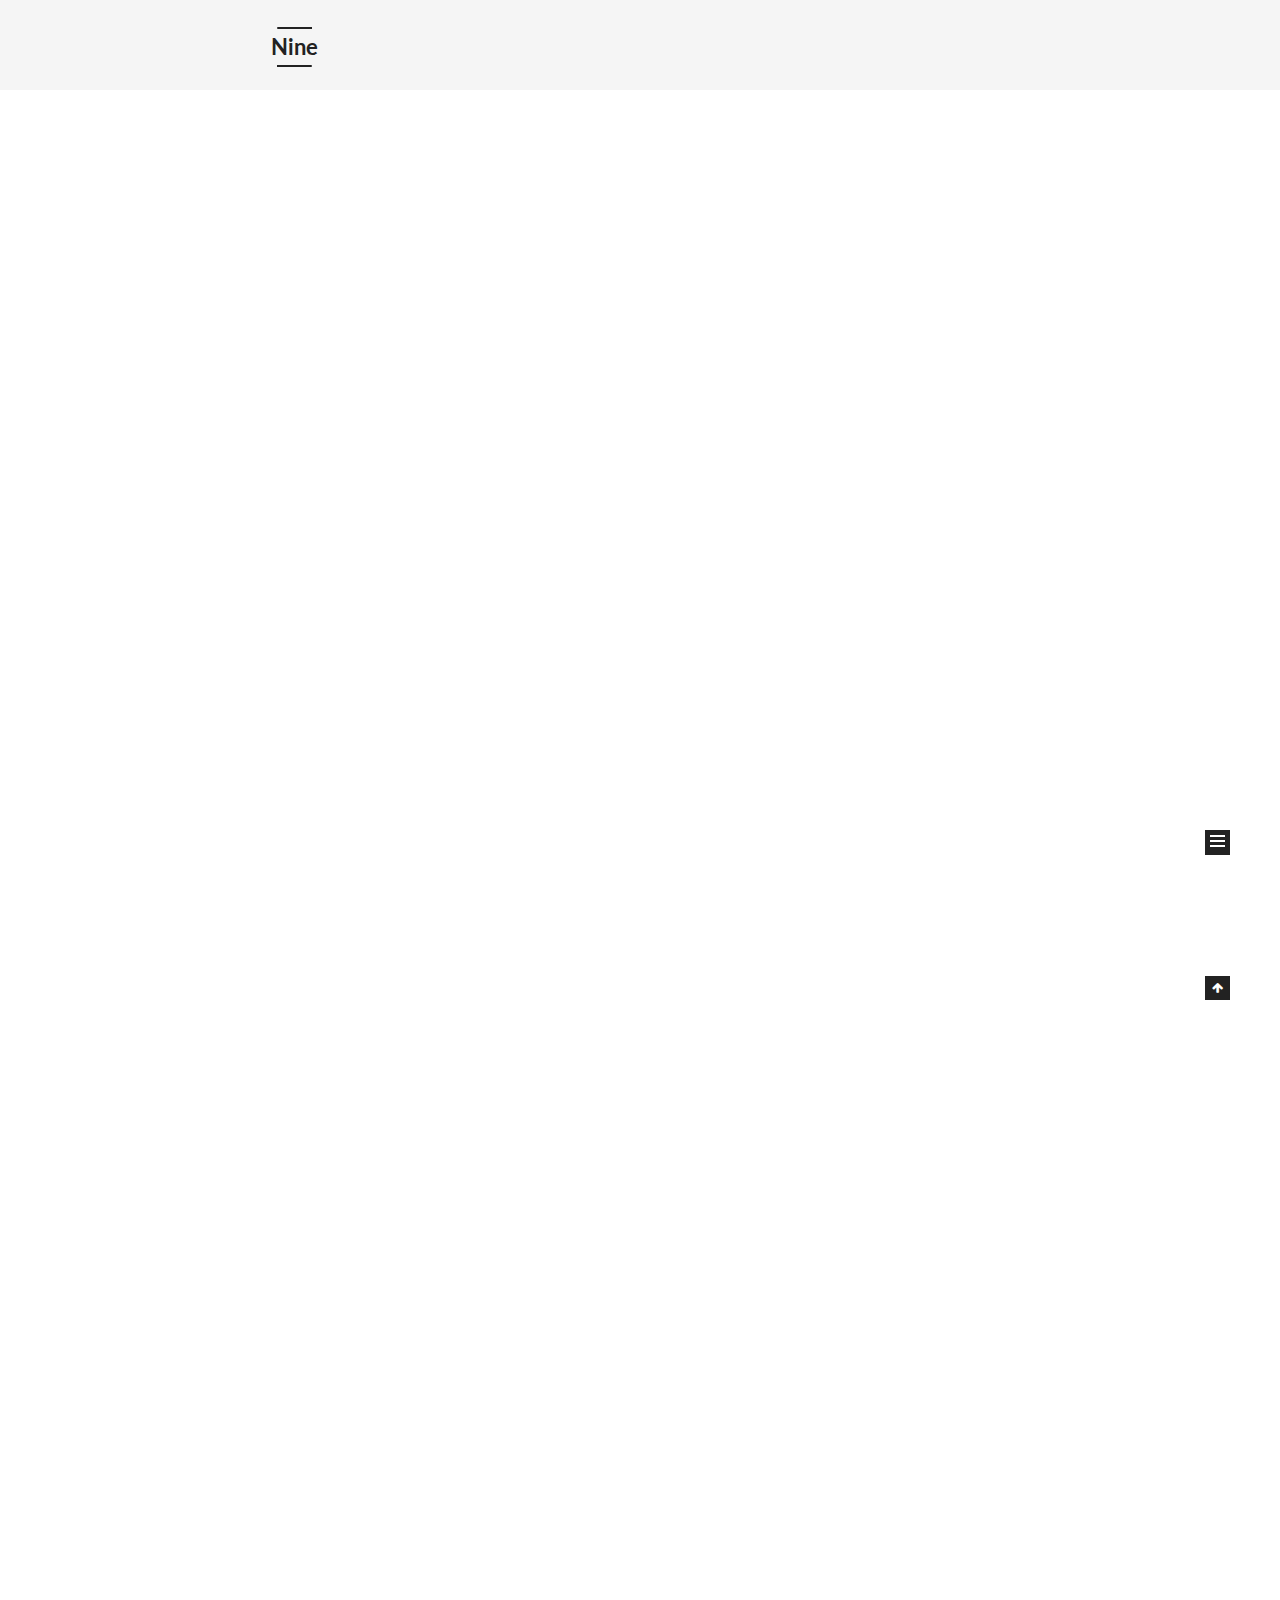
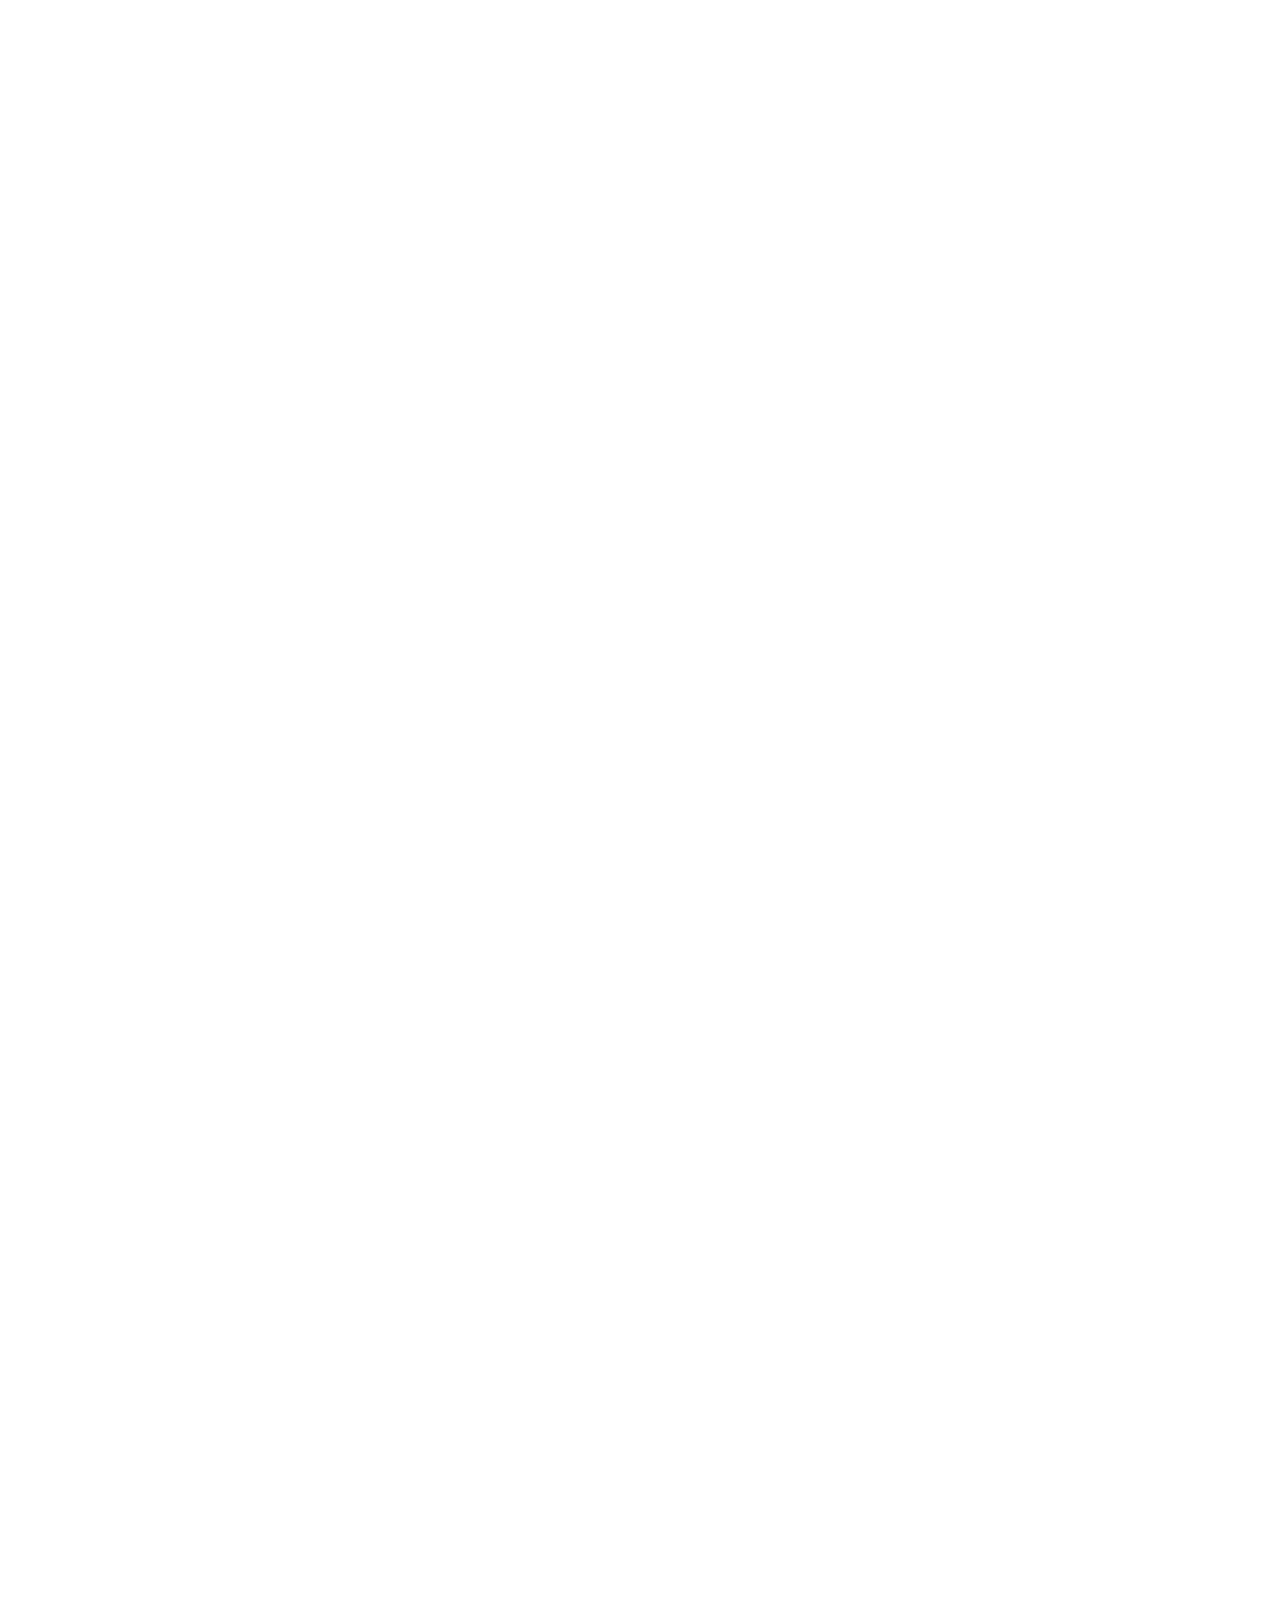
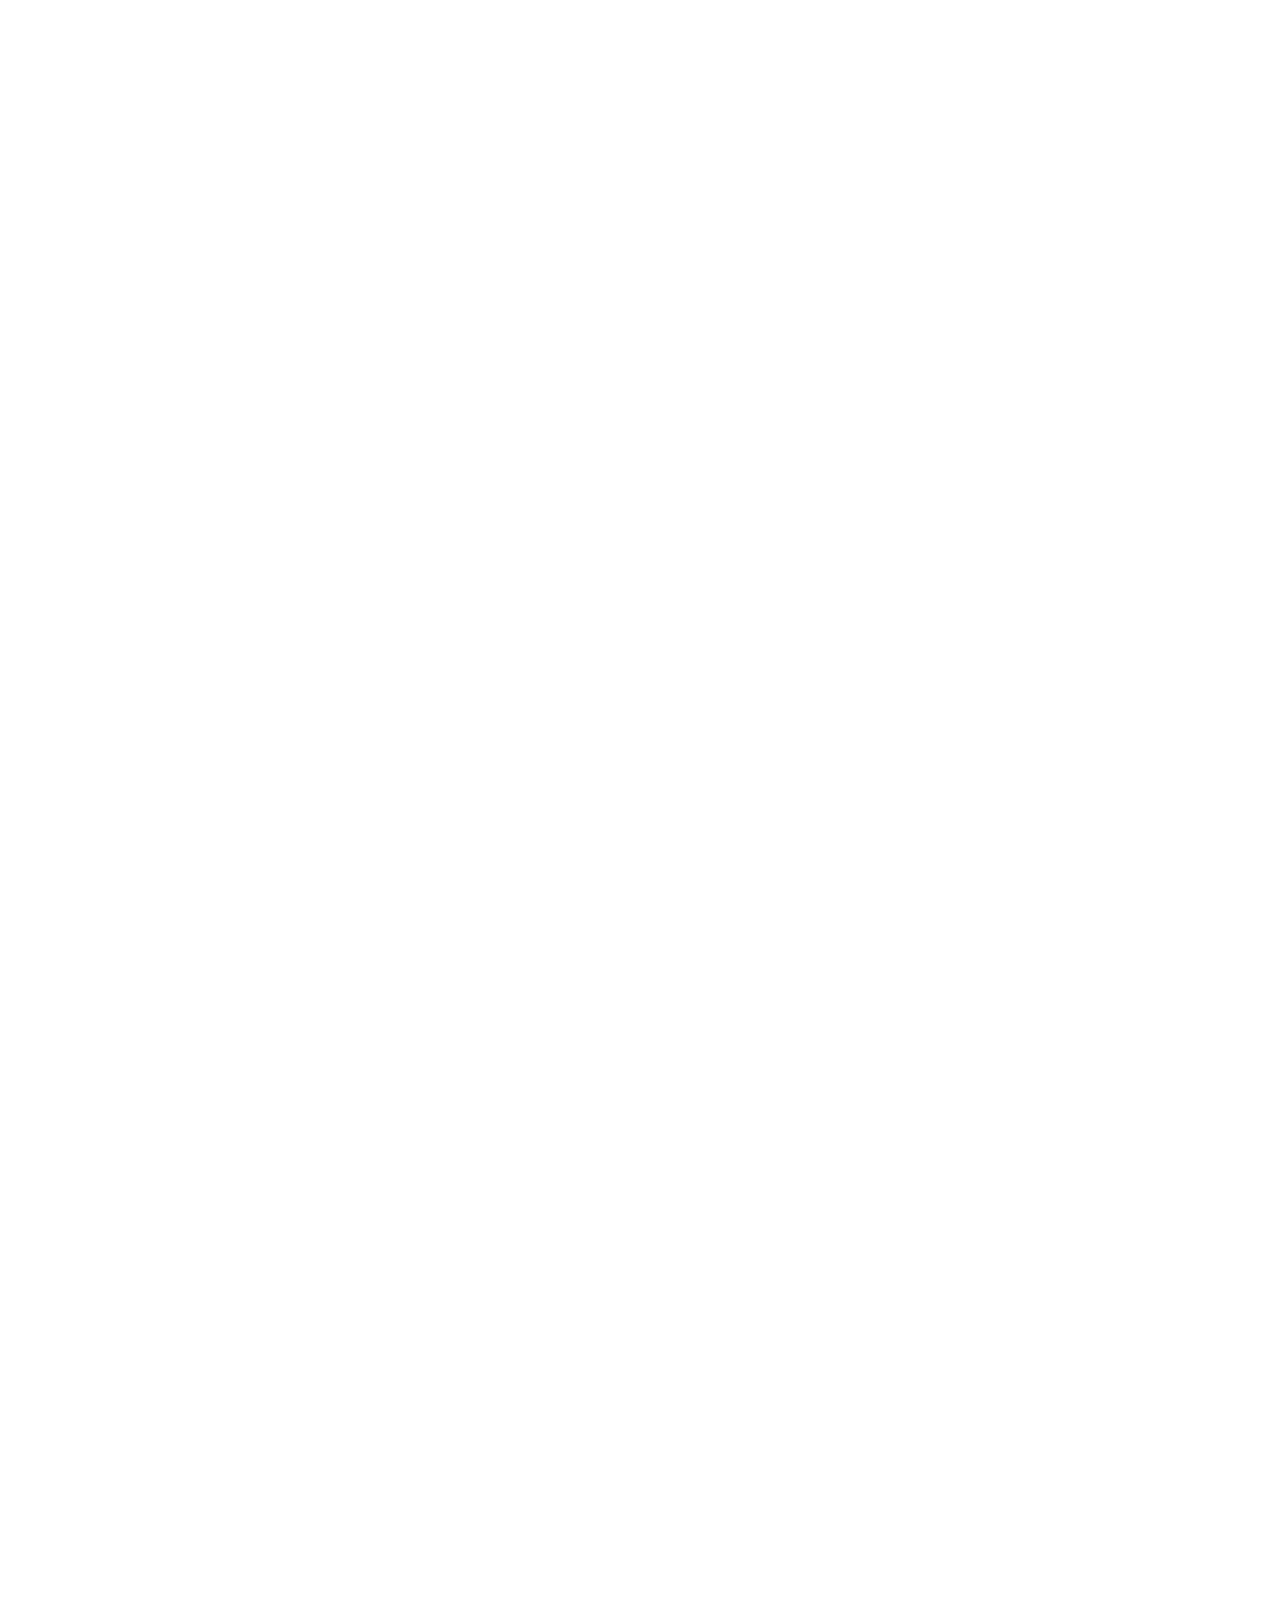
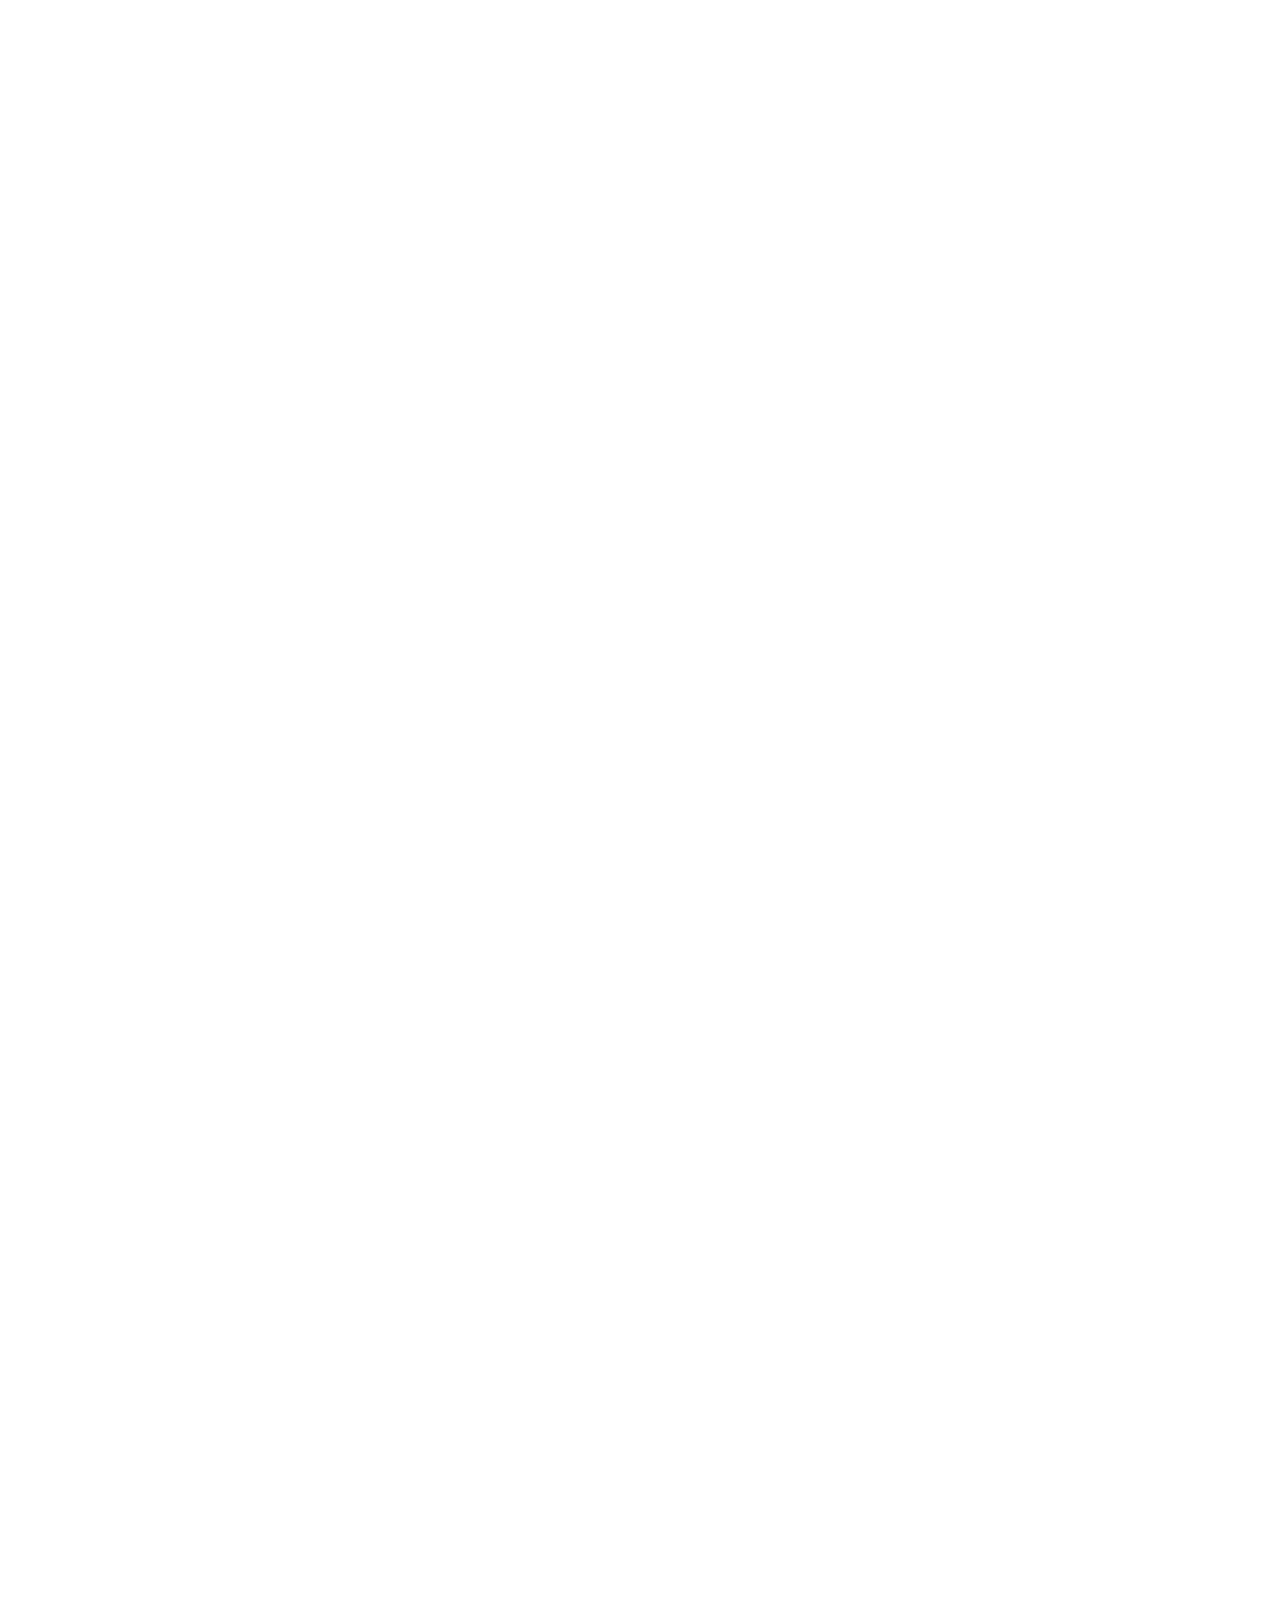
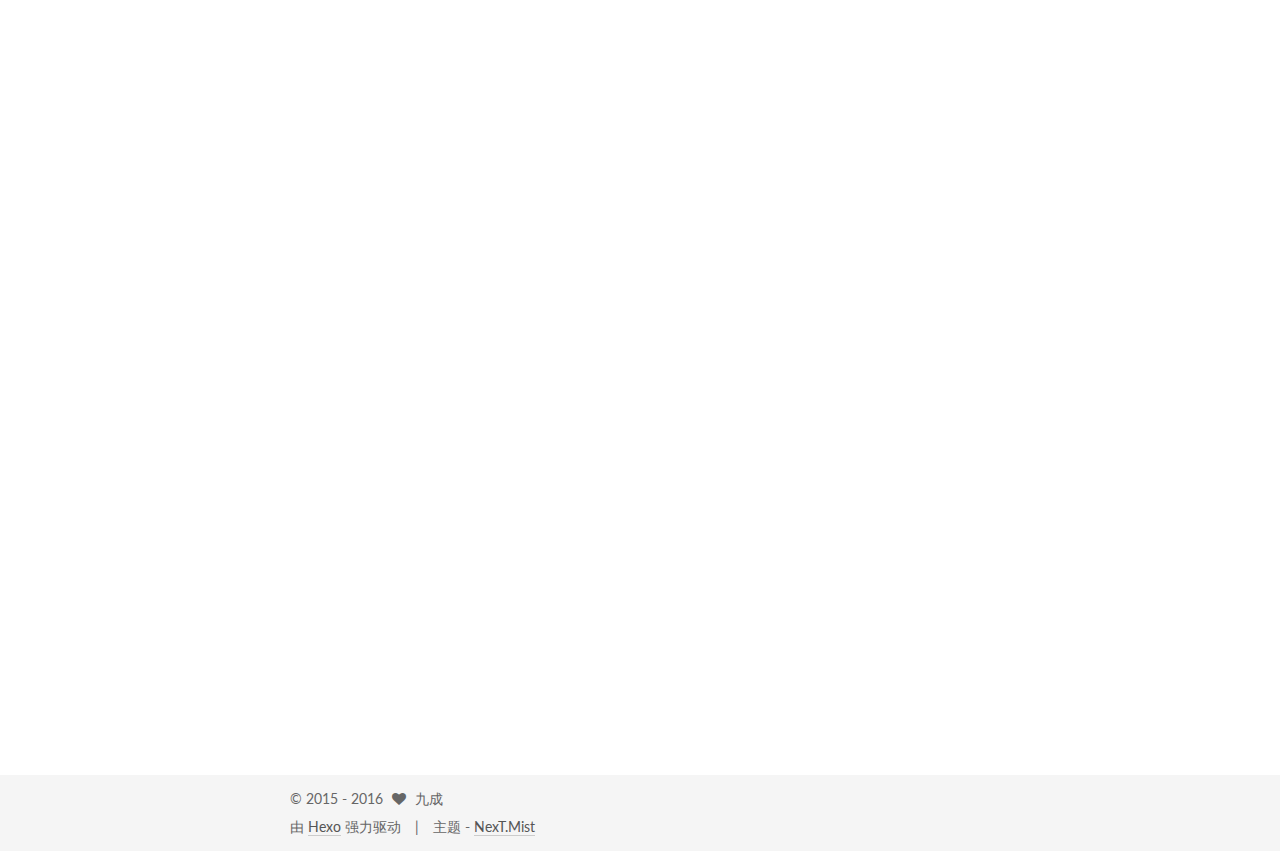
==== index.html @ 22ac5daa "Site updated: 2016-05-11 21:37:26" ====
<!doctype html>



  


<html class="theme-next mist use-motion">
<head>
  <meta charset="UTF-8"/>
<meta http-equiv="X-UA-Compatible" content="IE=edge,chrome=1" />
<meta name="viewport" content="width=device-width, initial-scale=1, maximum-scale=1"/>
<script async src="https://dn-lbstatics.qbox.me/busuanzi/2.3/busuanzi.pure.mini.js">
</script>


<meta http-equiv="Cache-Control" content="no-transform" />
<meta http-equiv="Cache-Control" content="no-siteapp" />












  <link href="/vendors/fancybox/source/jquery.fancybox.css?v=2.1.5" rel="stylesheet" type="text/css"/>




  
  
  
  

  
    
    
  

  

  

  

  

  
    
    
    <link href="//fonts.googleapis.com/css?family=Lato:300,300italic,400,400italic,700,700italic&subset=latin,latin-ext" rel="stylesheet" type="text/css">
  




<link href="/vendors/font-awesome/css/font-awesome.min.css?v=4.4.0" rel="stylesheet" type="text/css" />

<link href="/css/main.css?v=5.0.1" rel="stylesheet" type="text/css" />


  <meta name="keywords" content="Hexo, NexT" />








  <link rel="shortcut icon" type="image/x-icon" href="/favicon.ico?v=5.0.1" />






<meta name="description" content="水清鱼读月,山静鸟谈天.">
<meta property="og:type" content="website">
<meta property="og:title" content="Nine">
<meta property="og:url" content="http://yoursite.com/index.html">
<meta property="og:site_name" content="Nine">
<meta property="og:description" content="水清鱼读月,山静鸟谈天.">
<meta name="twitter:card" content="summary">
<meta name="twitter:title" content="Nine">
<meta name="twitter:description" content="水清鱼读月,山静鸟谈天.">



<script type="text/javascript" id="hexo.configuration">
  var NexT = window.NexT || {};
  var CONFIG = {
    scheme: 'Mist',
    sidebar: {"position":"right","display":"post"},
    fancybox: true,
    motion: true,
    duoshuo: {
      userId: undefined,
      author: '九成'
    }
  };
</script>

  <title> Nine </title>
</head>

<body itemscope itemtype="http://schema.org/WebPage" lang="zh-Hans">

  



  <script type="text/javascript">
    var _hmt = _hmt || [];
    (function() {
      var hm = document.createElement("script");
      hm.src = "//hm.baidu.com/hm.js?b8453e00d3562cdab8ca72de26f0cf78";
      var s = document.getElementsByTagName("script")[0];
      s.parentNode.insertBefore(hm, s);
    })();
  </script>








  
  
    
  

  <div class="container one-collumn sidebar-position-right 
   page-home 
 ">
    <div class="headband"></div>

    <header id="header" class="header" itemscope itemtype="http://schema.org/WPHeader">
      <div class="header-inner"><div class="site-meta ">
  

  <div class="custom-logo-site-title">
    <a href="/"  class="brand" rel="start">
      <span class="logo-line-before"><i></i></span>
      <span class="site-title">Nine</span>
      <span class="logo-line-after"><i></i></span>
    </a>
  </div>
  <p class="site-subtitle"></p>
</div>

<div class="site-nav-toggle">
  <button>
    <span class="btn-bar"></span>
    <span class="btn-bar"></span>
    <span class="btn-bar"></span>
  </button>
</div>

<nav class="site-nav">
  

  
    <ul id="menu" class="menu">
      
        
        <li class="menu-item menu-item-home">
          <a href="/" rel="section">
            
              <i class="menu-item-icon fa fa-home fa-fw"></i> <br />
            
            首页
          </a>
        </li>
      
        
        <li class="menu-item menu-item-categories">
          <a href="/categories" rel="section">
            
              <i class="menu-item-icon fa fa-th fa-fw"></i> <br />
            
            分类
          </a>
        </li>
      
        
        <li class="menu-item menu-item-about">
          <a href="/about" rel="section">
            
              <i class="menu-item-icon fa fa-user fa-fw"></i> <br />
            
            关于
          </a>
        </li>
      
        
        <li class="menu-item menu-item-archives">
          <a href="/archives" rel="section">
            
              <i class="menu-item-icon fa fa-archive fa-fw"></i> <br />
            
            归档
          </a>
        </li>
      
        
        <li class="menu-item menu-item-tags">
          <a href="/tags" rel="section">
            
              <i class="menu-item-icon fa fa-tags fa-fw"></i> <br />
            
            标签
          </a>
        </li>
      

      
    </ul>
  

  
</nav>

 </div>
    </header>

    <main id="main" class="main">
      <div class="main-inner">
        <div class="content-wrap">
          <div id="content" class="content">
            
  <section id="posts" class="posts-expand">
    
      

  
  

  
  
  

  <article class="post post-type-normal " itemscope itemtype="http://schema.org/Article">

    
      <header class="post-header">

        
        
          <h1 class="post-title" itemprop="name headline">
            
            
              
                
                <a class="post-title-link" href="/2016/05/11/about-Carousel/" itemprop="url">
                  about Carousel
                </a>
              
            
          </h1>
        

        <div class="post-meta">
          <span class="post-time">
            <span class="post-meta-item-icon">
              <i class="fa fa-calendar-o"></i>
            </span>
            <span class="post-meta-item-text">发表于</span>
            <time itemprop="dateCreated" datetime="2016-05-11T21:31:18+08:00" content="2016-05-11">
              2016-05-11
            </time>
          </span>

          

          
            
              <span class="post-comments-count">
                &nbsp; | &nbsp;
                <a href="/2016/05/11/about-Carousel/#comments" itemprop="discussionUrl">
                  <span class="post-comments-count ds-thread-count" data-thread-key="2016/05/11/about-Carousel/" itemprop="commentsCount"></span>
                </a>
              </span>
            
          

          

          
          
             <span id="/2016/05/11/about-Carousel/" class="leancloud_visitors" data-flag-title="about Carousel">
               &nbsp; | &nbsp;
               <span class="post-meta-item-icon">
                 <i class="fa fa-eye"></i>
               </span>
               <span class="post-meta-item-text">阅读次数 </span>
               <span class="leancloud-visitors-count"></span>
              </span>
          

          
        </div>
      </header>
    


    <div class="post-body" itemprop="articleBody">

      
      

      
        
          
            <h2 id="Carousel"><a href="#Carousel" class="headerlink" title="Carousel"></a>Carousel</h2><h3 id="轮播效果集结-javascript的部分不支持IE"><a href="#轮播效果集结-javascript的部分不支持IE" class="headerlink" title="轮播效果集结(javascript的部分不支持IE)"></a>轮播效果集结(javascript的部分不支持IE)</h3><hr>
<h2 id="1、carousel-1效果演示-http-wjf444128852-github-io-demo-Carousel"><a href="#1、carousel-1效果演示-http-wjf444128852-github-io-demo-Carousel" class="headerlink" title="######1、carousel-1效果演示:http://wjf444128852.github.io/demo/Carousel/"></a>######1、carousel-1效果演示:<a href="http://wjf444128852.github.io/demo/Carousel/index.html" target="_blank">http://wjf444128852.github.io/demo/Carousel/</a></h2><h2 id="2、carousel-2效果演示-http-wjf444128852-github-io-demo-carousel-02"><a href="#2、carousel-2效果演示-http-wjf444128852-github-io-demo-carousel-02" class="headerlink" title="######2、carousel-2效果演示:http://wjf444128852.github.io/demo/carousel_02/"></a>######2、carousel-2效果演示:<a href="http://wjf444128852.github.io/demo/carousel_02/index.html" target="_blank">http://wjf444128852.github.io/demo/carousel_02/</a></h2><h2 id="3、carousel-3效果演示-http-wjf444128852-github-io-demo-carousel-03"><a href="#3、carousel-3效果演示-http-wjf444128852-github-io-demo-carousel-03" class="headerlink" title="######3、carousel-3效果演示:http://wjf444128852.github.io/demo/carousel_03/"></a>######3、carousel-3效果演示:<a href="http://wjf444128852.github.io/demo/carousel_03/index.html" target="_blank">http://wjf444128852.github.io/demo/carousel_03/</a></h2><h2 id="4、carousel-4-推荐-效果演示-http-wjf444128852-github-io-demo-carousel-04"><a href="#4、carousel-4-推荐-效果演示-http-wjf444128852-github-io-demo-carousel-04" class="headerlink" title="######4、carousel-4(推荐)效果演示:http://wjf444128852.github.io/demo/carousel_04/"></a>######4、carousel-4(推荐)效果演示:<a href="http://wjf444128852.github.io/demo/carousel_04/index.html" target="_blank">http://wjf444128852.github.io/demo/carousel_04/</a></h2><h2 id="5、carousel-5-jquery的兼容性好点-效果演示-http-wjf444128852-github-io-demo-carousel-05"><a href="#5、carousel-5-jquery的兼容性好点-效果演示-http-wjf444128852-github-io-demo-carousel-05" class="headerlink" title="######5、carousel-5(jquery的兼容性好点)效果演示:http://wjf444128852.github.io/demo/carousel-05/"></a>######5、carousel-5(jquery的兼容性好点)效果演示:<a href="http://wjf444128852.github.io/demo/carousel-05/index.html" target="_blank">http://wjf444128852.github.io/demo/carousel-05/</a></h2><h2 id="6、carousel-6-javascript改变opacity-效果演示-http-wjf444128852-github-io-demo-carousel-06"><a href="#6、carousel-6-javascript改变opacity-效果演示-http-wjf444128852-github-io-demo-carousel-06" class="headerlink" title="######6、carousel-6(javascript改变opacity)效果演示:http://wjf444128852.github.io/demo/carousel-06/"></a>######6、carousel-6(javascript改变opacity)效果演示:<a href="http://wjf444128852.github.io/demo/carousel-06/index.html" target="_blank">http://wjf444128852.github.io/demo/carousel-06/</a></h2><h2 id="7、carousel-7-1-jquerySlide插件Tab切换-效果演示-http-wjf444128852-github-io-demo-jQuerySlide-demo01-html"><a href="#7、carousel-7-1-jquerySlide插件Tab切换-效果演示-http-wjf444128852-github-io-demo-jQuerySlide-demo01-html" class="headerlink" title="######7、carousel-7-1(jquerySlide插件Tab切换)效果演示:http://wjf444128852.github.io/demo/jQuerySlide/demo01.html"></a>######7、carousel-7-1(jquerySlide插件Tab切换)效果演示:<a href="http://wjf444128852.github.io/demo/jQuerySlide/demo01.html" target="_blank">http://wjf444128852.github.io/demo/jQuerySlide/demo01.html</a></h2><h2 id="7、carousel-7-2-jquerySlide插件轮播效果-效果演示-http-wjf444128852-github-io-demo-jQuerySlide-demo02-html"><a href="#7、carousel-7-2-jquerySlide插件轮播效果-效果演示-http-wjf444128852-github-io-demo-jQuerySlide-demo02-html" class="headerlink" title="######7、carousel-7-2(jquerySlide插件轮播效果)效果演示:http://wjf444128852.github.io/demo/jQuerySlide/demo02.html"></a>######7、carousel-7-2(jquerySlide插件轮播效果)效果演示:<a href="http://wjf444128852.github.io/demo/jQuerySlide/demo02.html" target="_blank">http://wjf444128852.github.io/demo/jQuerySlide/demo02.html</a></h2>
          
        
      
    </div>
    
    <div>
      
    </div>

    <div>
      
    </div>

    <footer class="post-footer">
      

      

      
      
        <div class="post-eof"></div>
      
    </footer>
  </article>


    
      

  
  

  
  
  

  <article class="post post-type-normal " itemscope itemtype="http://schema.org/Article">

    
      <header class="post-header">

        
        
          <h1 class="post-title" itemprop="name headline">
            
            
              
                
                <a class="post-title-link" href="/2016/05/09/baidu地图使用指南/" itemprop="url">
                  baidu地图使用指南
                </a>
              
            
          </h1>
        

        <div class="post-meta">
          <span class="post-time">
            <span class="post-meta-item-icon">
              <i class="fa fa-calendar-o"></i>
            </span>
            <span class="post-meta-item-text">发表于</span>
            <time itemprop="dateCreated" datetime="2016-05-09T22:54:47+08:00" content="2016-05-09">
              2016-05-09
            </time>
          </span>

          

          
            
              <span class="post-comments-count">
                &nbsp; | &nbsp;
                <a href="/2016/05/09/baidu地图使用指南/#comments" itemprop="discussionUrl">
                  <span class="post-comments-count ds-thread-count" data-thread-key="2016/05/09/baidu地图使用指南/" itemprop="commentsCount"></span>
                </a>
              </span>
            
          

          

          
          
             <span id="/2016/05/09/baidu地图使用指南/" class="leancloud_visitors" data-flag-title="baidu地图使用指南">
               &nbsp; | &nbsp;
               <span class="post-meta-item-icon">
                 <i class="fa fa-eye"></i>
               </span>
               <span class="post-meta-item-text">阅读次数 </span>
               <span class="leancloud-visitors-count"></span>
              </span>
          

          
        </div>
      </header>
    


    <div class="post-body" itemprop="articleBody">

      
      

      
        
          
            <p>百度地图使用指南demo以及参考资料下载地址:<a href="http://pan.baidu.com/s/1eSGy3Qi" target="_blank""">http://pan.baidu.com/s/1eSGy3Qi</a><br>预览效果：<a href="http://wjf444128852.github.io/demo/baiduditu/index.html" targrt="_blank" target="_blank" rel="external">http://wjf444128852.github.io/demo/baiduditu/index.html</a><br>使用步骤:<br>1、 引入百度地图的JS</p>
<ul>
<li>链接 - <a href="http://api.map.baidu.com/api?v=2.0&amp;ak=秘钥" target="_blank" rel="external">http://api.map.baidu.com/api?v=2.0&amp;ak=秘钥</a></li>
<li>必须先申请应用秘钥 - XXXXXXX<br>2、在HTML页面中定义用于显示百度地图的容器(元素)</li>
<li>使用id为”allmap”的DIV元素</li>
</ul>
<ol>
<li>创建百度地图的对象(Map)</li>
</ol>
<ul>
<li><ul>
<li>构造器 - BMap.Map(容器id)</li>
</ul>
</li>
<li><ul>
<li>通过centerAndZoom()进行地图的初始化</li>
</ul>
</li>
<li><ul>
<li>该方法是必要方法</li>
</ul>
</li>
</ul>
<ol>
<li>初始化百度地图</li>
</ol>
<ul>
<li>Map地图对象</li>
<li><ul>
<li>方法 - centerAndZoom(center,zoom)</li>
</ul>
</li>
<li><ul>
<li>center参数 - 设置当前的中心点</li>
</ul>
</li>
<li><ul>
<li>类型为Point,zoom参数必须设置</li>
</ul>
</li>
<li><ul>
<li>类型为String,例如”北京”,zoom参数可以省略</li>
</ul>
</li>
<li><ul>
<li>zoom参数 - 设置地图显示级别</li>
</ul>
</li>
<li><ul>
<li>PC端 - 3-19</li>
</ul>
</li>
<li><ul>
<li>移动端 - 3-18<pre>
var map = new BMap.Map("allmap");
map.centerAndZoom("上海",12);
/*
 * 使用浏览器定义 - 得到当前位置的经度和纬度
 * Geolocation类
 * * 作用 - 返回用户当前的位置
 * * 问题 - 依靠浏览器来实现当前位置定位的功能
 * * 构造器 - Geolocation()
 * * 方法
 *   * getCurrentPosition(callback)方法
 *     * 作用 - 返回用户当前位置
 *     * 参数callback
 *       * 定位成功,该回调函数具有一个GeolocationResult参数
 * GeolocationResult类
 * * 作用 - 返回当前位置的经度和纬度
 * * 属性
 *   * point - 当前位置坐标值(经度和纬度)
 */
/*
var local = new BMap.Geolocation();
local.getCurrentPosition(function(result){
    // result.point获取的坐标值 - 不准确
    console.log(result.point.lng);
    console.log(result.point.lat);
});
*/
/*
 * 使用地址解析方式 - 到当前位置的经度和纬度
 * Geocoder类
 * * 作用 - 用于获取用户的地址解析
 * * 构造器 - Geocoder()
 * * 方法
 *   * getPoint(address,callback,city)方法
 *     * 作用 - 对指定的地址进行解析
 *     * 参数
 *       * address - 设置解析的地址内容
 *       * callback - 回调函数
 *         * 地址定位成功,具有Point参数
 *       * city - 当前中心城市
 */
 // 创建比例尺控件对象
var scale = new BMap.ScaleControl({anchor:BMAP_ANCHOR_BOTTOM_RIGHT});
// 将比例尺控件添加到百度地图中
map.addControl(scale);
// 
/*
 * Control类 - 控件类
 * NavigationControl类 - 表示地图的平移缩放控件
 * * 构造器 - NavigationControl()
 * Map对象移除控件 - removeControl()
 */
var nav = new BMap.NavigationControl();
map.addControl(nav);
// 设定目标提醒位置
var geo = new BMap.Geocoder();
geo.getPoint("上海市厦门路115号",function(point){
    /*
    console.log(point.lng);
    console.log(point.lat);
    */
    var marker = new BMap.Marker(point);
    map.centerAndZoom(point,17);
    map.addOverlay(marker);
    /*
     * 鼠标点击标注,打开信息窗口
     * InfoWindow类 - 信息窗口
     * * 构造器 - InfoWindow(addr,options)
     *   * addr - 设置的地址
     *   * options - 设置信息窗口的设置
     */
    var opts = {
        width : 200,
        height: 100,
        title : "捷达五金商城"
    }
    // 创建信息窗口对象
    var info = new BMap.InfoWindow("地址:厦门路115号.",opts);
    // 为标注绑定click事件
    marker.addEventListener("click",function(){
        // 打开信息窗口
        map.openInfoWindow(info,point);
    });
},"上海市");
</pre>
</li>
</ul>
</li>
</ul>

          
        
      
    </div>
    
    <div>
      
    </div>

    <div>
      
    </div>

    <footer class="post-footer">
      

      

      
      
        <div class="post-eof"></div>
      
    </footer>
  </article>


    
      

  
  

  
  
  

  <article class="post post-type-normal " itemscope itemtype="http://schema.org/Article">

    
      <header class="post-header">

        
        
          <h1 class="post-title" itemprop="name headline">
            
            
              
                
                <a class="post-title-link" href="/2016/05/06/诗词/" itemprop="url">
                  诗词
                </a>
              
            
          </h1>
        

        <div class="post-meta">
          <span class="post-time">
            <span class="post-meta-item-icon">
              <i class="fa fa-calendar-o"></i>
            </span>
            <span class="post-meta-item-text">发表于</span>
            <time itemprop="dateCreated" datetime="2016-05-06T00:34:16+08:00" content="2016-05-06">
              2016-05-06
            </time>
          </span>

          

          
            
              <span class="post-comments-count">
                &nbsp; | &nbsp;
                <a href="/2016/05/06/诗词/#comments" itemprop="discussionUrl">
                  <span class="post-comments-count ds-thread-count" data-thread-key="2016/05/06/诗词/" itemprop="commentsCount"></span>
                </a>
              </span>
            
          

          

          
          
             <span id="/2016/05/06/诗词/" class="leancloud_visitors" data-flag-title="诗词">
               &nbsp; | &nbsp;
               <span class="post-meta-item-icon">
                 <i class="fa fa-eye"></i>
               </span>
               <span class="post-meta-item-text">阅读次数 </span>
               <span class="leancloud-visitors-count"></span>
              </span>
          

          
        </div>
      </header>
    


    <div class="post-body" itemprop="articleBody">

      
      

      
        
          
            <hr>
<ul><br>    <li>梦一场他城作画,</li><br>    <li>念三生同窗为友.</li><br>    <li>论今朝谁主沉浮?</li><br>    <li>数万千非你莫属.</li><br></ul><br>——–<br><ul><br>    <li>倚楼听风雨,</li><br>    <li>淡看凡尘事.</li><br>    <li>岁月催人老,</li><br>    <li>何以笑红颜?</li><br></ul><br>——–<br><ul><br>    <li>风雨楼中一见情,</li><br>    <li>花田桥下两相悦.</li><br>    <li>牛郎织女两心痴,</li><br>    <li>携手白头共婵娟.</li><br></ul>
          
        
      
    </div>
    
    <div>
      
    </div>

    <div>
      
    </div>

    <footer class="post-footer">
      

      

      
      
        <div class="post-eof"></div>
      
    </footer>
  </article>


    
      

  
  

  
  
  

  <article class="post post-type-normal " itemscope itemtype="http://schema.org/Article">

    
      <header class="post-header">

        
        
          <h1 class="post-title" itemprop="name headline">
            
            
              
                
                <a class="post-title-link" href="/2016/05/02/Hello-Hexo/" itemprop="url">
                  Hello Hexo
                </a>
              
            
          </h1>
        

        <div class="post-meta">
          <span class="post-time">
            <span class="post-meta-item-icon">
              <i class="fa fa-calendar-o"></i>
            </span>
            <span class="post-meta-item-text">发表于</span>
            <time itemprop="dateCreated" datetime="2016-05-02T10:04:53+08:00" content="2016-05-02">
              2016-05-02
            </time>
          </span>

          

          
            
              <span class="post-comments-count">
                &nbsp; | &nbsp;
                <a href="/2016/05/02/Hello-Hexo/#comments" itemprop="discussionUrl">
                  <span class="post-comments-count ds-thread-count" data-thread-key="2016/05/02/Hello-Hexo/" itemprop="commentsCount"></span>
                </a>
              </span>
            
          

          

          
          
             <span id="/2016/05/02/Hello-Hexo/" class="leancloud_visitors" data-flag-title="Hello Hexo">
               &nbsp; | &nbsp;
               <span class="post-meta-item-icon">
                 <i class="fa fa-eye"></i>
               </span>
               <span class="post-meta-item-text">阅读次数 </span>
               <span class="leancloud-visitors-count"></span>
              </span>
          

          
        </div>
      </header>
    


    <div class="post-body" itemprop="articleBody">

      
      

      
        
          
            <p>HEXO搭建博客<br>参考地址:<a href="http://yasenia.github.io/" target="_blank" rel="external">http://yasenia.github.io/</a></p>
<p></p><p>在学习使用HEXO之前你至少懂得node.js和git命令操作，以及github开源服务这些基础知识.</p><p></p>
<p></p><p>经过参考上述地址自己搭建了本博客，来总结自己的一些小项目和技术心得<br>    之前对MarkDown很耳熟但是没玩过，此次也是第一次玩~O(∩_∩)O哈哈~<br>    感觉很好玩,这个.md的文件也支持html格式的一些标签.</p>
<h2 id=""><a href="#" class="headerlink" title=""></a><p></p></h2><p>javascript的闭包<br>闭包就是有权访问另一个函数作用域的变量的函数。<br>特点：<br>1 定义外层函数，封装被保护的局部变量<br>2 定义内层函数，执行对外层函数局部变量的操作<br>3 外层函数返回内层函数的对象</p>
<h2 id="用于银行医院等自助取号系统"><a href="#用于银行医院等自助取号系统" class="headerlink" title="用于银行医院等自助取号系统"></a>用于银行医院等自助取号系统</h2><pre><code>function outer(){
    var n=1;
    function inner(){
        return n++;
    }
    return inner;
}
var CMS=outer();
console.log(CMS());//1
console.log(CMS());//2
console.log(CMS());//3
</code></pre><hr>

          
        
      
    </div>
    
    <div>
      
    </div>

    <div>
      
    </div>

    <footer class="post-footer">
      

      

      
      
        <div class="post-eof"></div>
      
    </footer>
  </article>


    
      

  
  

  
  
  

  <article class="post post-type-normal " itemscope itemtype="http://schema.org/Article">

    
      <header class="post-header">

        
        
          <h1 class="post-title" itemprop="name headline">
            
            
              
                
                <a class="post-title-link" href="/2016/05/02/hello-world/" itemprop="url">
                  Hello World
                </a>
              
            
          </h1>
        

        <div class="post-meta">
          <span class="post-time">
            <span class="post-meta-item-icon">
              <i class="fa fa-calendar-o"></i>
            </span>
            <span class="post-meta-item-text">发表于</span>
            <time itemprop="dateCreated" datetime="2016-05-02T09:49:17+08:00" content="2016-05-02">
              2016-05-02
            </time>
          </span>

          

          
            
              <span class="post-comments-count">
                &nbsp; | &nbsp;
                <a href="/2016/05/02/hello-world/#comments" itemprop="discussionUrl">
                  <span class="post-comments-count ds-thread-count" data-thread-key="2016/05/02/hello-world/" itemprop="commentsCount"></span>
                </a>
              </span>
            
          

          

          
          
             <span id="/2016/05/02/hello-world/" class="leancloud_visitors" data-flag-title="Hello World">
               &nbsp; | &nbsp;
               <span class="post-meta-item-icon">
                 <i class="fa fa-eye"></i>
               </span>
               <span class="post-meta-item-text">阅读次数 </span>
               <span class="leancloud-visitors-count"></span>
              </span>
          

          
        </div>
      </header>
    


    <div class="post-body" itemprop="articleBody">

      
      

      
        
          
            <p>Welcome to <a href="https://hexo.io/" target="_blank" rel="external">Hexo</a>! This is your very first post. Check <a href="https://hexo.io/docs/" target="_blank" rel="external">documentation</a> for more info. If you get any problems when using Hexo, you can find the answer in <a href="https://hexo.io/docs/troubleshooting.html" target="_blank" rel="external">troubleshooting</a> or you can ask me on <a href="https://github.com/hexojs/hexo/issues" target="_blank" rel="external">GitHub</a>.</p>
<h2 id="Quick-Start"><a href="#Quick-Start" class="headerlink" title="Quick Start"></a>Quick Start</h2><h3 id="Create-a-new-post"><a href="#Create-a-new-post" class="headerlink" title="Create a new post"></a>Create a new post</h3><figure class="highlight bash"><table><tr><td class="gutter"><pre><span class="line">1</span><br></pre></td><td class="code"><pre><span class="line">$ hexo new <span class="string">"My New Post"</span></span><br></pre></td></tr></table></figure>
<p>More info: <a href="https://hexo.io/docs/writing.html" target="_blank" rel="external">Writing</a></p>
<h3 id="Run-server"><a href="#Run-server" class="headerlink" title="Run server"></a>Run server</h3><figure class="highlight bash"><table><tr><td class="gutter"><pre><span class="line">1</span><br></pre></td><td class="code"><pre><span class="line">$ hexo server</span><br></pre></td></tr></table></figure>
<p>More info: <a href="https://hexo.io/docs/server.html" target="_blank" rel="external">Server</a></p>
<h3 id="Generate-static-files"><a href="#Generate-static-files" class="headerlink" title="Generate static files"></a>Generate static files</h3><figure class="highlight bash"><table><tr><td class="gutter"><pre><span class="line">1</span><br></pre></td><td class="code"><pre><span class="line">$ hexo generate</span><br></pre></td></tr></table></figure>
<p>More info: <a href="https://hexo.io/docs/generating.html" target="_blank" rel="external">Generating</a></p>
<h3 id="Deploy-to-remote-sites"><a href="#Deploy-to-remote-sites" class="headerlink" title="Deploy to remote sites"></a>Deploy to remote sites</h3><figure class="highlight bash"><table><tr><td class="gutter"><pre><span class="line">1</span><br></pre></td><td class="code"><pre><span class="line">$ hexo deploy</span><br></pre></td></tr></table></figure>
<p>More info: <a href="https://hexo.io/docs/deployment.html" target="_blank" rel="external">Deployment</a></p>

          
        
      
    </div>
    
    <div>
      
    </div>

    <div>
      
    </div>

    <footer class="post-footer">
      

      

      
      
        <div class="post-eof"></div>
      
    </footer>
  </article>


    
  </section>

  


          </div>
          


          

        </div>
        
          
  
  <div class="sidebar-toggle">
    <div class="sidebar-toggle-line-wrap">
      <span class="sidebar-toggle-line sidebar-toggle-line-first"></span>
      <span class="sidebar-toggle-line sidebar-toggle-line-middle"></span>
      <span class="sidebar-toggle-line sidebar-toggle-line-last"></span>
    </div>
  </div>

  <aside id="sidebar" class="sidebar">
    <div class="sidebar-inner">

      

      

      <section class="site-overview sidebar-panel  sidebar-panel-active ">
        <div class="site-author motion-element" itemprop="author" itemscope itemtype="http://schema.org/Person">
          <img class="site-author-image" itemprop="image"
               src="/images/default_avatar.gif"
               alt="九成" />
          <p class="site-author-name" itemprop="name">九成</p>
          <p class="site-description motion-element" itemprop="description">水清鱼读月,山静鸟谈天.</p>
        </div>
        <nav class="site-state motion-element">
          <div class="site-state-item site-state-posts">
            <a href="/archives">
              <span class="site-state-item-count">5</span>
              <span class="site-state-item-name">日志</span>
            </a>
          </div>

          

          

        </nav>

        

        <div class="links-of-author motion-element">
          
        </div>

        
        

        
        

      </section>

      

    </div>
  </aside>


        
      </div>
    </main>

    <footer id="footer" class="footer">
      <div class="footer-inner">
        <div class="copyright" >
  
  &copy;  2015 - 
  <span itemprop="copyrightYear">2016</span>
  <span class="with-love">
    <i class="fa fa-heart"></i>
  </span>
  <span class="author" itemprop="copyrightHolder">九成</span>
</div>

<div class="powered-by">
  由 <a class="theme-link" href="http://hexo.io">Hexo</a> 强力驱动
</div>

<div class="theme-info">
  主题 -
  <a class="theme-link" href="https://github.com/iissnan/hexo-theme-next">
    NexT.Mist
  </a>
</div>

        

        
      </div>
    </footer>

    <div class="back-to-top">
      <i class="fa fa-arrow-up"></i>
    </div>
  </div>

  

<script type="text/javascript">
  if (Object.prototype.toString.call(window.Promise) !== '[object Function]') {
    window.Promise = null;
  }
</script>









  



  
  <script type="text/javascript" src="/vendors/jquery/index.js?v=2.1.3"></script>

  
  <script type="text/javascript" src="/vendors/fastclick/lib/fastclick.min.js?v=1.0.6"></script>

  
  <script type="text/javascript" src="/vendors/jquery_lazyload/jquery.lazyload.js?v=1.9.7"></script>

  
  <script type="text/javascript" src="/vendors/velocity/velocity.min.js?v=1.2.1"></script>

  
  <script type="text/javascript" src="/vendors/velocity/velocity.ui.min.js?v=1.2.1"></script>

  
  <script type="text/javascript" src="/vendors/fancybox/source/jquery.fancybox.pack.js?v=2.1.5"></script>


  


  <script type="text/javascript" src="/js/src/utils.js?v=5.0.1"></script>

  <script type="text/javascript" src="/js/src/motion.js?v=5.0.1"></script>



  
  

  

  


  <script type="text/javascript" src="/js/src/bootstrap.js?v=5.0.1"></script>



  

  
    
  

  <script type="text/javascript">
    var duoshuoQuery = {short_name:"bluehawk"};
    (function() {
      var ds = document.createElement('script');
      ds.type = 'text/javascript';ds.async = true;
      ds.id = 'duoshuo-script';
      ds.src = (document.location.protocol == 'https:' ? 'https:' : 'http:') + '//static.duoshuo.com/embed.js';
      ds.charset = 'UTF-8';
      (document.getElementsByTagName('head')[0]
      || document.getElementsByTagName('body')[0]).appendChild(ds);
    })();
  </script>

  





  
  
  
  <script type="text/x-mathjax-config">
    MathJax.Hub.Config({
      tex2jax: {
        inlineMath: [ ['$','$'], ["\\(","\\)"]  ],
        processEscapes: true,
        skipTags: ['script', 'noscript', 'style', 'textarea', 'pre', 'code']
      }
    });
  </script>

  <script type="text/x-mathjax-config">
    MathJax.Hub.Queue(function() {
      var all = MathJax.Hub.getAllJax(), i;
      for (i=0; i < all.length; i += 1) {
        all[i].SourceElement().parentNode.className += ' has-jax';
      }
    });
  </script>
  <script type="text/javascript" src="//cdn.mathjax.org/mathjax/latest/MathJax.js?config=TeX-AMS-MML_HTMLorMML"></script>


  

  
  <script src="https://cdn1.lncld.net/static/js/av-core-mini-0.6.1.js"></script>
  <script>AV.initialize("GhlVLvjxygeHqffIbbNjPQ4G-gzGzoHsz", "dQ7EO7PJBSIN3fcSRD6LBJOL");</script>
  <script>
    function showTime(Counter) {
      var query = new AV.Query(Counter);
      var entries = [];
      var $visitors = $(".leancloud_visitors");

      $visitors.each(function () {
        entries.push( $(this).attr("id").trim() );
      });

      query.containedIn('url', entries);
      query.find()
        .done(function (results) {
          var COUNT_CONTAINER_REF = '.leancloud-visitors-count';

          if (results.length === 0) {
            $visitors.find(COUNT_CONTAINER_REF).text(0);
            return;
          }

          for (var i = 0; i < results.length; i++) {
            var item = results[i];
            var url = item.get('url');
            var time = item.get('time');
            var element = document.getElementById(url);

            $(element).find(COUNT_CONTAINER_REF).text(time);
          }
        })
        .fail(function (object, error) {
          console.log("Error: " + error.code + " " + error.message);
        });
    }

    function addCount(Counter) {
      var $visitors = $(".leancloud_visitors");
      var url = $visitors.attr('id').trim();
      var title = $visitors.attr('data-flag-title').trim();
      var query = new AV.Query(Counter);

      query.equalTo("url", url);
      query.find({
        success: function(results) {
          if (results.length > 0) {
            var counter = results[0];
            counter.fetchWhenSave(true);
            counter.increment("time");
            counter.save(null, {
              success: function(counter) {
                var $element = $(document.getElementById(url));
                $element.find('.leancloud-visitors-count').text(counter.get('time'));
              },
              error: function(counter, error) {
                console.log('Failed to save Visitor num, with error message: ' + error.message);
              }
            });
          } else {
            var newcounter = new Counter();
            newcounter.set("title", title);
            newcounter.set("url", url);
            newcounter.set("time", 1);
            newcounter.save(null, {
              success: function(newcounter) {
                var $element = $(document.getElementById(url));
                $element.find('.leancloud-visitors-count').text(newcounter.get('time'));
              },
              error: function(newcounter, error) {
                console.log('Failed to create');
              }
            });
          }
        },
        error: function(error) {
          console.log('Error:' + error.code + " " + error.message);
        }
      });
    }

    $(function() {
      var Counter = AV.Object.extend("Counter");
      if ($('.leancloud_visitors').length == 1) {
        addCount(Counter);
      } else if ($('.post-title-link').length > 1) {
        showTime(Counter);
      }
    });
  </script>



  

</body>
</html>
---- css/main.css ----
/* normalize.css v3.0.2 | MIT License | git.io/normalize */
html {
  font-family: sans-serif; /* 1 */
  -ms-text-size-adjust: 100%; /* 2 */
  -webkit-text-size-adjust: 100%; /* 2 */
}
body {
  margin: 0;
}
article,
aside,
details,
figcaption,
figure,
footer,
header,
hgroup,
main,
menu,
nav,
section,
summary {
  display: block;
}
audio,
canvas,
progress,
video {
  display: inline-block; /* 1 */
  vertical-align: baseline; /* 2 */
}
audio:not([controls]) {
  display: none;
  height: 0;
}
[hidden],
template {
  display: none;
}
a {
  background-color: transparent;
}
a:active,
a:hover {
  outline: 0;
}
abbr[title] {
  border-bottom: 1px dotted;
}
b,
strong {
  font-weight: bold;
}
dfn {
  font-style: italic;
}
h1 {
  font-size: 2em;
  margin: 0.67em 0;
}
mark {
  background: #ff0;
  color: #000;
}
small {
  font-size: 80%;
}
sub,
sup {
  font-size: 75%;
  line-height: 0;
  position: relative;
  vertical-align: baseline;
}
sup {
  top: -0.5em;
}
sub {
  bottom: -0.25em;
}
img {
  border: 0;
}
svg:not(:root) {
  overflow: hidden;
}
figure {
  margin: 1em 40px;
}
hr {
  -moz-box-sizing: content-box;
  box-sizing: content-box;
  height: 0;
}
pre {
  overflow: auto;
}
code,
kbd,
pre,
samp {
  font-family: monospace, monospace;
  font-size: 1em;
}
button,
input,
optgroup,
select,
textarea {
  color: inherit; /* 1 */
  font: inherit; /* 2 */
  margin: 0; /* 3 */
}
button {
  overflow: visible;
}
button,
select {
  text-transform: none;
}
button,
html input[type="button"],
input[type="reset"],
input[type="submit"] {
  -webkit-appearance: button; /* 2 */
  cursor: pointer; /* 3 */
}
button[disabled],
html input[disabled] {
  cursor: default;
}
button::-moz-focus-inner,
input::-moz-focus-inner {
  border: 0;
  padding: 0;
}
input {
  line-height: normal;
}
input[type="checkbox"],
input[type="radio"] {
  box-sizing: border-box; /* 1 */
  padding: 0; /* 2 */
}
input[type="number"]::-webkit-inner-spin-button,
input[type="number"]::-webkit-outer-spin-button {
  height: auto;
}
input[type="search"] {
  -webkit-appearance: textfield; /* 1 */
  -moz-box-sizing: content-box;
  -webkit-box-sizing: content-box; /* 2 */
  box-sizing: content-box;
}
input[type="search"]::-webkit-search-cancel-button,
input[type="search"]::-webkit-search-decoration {
  -webkit-appearance: none;
}
fieldset {
  border: 1px solid #c0c0c0;
  margin: 0 2px;
  padding: 0.35em 0.625em 0.75em;
}
legend {
  border: 0; /* 1 */
  padding: 0; /* 2 */
}
textarea {
  overflow: auto;
}
optgroup {
  font-weight: bold;
}
table {
  border-collapse: collapse;
  border-spacing: 0;
}
td,
th {
  padding: 0;
}
::selection {
  background: #262a30;
  color: #fff;
}
body {
  position: relative;
  font-family: 'Lato', "PingFang SC", "Microsoft YaHei", sans-serif;
  font-size: 14px;
  line-height: 2;
  color: #555;
  background: #fff;
}
@media (max-width: 767px) {
  body {
    padding-right: 0 !important;
  }
}
@media (min-width: 768px) and (max-width: 991px) {
  body {
    padding-right: 0 !important;
  }
}
@media (min-width: 1600px) {
  body {
    font-size: 16px;
  }
}
h1,
h2,
h3,
h4,
h5,
h6 {
  margin: 0;
  padding: 0;
  font-weight: bold;
  line-height: 1.5;
  font-family: 'Lato', "PingFang SC", "Microsoft YaHei", sans-serif;
}
h2,
h3,
h4,
h5,
h6 {
  margin: 20px 0 15px;
}
h1 {
  font-size: 24px;
}
@media (max-width: 767px) {
  h1 {
    font-size: 20px;
  }
}
h2 {
  font-size: 22px;
}
@media (max-width: 767px) {
  h2 {
    font-size: 18px;
  }
}
h3 {
  font-size: 20px;
}
@media (max-width: 767px) {
  h3 {
    font-size: 16px;
  }
}
h4 {
  font-size: 18px;
}
@media (max-width: 767px) {
  h4 {
    font-size: 14px;
  }
}
h5 {
  font-size: 16px;
}
@media (max-width: 767px) {
  h5 {
    font-size: 12px;
  }
}
h6 {
  font-size: 14px;
}
@media (max-width: 767px) {
  h6 {
    font-size: 10px;
  }
}
p {
  margin: 0 0 25px 0;
}
a {
  color: #555;
  text-decoration: none;
  border-bottom: 1px solid #999;
  word-wrap: break-word;
}
a:hover {
  color: #222;
  border-bottom-color: #222;
}
ul {
  list-style: none;
}
blockquote {
  margin: 0;
  padding: 0;
}
img {
  display: block;
  margin: auto;
  max-width: 100%;
  height: auto;
}
hr {
  margin: 40px 0;
  height: 3px;
  border: none;
  background-color: #ddd;
  background-image: repeating-linear-gradient(-45deg, #fff, #fff 4px, transparent 4px, transparent 8px);
}
blockquote {
  padding: 0 15px;
  color: #666;
  border-left: 4px solid #ddd;
}
blockquote cite::before {
  content: "-";
  padding: 0 5px;
}
dt {
  font-weight: 700;
}
dd {
  margin: 0;
  padding: 0;
}
.text-left {
  text-align: left;
}
.text-center {
  text-align: center;
}
.text-right {
  text-align: right;
}
.text-justify {
  text-align: justify;
}
.text-nowrap {
  white-space: nowrap;
}
.text-lowercase {
  text-transform: lowercase;
}
.text-uppercase {
  text-transform: uppercase;
}
.text-capitalize {
  text-transform: capitalize;
}
.center-block {
  display: block;
  margin-left: auto;
  margin-right: auto;
}
.clearfix:before,
.clearfix:after {
  content: " ";
  display: table;
}
.clearfix:after {
  clear: both;
}
.pullquote {
  width: 45%;
}
.pullquote.left {
  float: left;
  margin-left: 5px;
  margin-right: 10px;
}
.pullquote.right {
  float: right;
  margin-left: 10px;
  margin-right: 5px;
}
.highlight table,
.gist table {
  width: auto;
}
.highlight table td,
.gist table td {
  border: none;
}
.highlight a,
.gist a {
  color: #222 !important;
  text-decoration: none !important;
}
.affix.affix.affix {
  position: fixed;
}
.translation {
  margin-top: -20px;
  font-size: 14px;
  color: #999;
}
.scrollbar-measure {
  width: 100px;
  height: 100px;
  overflow: scroll;
  position: absolute;
  top: -9999px;
}
.use-motion .motion-element {
  opacity: 0;
}
#local-search-input {
  padding: 3px;
  border: none;
  text-indent: 14px;
  border-radius: 0;
  width: 140px;
  outline: none;
  border-bottom: 1px solid #999;
  background: inherit;
  opacity: 0.5;
}
#local-search-input:focus {
  opacity: 1;
}
.search-icon {
  position: absolute;
  top: 9px;
}
table {
  margin: 20px 0;
  width: 100%;
  border-collapse: collapse;
  border-spacing: 0;
  border: 1px solid #ddd;
  font-size: 14px;
  table-layout: fixed;
  word-wrap: break-all;
}
table>tbody>tr:nth-of-type(odd) {
  background-color: #f9f9f9;
}
table>tbody>tr:hover {
  background-color: #f5f5f5;
}
caption,
th,
td {
  padding: 8px;
  text-align: left;
  vertical-align: middle;
  font-weight: normal;
}
th,
td {
  border-bottom: 3px solid #ddd;
  border-right: 1px solid #eee;
}
th {
  padding-bottom: 10px;
  font-weight: 700;
}
td {
  border-bottom-width: 1px;
}
html,
body {
  height: 100%;
}
.container {
  position: relative;
  min-height: 100%;
}
.header-inner {
  margin: 0 auto;
  padding: 100px 0 70px;
  width: 700px;
}
@media (min-width: 1600px) {
  .container .header-inner {
    width: 900px;
  }
}
.main {
  padding-bottom: 150px;
}
.main-inner {
  margin: 0 auto;
  width: 700px;
}
@media (min-width: 1600px) {
  .container .main-inner {
    width: 900px;
  }
}
.footer {
  position: absolute;
  left: 0;
  bottom: 0;
  width: 100%;
  min-height: 50px;
}
.footer-inner {
  box-sizing: border-box;
  margin: 20px auto;
  width: 700px;
}
@media (min-width: 1600px) {
  .container .footer-inner {
    width: 900px;
  }
}
pre,
.highlight {
  overflow: auto;
  margin: 20px 0;
  padding: 15px;
  font-size: 13px;
  color: #fff;
  background: #002451;
  line-height: 1.6;
}
pre,
code {
  font-family: consolas, Menlo, "PingFang SC", "Microsoft YaHei", monospace;
}
code {
  padding: 2px 4px;
  word-break: break-all;
  color: #555;
  background: #eee;
  border-radius: 4px;
  font-size: 13px;
}
pre code {
  padding: 0;
  color: #fff;
  background: none;
  text-shadow: none;
}
.highlight pre {
  border: none;
  margin: 0;
  padding: 1px;
}
.highlight table {
  margin: 0;
  width: auto;
  border: none;
}
.highlight td {
  border: none;
  padding: 0;
}
.highlight figcaption {
  font-size: 0.85em;
  color: #7285b7;
  line-height: 1em;
  margin-bottom: 1em;
}
.highlight figcaption:before,
.highlight figcaption:after {
  content: " ";
  display: table;
}
.highlight figcaption:after {
  clear: both;
}
.highlight figcaption a {
  float: right;
}
.highlight .gutter pre {
  color: #666;
  text-align: right;
  padding-right: 20px;
}
.highlight .line {
  height: 20px;
}
pre .comment {
  color: #7285b7;
}
pre .variable,
pre .attribute,
pre .tag,
pre .regexp,
pre .ruby .constant,
pre .xml .tag .title,
pre .xml .pi,
pre .xml .doctype,
pre .html .doctype,
pre .css .id,
pre .css .class,
pre .css .pseudo {
  color: #ff9da4;
}
pre .number,
pre .preprocessor,
pre .built_in,
pre .literal,
pre .params,
pre .constant,
pre .command {
  color: #ffc58f;
}
pre .ruby .class .title,
pre .css .rules .attribute,
pre .string,
pre .value,
pre .inheritance,
pre .header,
pre .ruby .symbol,
pre .xml .cdata,
pre .special,
pre .number,
pre .formula {
  color: #d1f1a9;
}
pre .title,
pre .css .hexcolor {
  color: #9ff;
}
pre .function,
pre .python .decorator,
pre .python .title,
pre .ruby .function .title,
pre .ruby .title .keyword,
pre .perl .sub,
pre .javascript .title,
pre .coffeescript .title {
  color: #bbdaff;
}
pre .keyword,
pre .javascript .function {
  color: #ebbbff;
}
.full-image.full-image.full-image {
  border: none;
  max-width: 100%;
  width: auto;
  margin: 20px auto;
}
@media (min-width: 992px) {
  .full-image.full-image.full-image {
    max-width: none;
    width: 126%;
    margin: 0 -13%;
  }
}
.blockquote-center,
.page-home .post-type-quote blockquote,
.page-post-detail .post-type-quote blockquote {
  position: relative;
  margin: 40px 0;
  padding: 0;
  border-left: none;
  text-align: center;
}
.blockquote-center::before,
.page-home .post-type-quote blockquote::before,
.page-post-detail .post-type-quote blockquote::before,
.blockquote-center::after,
.page-home .post-type-quote blockquote::after,
.page-post-detail .post-type-quote blockquote::after {
  position: absolute;
  content: ' ';
  display: block;
  width: 100%;
  height: 24px;
  opacity: 0.2;
  background-repeat: no-repeat;
  background-position: 0 -6px;
  background-size: 22px 22px;
}
.blockquote-center::before,
.page-home .post-type-quote blockquote::before,
.page-post-detail .post-type-quote blockquote::before {
  top: -20px;
  background-image: url("../images/quote-l.svg");
  border-top: 1px solid #ccc;
}
.blockquote-center::after,
.page-home .post-type-quote blockquote::after,
.page-post-detail .post-type-quote blockquote::after {
  bottom: -20px;
  background-image: url("../images/quote-r.svg");
  border-bottom: 1px solid #ccc;
  background-position: 100% 8px;
}
.blockquote-center p,
.page-home .post-type-quote blockquote p,
.page-post-detail .post-type-quote blockquote p,
.blockquote-center div,
.page-home .post-type-quote blockquote div,
.page-post-detail .post-type-quote blockquote div {
  text-align: center;
}
.post .post-body .group-picture img {
  box-sizing: border-box;
  padding: 0 3px;
  border: none;
}
.post .group-picture-row {
  overflow: hidden;
  margin-top: 6px;
}
.post .group-picture-row:first-child {
  margin-top: 0;
}
.post .group-picture-column {
  float: left;
}
.page-post-detail .post-body .group-picture-column {
  float: none;
  margin-top: 10px;
  width: auto !important;
}
.page-post-detail .post-body .group-picture-column img {
  margin: 0 auto;
}
.page-archive .group-picture-container {
  overflow: hidden;
}
.page-archive .group-picture-row {
  float: left;
}
.page-archive .group-picture-row:first-child {
  margin-top: 6px;
}
.page-archive .group-picture-column {
  max-width: 150px;
  max-height: 150px;
}
.btn {
  display: inline-block;
  padding: 0 20px;
  font-size: 14px;
  color: #fff;
  background: #222;
  border: 2px solid #222;
  text-decoration: none;
  border-radius: 0;
  transition-property: background-color;
  transition-duration: 0.2s;
  transition-timing-function: ease-in-out;
  transition-delay: 0s;
}
.btn:hover,
.post-more-link .btn:hover {
  border-color: #222;
  color: #222;
  background: #fff;
}
.btn-bar {
  display: block;
  width: 22px;
  height: 2px;
  background: #555;
  border-radius: 1px;
}
.btn-bar+.btn-bar {
  margin-top: 4px;
}
.pagination {
  margin: 120px 0 40px;
  text-align: center;
  border-top: 1px solid #eee;
}
.page-number-basic,
.pagination .prev,
.pagination .next,
.pagination .page-number,
.pagination .space {
  display: inline-block;
  position: relative;
  top: -1px;
  margin: 0 10px;
  padding: 0 10px;
  line-height: 30px;
}
@media (max-width: 767px) {
  .page-number-basic,
  .pagination .prev,
  .pagination .next,
  .pagination .page-number,
  .pagination .space {
    margin: 0 5px;
  }
}
.pagination .prev,
.pagination .next,
.pagination .page-number {
  border-bottom: 0;
  border-top: 1px solid #eee;
  transition-property: border-color;
  transition-duration: 0.2s;
  transition-timing-function: ease-in-out;
  transition-delay: 0s;
}
.pagination .prev:hover,
.pagination .next:hover,
.pagination .page-number:hover {
  border-top-color: #222;
}
.pagination .space {
  padding: 0;
  margin: 0;
}
.pagination .prev {
  margin-left: 0;
}
.pagination .next {
  margin-right: 0;
}
.pagination .page-number.current {
  color: #fff;
  background: #ccc;
  border-top-color: #ccc;
}
@media (max-width: 767px) {
  .pagination {
    border-top: none;
  }
  .pagination .prev,
  .pagination .next,
  .pagination .page-number {
    margin-bottom: 10px;
    border-top: 0;
    border-bottom: 1px solid #eee;
  }
  .pagination .prev:hover,
  .pagination .next:hover,
  .pagination .page-number:hover {
    border-bottom-color: #222;
  }
}
.comments {
  margin: 60px 20px 0;
}
.tag-cloud {
  text-align: center;
}
.tag-cloud a {
  display: inline-block;
  margin: 10px;
}
.back-to-top {
  box-sizing: border-box;
  position: fixed;
  bottom: -100px;
  right: 50px;
  z-index: 1050;
  padding: 0 6px;
  width: 25px;
  background: #222;
  font-size: 12px;
  opacity: 1;
  color: #fff;
  cursor: pointer;
  text-align: center;
  -webkit-transform: translateZ(0);
  transition-property: bottom;
  transition-duration: 0.2s;
  transition-timing-function: ease-in-out;
  transition-delay: 0s;
}
@media (max-width: 767px) {
  .back-to-top {
    display: none;
  }
}
@media (min-width: 768px) and (max-width: 991px) {
  .back-to-top {
    display: none;
  }
}
.back-to-top.back-to-top-on {
  bottom: 19px;
}
.header {
  background: #fff;
}
.header-inner {
  position: relative;
}
.headband {
  height: 3px;
  background: #222;
}
.site-meta {
  margin: 0;
  text-align: left;
}
@media (max-width: 767px) {
  .site-meta {
    text-align: center;
  }
}
.brand {
  position: relative;
  display: inline-block;
  padding: 0 40px;
  color: #222;
  background: #222;
  border-bottom: none;
}
.brand:hover {
  color: #222;
}
.logo {
  display: inline-block;
  margin-right: 5px;
  line-height: 36px;
  vertical-align: top;
}
.site-title {
  display: inline-block;
  vertical-align: top;
  line-height: 36px;
  font-size: 20px;
  font-weight: normal;
  font-family: 'Lato', "PingFang SC", "Microsoft YaHei", sans-serif;
}
.site-subtitle {
  margin-top: 10px;
  font-size: 13px;
  color: #999;
}
.use-motion .brand {
  opacity: 0;
}
.use-motion .logo,
.use-motion .site-title,
.use-motion .site-subtitle {
  opacity: 0;
  position: relative;
  top: -10px;
}
.site-nav-toggle {
  display: none;
  position: absolute;
  top: 10px;
  left: 10px;
}
@media (max-width: 767px) {
  .site-nav-toggle {
    display: block;
  }
}
.site-nav-toggle button {
  margin-top: 2px;
  padding: 9px 10px;
  background: transparent;
  border: none;
}
@media (max-width: 767px) {
  .site-nav {
    display: none;
    margin: 0 -10px;
    padding: 0 10px;
    clear: both;
    border-top: 1px solid #ddd;
  }
}
@media (min-width: 768px) and (max-width: 991px) {
  .site-nav {
    display: block !important;
  }
}
@media (min-width: 992px) {
  .site-nav {
    display: block !important;
  }
}
.menu {
  margin-top: 20px;
  padding-left: 0;
  text-align: center;
}
.menu .menu-item {
  display: inline-block;
  margin: 0 10px;
}
@media screen and (max-width: 767px) {
  .menu .menu-item {
    margin-top: 10px;
  }
}
.menu .menu-item a {
  display: block;
  font-size: 13px;
  text-transform: capitalize;
  line-height: inherit;
  border-bottom: 1px solid transparent;
  transition-property: border-color;
  transition-duration: 0.2s;
  transition-timing-function: ease-in-out;
  transition-delay: 0s;
}
.menu .menu-item a:hover {
  border-bottom-color: #222;
}
.menu .menu-item .fa {
  margin-right: 5px;
}
.use-motion .menu-item {
  opacity: 0;
}
.post-body {
  font-family: 'Lato', "PingFang SC", "Microsoft YaHei", sans-serif;
}
@media (max-width: 767px) {
  .post-body {
    word-break: break-word;
  }
}
.post-body .fancybox img {
  display: block !important;
  margin: 0 auto;
  cursor: pointer;
  cursor: zoom-in;
  cursor: -webkit-zoom-in;
}
.post-body .image-caption,
.post-body .figure .caption {
  margin: 10px auto 15px;
  text-align: center;
  font-size: 14px;
  color: #999;
  font-weight: bold;
  line-height: 1;
}
.post-sticky-flag {
  display: inline-block;
  font-size: 16px;
  -ms-transform: rotate(30deg);
  transform: rotate(30deg);
}
.posts-expand {
  padding-top: 40px;
}
@media (max-width: 767px) {
  .posts-expand {
    margin: 0 20px;
  }
  .post-body pre,
  .post-body .highlight {
    padding: 10px;
  }
  .post-body pre .gutter pre,
  .post-body .highlight .gutter pre {
    padding-right: 10px;
  }
}
@media (min-width: 992px) {
  .posts-expand .post-body {
    text-align: justify;
  }
}
.posts-expand .post-body h2,
.posts-expand .post-body h3,
.posts-expand .post-body h4,
.posts-expand .post-body h5,
.posts-expand .post-body h6 {
  padding-top: 10px;
}
.posts-expand .post-body h2 .header-anchor,
.posts-expand .post-body h3 .header-anchor,
.posts-expand .post-body h4 .header-anchor,
.posts-expand .post-body h5 .header-anchor,
.posts-expand .post-body h6 .header-anchor {
  float: right;
  margin-left: 10px;
  color: #ccc;
  border-bottom-style: none;
  visibility: hidden;
}
.posts-expand .post-body h2 .header-anchor:hover,
.posts-expand .post-body h3 .header-anchor:hover,
.posts-expand .post-body h4 .header-anchor:hover,
.posts-expand .post-body h5 .header-anchor:hover,
.posts-expand .post-body h6 .header-anchor:hover {
  color: inherit;
}
.posts-expand .post-body h2:hover .header-anchor,
.posts-expand .post-body h3:hover .header-anchor,
.posts-expand .post-body h4:hover .header-anchor,
.posts-expand .post-body h5:hover .header-anchor,
.posts-expand .post-body h6:hover .header-anchor {
  visibility: visible;
}
.posts-expand .post-body ul li {
  list-style: circle;
}
.posts-expand .post-body img {
  box-sizing: border-box;
  margin: auto;
  padding: 3px;
  border: 1px solid #ddd;
}
.posts-expand .fancybox img {
  margin: 0 auto;
}
@media (max-width: 767px) {
  .posts-collapse {
    margin: 0 20px;
  }
  .posts-collapse .post-title,
  .posts-collapse .post-meta {
    display: block;
    width: auto;
    text-align: left;
  }
}
.posts-collapse {
  position: relative;
  z-index: 1010;
  margin-left: 0;
}
.posts-collapse::after {
  content: " ";
  position: absolute;
  top: 20px;
  left: 0;
  margin-left: -2px;
  width: 4px;
  height: 100%;
  background: #f5f5f5;
  z-index: -1;
}
@media (max-width: 767px) {
  .posts-collapse {
    margin: 0 20px;
  }
}
.posts-collapse .collection-title {
  position: relative;
  margin: 60px 0;
}
.posts-collapse .collection-title h2 {
  margin-left: 20px;
}
.posts-collapse .collection-title small {
  color: #bbb;
}
.posts-collapse .collection-title::before {
  content: " ";
  position: absolute;
  left: 0;
  top: 50%;
  margin-left: -4px;
  margin-top: -4px;
  width: 8px;
  height: 8px;
  background: #bbb;
  border-radius: 50%;
}
.posts-collapse .post {
  margin: 30px 0;
}
.posts-collapse .post-header {
  position: relative;
  transition-duration: 0.2s;
  transition-timing-function: ease-in-out;
  transition-delay: 0s;
  transition-property: border;
  border-bottom: 1px dashed #ccc;
}
.posts-collapse .post-header::before {
  content: " ";
  position: absolute;
  left: 0;
  top: 12px;
  width: 6px;
  height: 6px;
  margin-left: -4px;
  background: #bbb;
  border-radius: 50%;
  border: 1px solid #fff;
  transition-duration: 0.2s;
  transition-timing-function: ease-in-out;
  transition-delay: 0s;
  transition-property: background;
}
.posts-collapse .post-header:hover {
  border-bottom-color: #666;
}
.posts-collapse .post-header:hover::before {
  background: #222;
}
.posts-collapse .post-meta {
  position: absolute;
  font-size: 12px;
  left: 20px;
  top: 5px;
}
.posts-collapse .post-comments-count {
  display: none;
}
.posts-collapse .post-title {
  margin-left: 60px;
  font-size: 16px;
  font-weight: normal;
  line-height: inherit;
}
.posts-collapse .post-title::after {
  margin-left: 3px;
  opacity: 0.6;
}
.posts-collapse .post-title a {
  color: #666;
  border-bottom: none;
}
.page-home .post-type-quote .post-header,
.page-post-detail .post-type-quote .post-header,
.page-home .post-type-quote .post-tags,
.page-post-detail .post-type-quote .post-tags {
  display: none;
}
.posts-expand .post-title {
  font-size: 26px;
  text-align: center;
  word-break: break-word;
}
@media (max-width: 767px) {
  .posts-expand .post-title {
    font-size: 22px;
  }
}
.posts-expand .post-title-link {
  display: inline-block;
  position: relative;
  color: #555;
  border-bottom: none;
  line-height: 1.2;
  vertical-align: top;
}
.posts-expand .post-title-link::before {
  content: "";
  position: absolute;
  width: 100%;
  height: 2px;
  bottom: 0;
  left: 0;
  background-color: #000;
  visibility: hidden;
  transform: scaleX(0);
  transition-duration: 0.2s;
  transition-timing-function: ease-in-out;
  transition-delay: 0s;
}
.posts-expand .post-title-link:hover::before {
  visibility: visible;
  transform: scaleX(1);
}
.posts-expand .post-title-link .fa {
  font-size: 16px;
}
.posts-expand .post-meta {
  margin: 3px 0 60px 0;
  color: #999;
  font-family: 'Lato', "PingFang SC", "Microsoft YaHei", sans-serif;
  font-size: 12px;
  text-align: center;
}
.posts-expand .post-meta .post-category-list {
  display: inline-block;
  margin: 0;
  padding: 3px;
}
.posts-expand .post-meta .post-category-list-link {
  color: #999;
}
.post-meta-item-icon {
  display: none;
  margin-right: 3px;
}
@media (min-width: 768px) and (max-width: 991px) {
  .post-meta-item-icon {
    display: inline-block;
  }
}
@media (max-width: 767px) {
  .post-meta-item-icon {
    display: inline-block;
  }
}
@media (min-width: 768px) and (max-width: 991px) {
  .post-meta-item-text {
    display: none;
  }
}
@media (max-width: 767px) {
  .post-meta-item-text {
    display: none;
  }
}
@media (max-width: 767px) {
  .posts-expand .post-comments-count {
    display: none;
  }
}
.post-more-link {
  margin-top: 50px;
}
.post-more-link .btn {
  color: #555;
  font-size: 14px;
  background: transparent;
  border-radius: 0;
  line-height: 2;
}
.posts-expand .post-tags {
  margin-top: 40px;
  text-align: center;
}
.posts-expand .post-tags a {
  display: inline-block;
  margin-right: 10px;
  font-size: 13px;
}
.post-nav {
  overflow: hidden;
  margin-top: 60px;
  padding: 10px;
  white-space: nowrap;
  border-top: 1px solid #eee;
}
.post-nav-item {
  display: inline-block;
  width: 50%;
  white-space: normal;
}
.post-nav-item a {
  position: relative;
  display: inline-block;
  line-height: 25px;
  font-size: 14px;
  color: #555;
  border-bottom: none;
}
.post-nav-item a:hover {
  color: #222;
  border-bottom: none;
}
.post-nav-item a:active {
  top: 2px;
}
.post-nav-item a i {
  font-size: 12px;
}
.post-nav-prev {
  text-align: right;
}
.posts-expand .post-eof {
  display: block;
  margin: 80px auto 60px;
  width: 8%;
  height: 1px;
  background: #ccc;
  text-align: center;
}
.post:last-child .post-eof.post-eof.post-eof {
  display: none;
}
.post-gallery {
  display: table;
  table-layout: fixed;
  width: 100%;
  border-collapse: separate;
}
.post-gallery-row {
  display: table-row;
}
.post-gallery .post-gallery-img {
  display: table-cell;
  text-align: center;
  vertical-align: middle;
  border: none;
}
.post-gallery .post-gallery-img img {
  max-width: 100%;
  max-height: 100%;
  border: none;
}
.fancybox-close,
.fancybox-close:hover {
  border: none;
}
.sidebar {
  position: fixed;
  right: 0;
  top: 0;
  bottom: 0;
  width: 0;
  z-index: 1040;
  box-shadow: inset 0 2px 6px #000;
  background: #222;
  -webkit-transform: translateZ(0);
}
.sidebar a {
  color: #999;
  border-bottom-color: #555;
}
.sidebar a:hover {
  color: #eee;
}
@media (min-width: 768px) and (max-width: 991px) {
  .sidebar {
    display: none !important;
  }
}
@media (max-width: 767px) {
  .sidebar {
    display: none !important;
  }
}
.sidebar-inner {
  position: relative;
  padding: 20px 10px;
  color: #999;
  text-align: center;
}
.sidebar-toggle {
  position: fixed;
  right: 50px;
  bottom: 45px;
  width: 15px;
  height: 15px;
  padding: 5px;
  background: #222;
  line-height: 0;
  z-index: 1050;
  cursor: pointer;
  -webkit-transform: translateZ(0);
}
@media (min-width: 768px) and (max-width: 991px) {
  .sidebar-toggle {
    display: none;
  }
}
@media (max-width: 767px) {
  .sidebar-toggle {
    display: none;
  }
}
.sidebar-toggle-line {
  position: relative;
  display: inline-block;
  vertical-align: top;
  height: 2px;
  width: 100%;
  background: #fff;
  margin-top: 3px;
}
.sidebar-toggle-line:first-child {
  margin-top: 0;
}
.site-author-image {
  display: block;
  margin: 0 auto;
  max-width: 96px;
  height: auto;
  border: 2px solid #333;
  padding: 2px;
}
.site-author-name {
  margin: 5px 0 0;
  color: #f5f5f5;
}
.site-description {
  margin-top: 5px;
  font-size: 14px;
  color: #555;
}
.site-state {
  overflow: hidden;
  line-height: 1.4;
  white-space: nowrap;
}
.site-state-item {
  display: inline-block;
  padding: 0 15px;
  border-left: 1px solid #333;
}
.site-state-item:first-child {
  border-left: none;
}
.site-state-item a {
  border-bottom: none;
}
.site-state-item-count {
  display: block;
  text-align: center;
  color: inherit;
  font-weight: 600;
  font-size: 18px;
}
.site-state-item-name {
  font-size: 13px;
  color: inherit;
}
.feed-link {
  margin-top: 20px;
}
.feed-link a {
  display: inline-block;
  padding: 0 15px;
  color: #fc6423;
  border: 1px solid #fc6423;
  border-radius: 4px;
}
.feed-link a i {
  color: #fc6423;
  font-size: 14px;
}
.feed-link a:hover {
  color: #fff;
  background: #fc6423;
}
.feed-link a:hover i {
  color: #fff;
}
.links-of-author {
  margin-top: 20px;
}
.links-of-author a {
  display: inline-block;
  vertical-align: middle;
  margin-right: 10px;
  margin-bottom: 10px;
  border-bottom-color: #555;
  font-size: 13px;
}
.links-of-author a:before {
  display: inline-block;
  vertical-align: middle;
  margin-right: 3px;
  content: " ";
  width: 4px;
  height: 4px;
  border-radius: 50%;
  background: #40adff;
}
.links-of-blogroll {
  font-size: 13px;
}
.links-of-blogroll-title {
  margin-top: 20px;
  font-size: 14px;
  font-weight: 600;
}
.links-of-blogroll-list {
  margin: 0;
  padding: 0;
}
.links-of-blogroll-item {
  padding: 2px 10px;
}
.sidebar-nav {
  margin: 0 0 20px;
  padding-left: 0;
}
.sidebar-nav li {
  display: inline-block;
  cursor: pointer;
  border-bottom: 1px solid transparent;
  font-size: 14px;
  color: #555;
}
.sidebar-nav li:hover {
  color: #f5f5f5;
}
.page-post-detail .sidebar-nav-toc {
  padding: 0 5px;
}
.page-post-detail .sidebar-nav-overview {
  margin-left: 10px;
}
.sidebar-nav .sidebar-nav-active {
  color: #87daff;
  border-bottom-color: #87daff;
}
.sidebar-nav .sidebar-nav-active:hover {
  color: #87daff;
}
.sidebar-panel {
  display: none;
}
.sidebar-panel-active {
  display: block;
}
.post-toc-empty {
  font-size: 14px;
  color: #666;
}
.post-toc-wrap {
  overflow: hidden;
}
.post-toc {
  overflow: auto;
}
.post-toc ol {
  margin: 0;
  padding: 0 2px 5px 10px;
  text-align: left;
  list-style: none;
  font-size: 14px;
}
.post-toc ol > ol {
  padding-left: 0;
}
.post-toc ol a {
  transition-duration: 0.2s;
  transition-timing-function: ease-in-out;
  transition-delay: 0s;
  transition-property: all;
  color: #999;
  border-bottom-color: #555;
}
.post-toc ol a:hover {
  color: #ccc;
  border-bottom-color: #ccc;
}
.post-toc .nav-item {
  overflow: hidden;
  text-overflow: ellipsis;
  white-space: nowrap;
  line-height: 1.8;
}
.post-toc .nav .nav-child {
  display: none;
}
.post-toc .nav .active > .nav-child {
  display: block;
}
.post-toc .nav .active-current > .nav-child {
  display: block;
}
.post-toc .nav .active-current > .nav-child > .nav-item {
  display: block;
}
.post-toc .nav .active > a {
  color: #87daff;
  border-bottom-color: #87daff;
}
.post-toc .nav .active-current > a {
  color: #87daff;
}
.post-toc .nav .active-current > a:hover {
  color: #87daff;
}
.footer {
  font-size: 14px;
  color: #999;
}
.footer img {
  border: none;
}
.footer-inner {
  text-align: center;
}
.with-love {
  display: inline-block;
  margin: 0 5px;
}
.powered-by,
.theme-info {
  display: inline-block;
}
.powered-by {
  margin-right: 10px;
}
.powered-by::after {
  content: "|";
  padding-left: 10px;
}
.cc-license {
  margin-top: 10px;
  text-align: center;
}
.cc-license .cc-opacity {
  opacity: 0.7;
  border-bottom: none;
}
.cc-license .cc-opacity:hover {
  opacity: 0.9;
}
.cc-license img {
  display: inline-block;
}
.theme-next #ds-thread #ds-reset {
  color: #555;
}
.theme-next #ds-thread #ds-reset .ds-replybox {
  margin-bottom: 30px;
}
.theme-next #ds-thread #ds-reset .ds-replybox .ds-avatar,
.theme-next #ds-reset .ds-avatar img {
  box-shadow: none;
}
.theme-next #ds-thread #ds-reset .ds-textarea-wrapper {
  border-color: #c7d4e1;
  background: none;
  border-top-right-radius: 3px;
  border-top-left-radius: 3px;
}
.theme-next #ds-thread #ds-reset .ds-textarea-wrapper textarea {
  height: 60px;
}
.theme-next #ds-reset .ds-rounded-top {
  border-radius: 0;
}
.theme-next #ds-thread #ds-reset .ds-post-toolbar {
  box-sizing: border-box;
  border: 1px solid #c7d4e1;
  background: #f6f8fa;
}
.theme-next #ds-thread #ds-reset .ds-post-options {
  height: 40px;
  border: none;
  background: none;
}
.theme-next #ds-thread #ds-reset .ds-toolbar-buttons {
  top: 11px;
}
.theme-next #ds-thread #ds-reset .ds-sync {
  top: 5px;
}
.theme-next #ds-thread #ds-reset .ds-post-button {
  top: 4px;
  right: 5px;
  width: 90px;
  height: 30px;
  border: 1px solid #c5ced7;
  border-radius: 3px;
  background-image: linear-gradient(#fbfbfc, #f5f7f9);
  color: #60676d;
}
.theme-next #ds-thread #ds-reset .ds-post-button:hover {
  background-position: 0 -30px;
  color: #60676d;
}
.theme-next #ds-thread #ds-reset .ds-comments-info {
  padding: 10px 0;
}
.theme-next #ds-thread #ds-reset .ds-sort {
  display: none;
}
.theme-next #ds-thread #ds-reset li.ds-tab a.ds-current {
  border: none;
  background: #f6f8fa;
  color: #60676d;
}
.theme-next #ds-thread #ds-reset li.ds-tab a.ds-current:hover {
  background-color: #e9f0f7;
  color: #60676d;
}
.theme-next #ds-thread #ds-reset li.ds-tab a {
  border-radius: 2px;
  padding: 5px;
}
.theme-next #ds-thread #ds-reset .ds-login-buttons p {
  color: #999;
  line-height: 36px;
}
.theme-next #ds-thread #ds-reset .ds-login-buttons .ds-service-list li {
  height: 28px;
}
.theme-next #ds-thread #ds-reset .ds-service-list a {
  background: none;
  padding: 5px;
  border: 1px solid;
  border-radius: 3px;
  text-align: center;
}
.theme-next #ds-thread #ds-reset .ds-service-list a:hover {
  color: #fff;
  background: #666;
}
.theme-next #ds-thread #ds-reset .ds-service-list .ds-weibo {
  color: #fc9b00;
  border-color: #fc9b00;
}
.theme-next #ds-thread #ds-reset .ds-service-list .ds-weibo:hover {
  background: #fc9b00;
}
.theme-next #ds-thread #ds-reset .ds-service-list .ds-qq {
  color: #60a3ec;
  border-color: #60a3ec;
}
.theme-next #ds-thread #ds-reset .ds-service-list .ds-qq:hover {
  background: #60a3ec;
}
.theme-next #ds-thread #ds-reset .ds-service-list .ds-renren {
  color: #2e7ac4;
  border-color: #2e7ac4;
}
.theme-next #ds-thread #ds-reset .ds-service-list .ds-renren:hover {
  background: #2e7ac4;
}
.theme-next #ds-thread #ds-reset .ds-service-list .ds-douban {
  color: #37994c;
  border-color: #37994c;
}
.theme-next #ds-thread #ds-reset .ds-service-list .ds-douban:hover {
  background: #37994c;
}
.theme-next #ds-thread #ds-reset .ds-service-list .ds-kaixin {
  color: #fef20d;
  border-color: #fef20d;
}
.theme-next #ds-thread #ds-reset .ds-service-list .ds-kaixin:hover {
  background: #fef20d;
}
.theme-next #ds-thread #ds-reset .ds-service-list .ds-netease {
  color: #f00;
  border-color: #f00;
}
.theme-next #ds-thread #ds-reset .ds-service-list .ds-netease:hover {
  background: #f00;
}
.theme-next #ds-thread #ds-reset .ds-service-list .ds-sohu {
  color: #ffcb05;
  border-color: #ffcb05;
}
.theme-next #ds-thread #ds-reset .ds-service-list .ds-sohu:hover {
  background: #ffcb05;
}
.theme-next #ds-thread #ds-reset .ds-service-list .ds-baidu {
  color: #2831e0;
  border-color: #2831e0;
}
.theme-next #ds-thread #ds-reset .ds-service-list .ds-baidu:hover {
  background: #2831e0;
}
.theme-next #ds-thread #ds-reset .ds-service-list .ds-google {
  color: #166bec;
  border-color: #166bec;
}
.theme-next #ds-thread #ds-reset .ds-service-list .ds-google:hover {
  background: #166bec;
}
.theme-next #ds-thread #ds-reset .ds-service-list .ds-weixin {
  color: #00ce0d;
  border-color: #00ce0d;
}
.theme-next #ds-thread #ds-reset .ds-service-list .ds-weixin:hover {
  background: #00ce0d;
}
.theme-next #ds-thread #ds-reset .ds-service-list .ds-more-services {
  border: none;
}
.theme-next #ds-thread #ds-reset .ds-service-list .ds-more-services:hover {
  background: none;
}
.theme-next #ds-reset .duoshuo-ua-admin {
  display: inline-block;
  color: #f00;
}
.theme-next #ds-reset .duoshuo-ua-platform,
.theme-next #ds-reset .duoshuo-ua-browser {
  color: #ccc;
}
.theme-next #ds-reset .duoshuo-ua-platform .fa,
.theme-next #ds-reset .duoshuo-ua-browser .fa {
  display: inline-block;
  margin-right: 3px;
}
.theme-next #ds-reset .duoshuo-ua-separator {
  display: inline-block;
  margin-left: 5px;
}
.theme-next .this_ua {
  background-color: #ccc !important;
  border-radius: 4px;
  padding: 0 5px !important;
  margin: 1px 1px !important;
  border: 1px solid #bbb !important;
  color: #fff;
  display: inline-block !important;
}
.theme-next .this_ua.admin {
  background-color: #d9534f !important;
  border-color: #d9534f !important;
}
.theme-next .this_ua.platform.iOS,
.theme-next .this_ua.platform.Mac,
.theme-next .this_ua.platform.Windows {
  background-color: #39b3d7 !important;
  border-color: #46b8da !important;
}
.theme-next .this_ua.platform.Linux {
  background-color: #3a3a3a !important;
  border-color: #1f1f1f !important;
}
.theme-next .this_ua.platform.Android {
  background-color: #00c47d !important;
  border-color: #01b171 !important;
}
.theme-next .this_ua.browser.Mobile,
.theme-next .this_ua.browser.Chrome {
  background-color: #5cb85c !important;
  border-color: #4cae4c !important;
}
.theme-next .this_ua.browser.Firefox {
  background-color: #f0ad4e !important;
  border-color: #eea236 !important;
}
.theme-next .this_ua.browser.Maxthon,
.theme-next .this_ua.browser.IE {
  background-color: #428bca !important;
  border-color: #357ebd !important;
}
.theme-next .this_ua.browser.baidu,
.theme-next .this_ua.browser.UCBrowser,
.theme-next .this_ua.browser.Opera {
  background-color: #d9534f !important;
  border-color: #d43f3a !important;
}
.theme-next .this_ua.browser.Android,
.theme-next .this_ua.browser.QQBrowser {
  background-color: #78ace9 !important;
  border-color: #4cae4c !important;
}
.post-spread {
  margin-top: 20px;
  text-align: center;
}
.jiathis_style {
  display: inline-block;
}
.jiathis_style a {
  border: none;
}
.post-spread {
  margin-top: 20px;
  text-align: center;
}
.bdshare-slide-button-box a {
  border: none;
}
.bdsharebuttonbox {
  display: inline-block;
}
.bdsharebuttonbox a {
  border: none;
}
ul.search-result-list {
  padding-left: 0px;
  margin: 0px 5px 0px 8px;
}
p.search-result {
  border-bottom: 1px dashed #ccc;
  padding: 5px 0;
}
a.search-result-title {
  font-weight: bold;
}
a.search-result {
  border-bottom: transparent;
  display: block;
  white-space: nowrap;
  overflow: hidden;
  text-overflow: ellipsis;
}
.search-keyword {
  border-bottom: 1px dashed #4088b8;
  font-weight: bold;
}
#local-search-result {
  height: 90%;
  overflow: auto;
}
.popup {
  display: none;
  position: fixed;
  top: 10%;
  left: 50%;
  width: 700px;
  height: 80%;
  margin-left: -350px;
  padding: 3px 0 0 10px;
  background: #fff;
  color: #333;
  z-index: 9999;
  border-radius: 5px;
}
@media (max-width: 767px) {
  .popup {
    padding: 3px;
    top: 0;
    left: 0;
    margin: 0;
    width: 100%;
    height: 100%;
    border-radius: 0px;
  }
}
.popoverlay {
  position: fixed;
  width: 100%;
  height: 100%;
  top: 0px;
  left: 0px;
  z-index: 2080;
  background-color: rgba(0,0,0,0.3);
}
#local-search-input {
  margin-bottom: 10px;
  width: 50%;
}
.popup-btn-close {
  position: absolute;
  top: 6px;
  right: 14px;
  color: #4ebd79;
  font-size: 14px;
  font-weight: bold;
  text-transform: uppercase;
  cursor: pointer;
}
#no-result {
  position: absolute;
  left: 44%;
  top: 42%;
  color: #ccc;
}
.site-uv,
.site-pv,
.page-pv {
  display: inline-block;
}
.site-uv .busuanzi-value,
.site-pv .busuanzi-value,
.page-pv .busuanzi-value {
  margin: 0 5px;
}
.site-uv {
  margin-right: 10px;
}
.site-uv::after {
  content: "|";
  padding-left: 10px;
}
.use-motion .post {
  opacity: 0;
}
.page-archive .archive-page-counter {
  position: relative;
  top: 3px;
  left: 20px;
}
@media (max-width: 767px) {
  .page-archive .archive-page-counter {
    top: 5px;
  }
}
.page-archive .posts-collapse .archive-move-on {
  position: absolute;
  top: 11px;
  left: 0;
  margin-left: -6px;
  width: 10px;
  height: 10px;
  opacity: 0.5;
  background: #555;
  border: 1px solid #fff;
  border-radius: 50%;
}
.category-all-page .category-all-title {
  text-align: center;
}
.category-all-page .category-all {
  margin-top: 20px;
}
.category-all-page .category-list {
  margin: 0;
  padding: 0;
  list-style: none;
}
.category-all-page .category-list-item {
  margin: 5px 10px;
}
.category-all-page .category-list-count {
  color: #bbb;
}
.category-all-page .category-list-count:before {
  display: inline;
  content: " (";
}
.category-all-page .category-list-count:after {
  display: inline;
  content: ") ";
}
.category-all-page .category-list-child {
  padding-left: 10px;
}
.page-post-detail .sidebar-toggle-line {
  background: #87daff;
}
.page-post-detail .comments {
  overflow: hidden;
}
h1,
h2,
h3,
h4,
h5,
h6 {
  margin: 20px 0 10px;
}
p {
  margin: 0 0 25px 0;
}
a {
  border-bottom-color: #ccc;
}
hr {
  margin: 20px 0;
  height: 2px;
}
.main-inner {
  margin-top: 80px;
}
.header {
  background: #f5f5f5;
}
.header-inner {
  padding: 25px 0 20px;
}
.header-inner:before,
.header-inner:after {
  content: " ";
  display: table;
}
.header-inner:after {
  clear: both;
}
@media (max-width: 767px) {
  .header-inner {
    width: auto;
    margin-bottom: 50px;
    padding: 10px;
  }
}
.site-meta {
  float: left;
  margin-left: -20px;
  line-height: normal;
}
@media (max-width: 767px) {
  .site-meta {
    margin-left: 10px;
  }
}
.site-meta .brand {
  padding: 2px 1px;
  background: none;
}
@media (max-width: 767px) {
  .site-meta .brand {
    display: block;
  }
}
.site-meta .logo {
  display: none;
}
.site-meta .site-title {
  font-size: 22px;
  font-weight: bolder;
}
@media (max-width: 767px) {
  .site-meta .site-title {
    line-height: 34px;
  }
}
.logo-line-before,
.logo-line-after {
  display: block;
  overflow: hidden;
  margin: 0 auto;
  width: 75%;
}
@media (max-width: 767px) {
  .logo-line-before,
  .logo-line-after {
    display: none;
  }
}
.logo-line-before i,
.logo-line-after i {
  position: relative;
  display: block;
  height: 2px;
  background: #222;
}
@media (max-width: 767px) {
  .logo-line-before i,
  .logo-line-after i {
    height: 3px;
  }
}
.use-motion .logo-line-before i {
  left: -100%;
}
.use-motion .logo-line-after i {
  right: -100%;
}
.site-subtitle {
  display: none;
}
.site-nav-toggle {
  position: static;
  float: right;
}
.menu {
  float: right;
  margin: 8px 0 0 0;
}
@media (max-width: 767px) {
  .menu {
    margin: 20px 0 0 0;
    padding: 0;
  }
}
.menu br {
  display: none;
}
.menu .menu-item {
  margin: 0;
}
@media (max-width: 767px) {
  .menu .menu-item {
    display: block;
  }
}
.menu .menu-item a {
  padding: 0 10px;
  background: none;
  border: none;
  border-radius: 2px;
  transition-property: background;
}
@media (max-width: 767px) {
  .menu .menu-item a {
    text-align: left;
  }
}
.menu .menu-item a:hover {
  background: #e1e1e1;
}
.menu a::before {
  display: none;
}
@media (max-width: 767px) {
  .menu a::before {
    display: block;
  }
}
@media (max-width: 767px) {
  .menu {
    float: none;
  }
}
.site-search form {
  display: none;
}
.posts-expand {
  padding-top: 0;
}
.posts-expand .post-title,
.posts-expand .post-meta {
  text-align: left;
}
@media (max-width: 767px) {
  .posts-expand .post-title,
  .posts-expand .post-meta {
    text-align: center;
  }
}
.posts-expand .post-eof {
  display: none;
}
.posts-expand .post {
  margin-top: 120px;
}
.posts-expand .post:first-child {
  margin-top: 0;
}
.posts-expand .post-meta {
  margin-top: 5px;
  margin-bottom: 20px;
}
.posts-expand .post-title {
  position: relative;
  font-size: 26px;
  font-weight: 400;
}
@media (max-width: 767px) {
  .posts-expand .post-title {
    font-size: 20px;
  }
}
@media (min-width: 1600px) {
  .posts-expand .post-title {
    font-size: 26px;
  }
}
.posts-expand .post-title:hover:before {
  background: #222;
}
.posts-expand .post-body img {
  margin: 0;
}
.posts-expand .post-tags {
  text-align: left;
}
.posts-expand .post-tags a {
  padding: 1px 5px;
  background: #f5f5f5;
  border-bottom: none;
}
.posts-expand .post-tags a:hover {
  background: #ccc;
}
.posts-expand .post-nav {
  margin-top: 40px;
}
.post-more-link {
  margin-top: 20px;
  text-align: left;
}
.post-more-link a {
  padding: 0;
  font-size: 14px;
  color: #666;
  background: none;
  border: none;
  border-bottom: 2px solid #666;
  transition-property: border;
}
@media (max-width: 767px) {
  .post-more-link a {
    font-size: 12px;
  }
}
@media (min-width: 1600px) {
  .post-more-link a {
    font-size: 16px;
  }
}
.post-more-link a:hover {
  border-bottom-color: #222;
}
.links-of-blogroll-inline .links-of-blogroll-item {
  display: inline-block;
}
.btn {
  padding: 0 10px;
  border-width: 2px;
  border-radius: 0;
}
.headband {
  display: none;
}
.site-search {
  position: relative;
  float: right;
  margin-top: 5px;
  padding-top: 3px;
}
@media (max-width: 767px) {
  .site-search {
    float: none;
    padding: 0 10px;
  }
}
@media (max-width: 767px) {
  .container .main-inner {
    width: auto;
  }
}
.page-post-detail .post-title,
.page-post-detail .post-meta {
  text-align: center;
}
.page-post-detail .post-title:before {
  display: none;
}
.page-post-detail .post-meta {
  margin-bottom: 60px;
}
.pagination {
  margin: 120px 0 0;
  text-align: left;
}
@media (max-width: 767px) {
  .pagination {
    margin: 80px 10px 0;
    text-align: center;
  }
}
.footer {
  margin-top: 80px;
  padding: 10px 0;
  background: #f5f5f5;
  color: #666;
}
.footer-inner {
  margin: 0 auto;
  text-align: left;
}
@media (max-width: 767px) {
  .footer-inner {
    width: auto;
    text-align: center;
  }
}
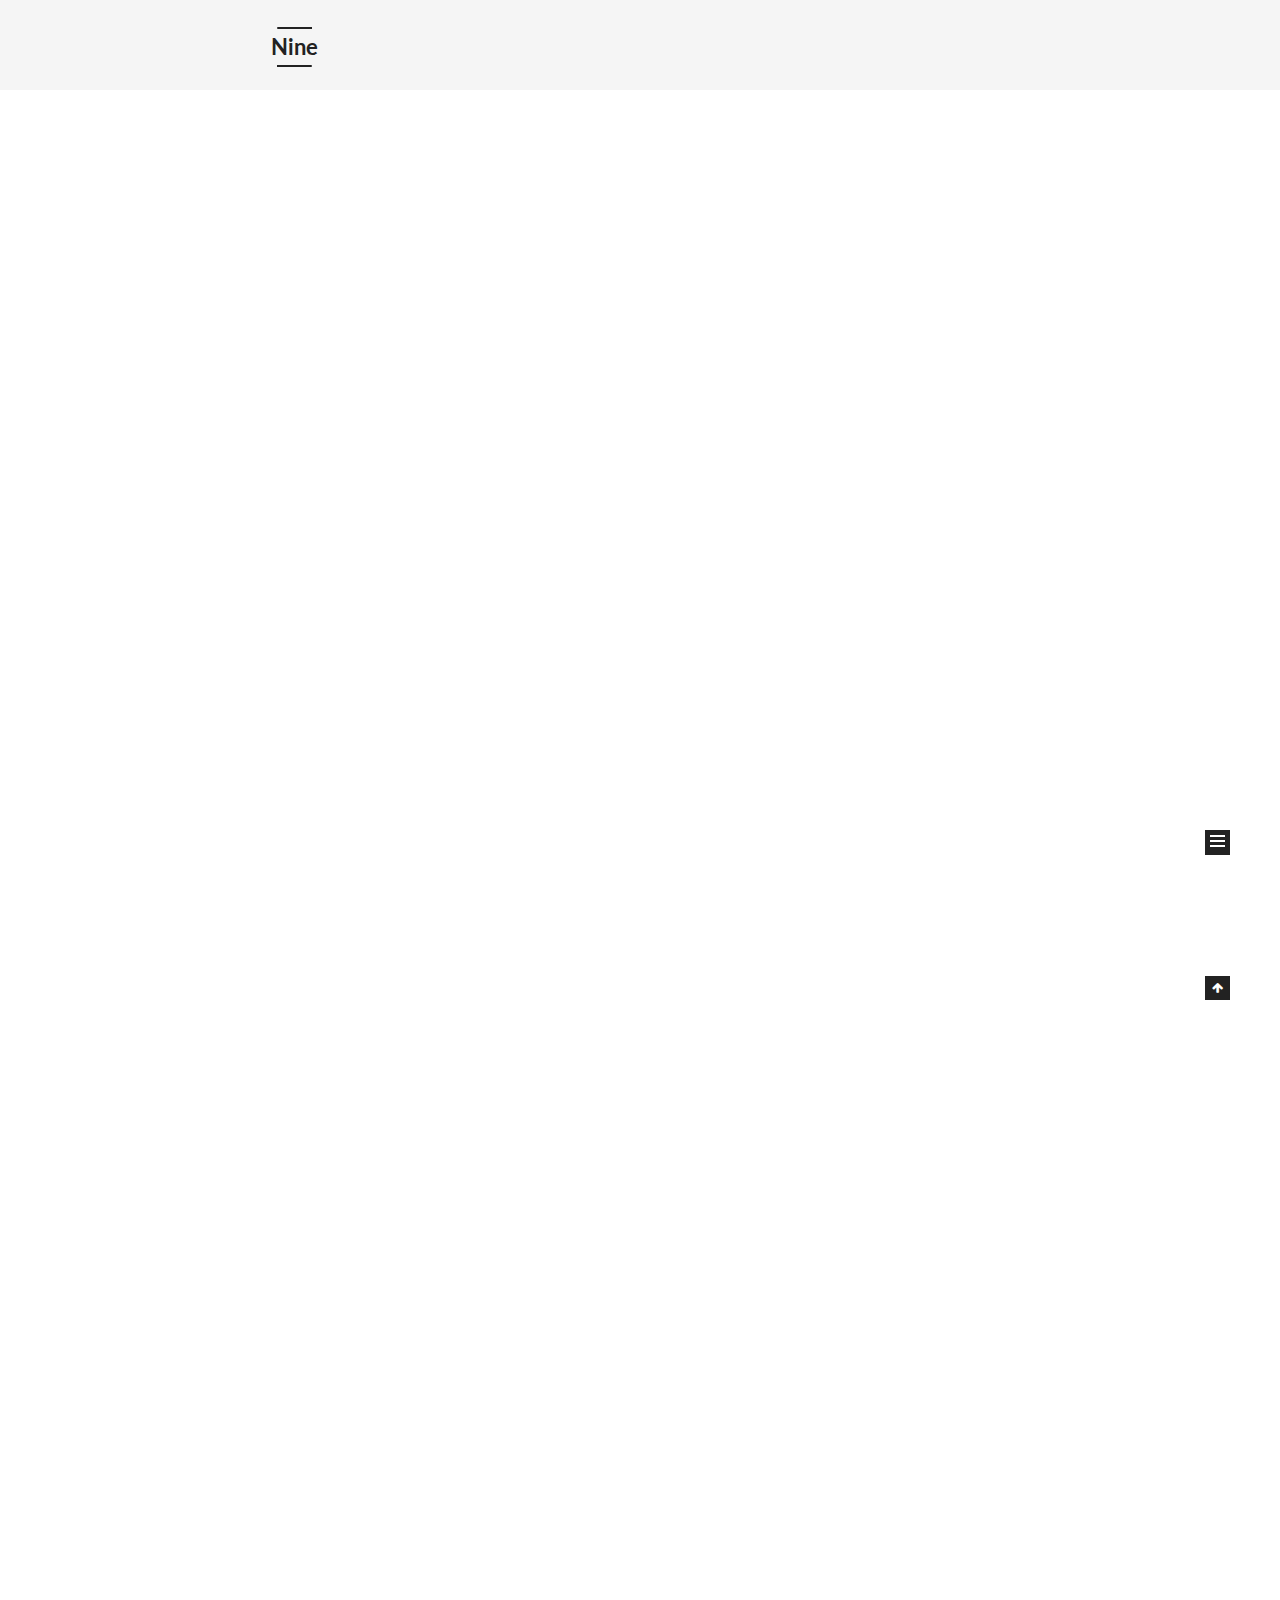
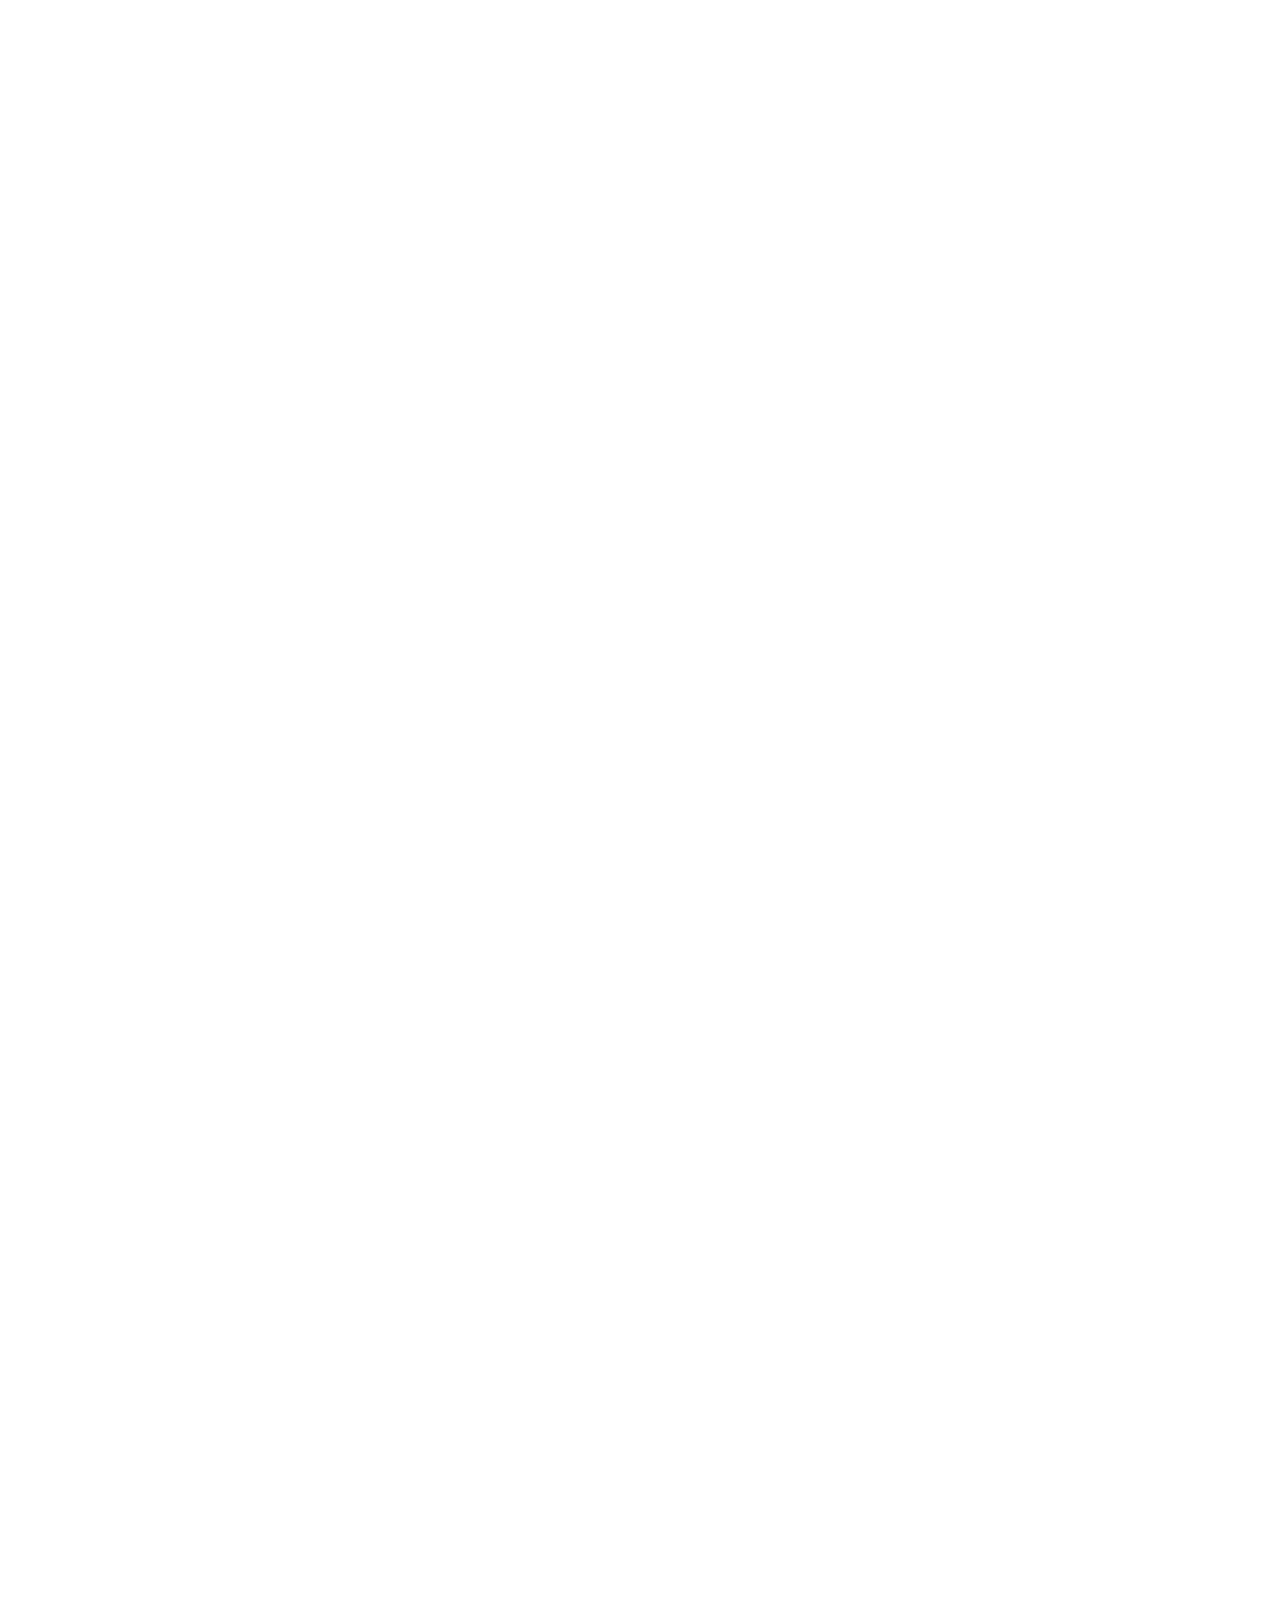
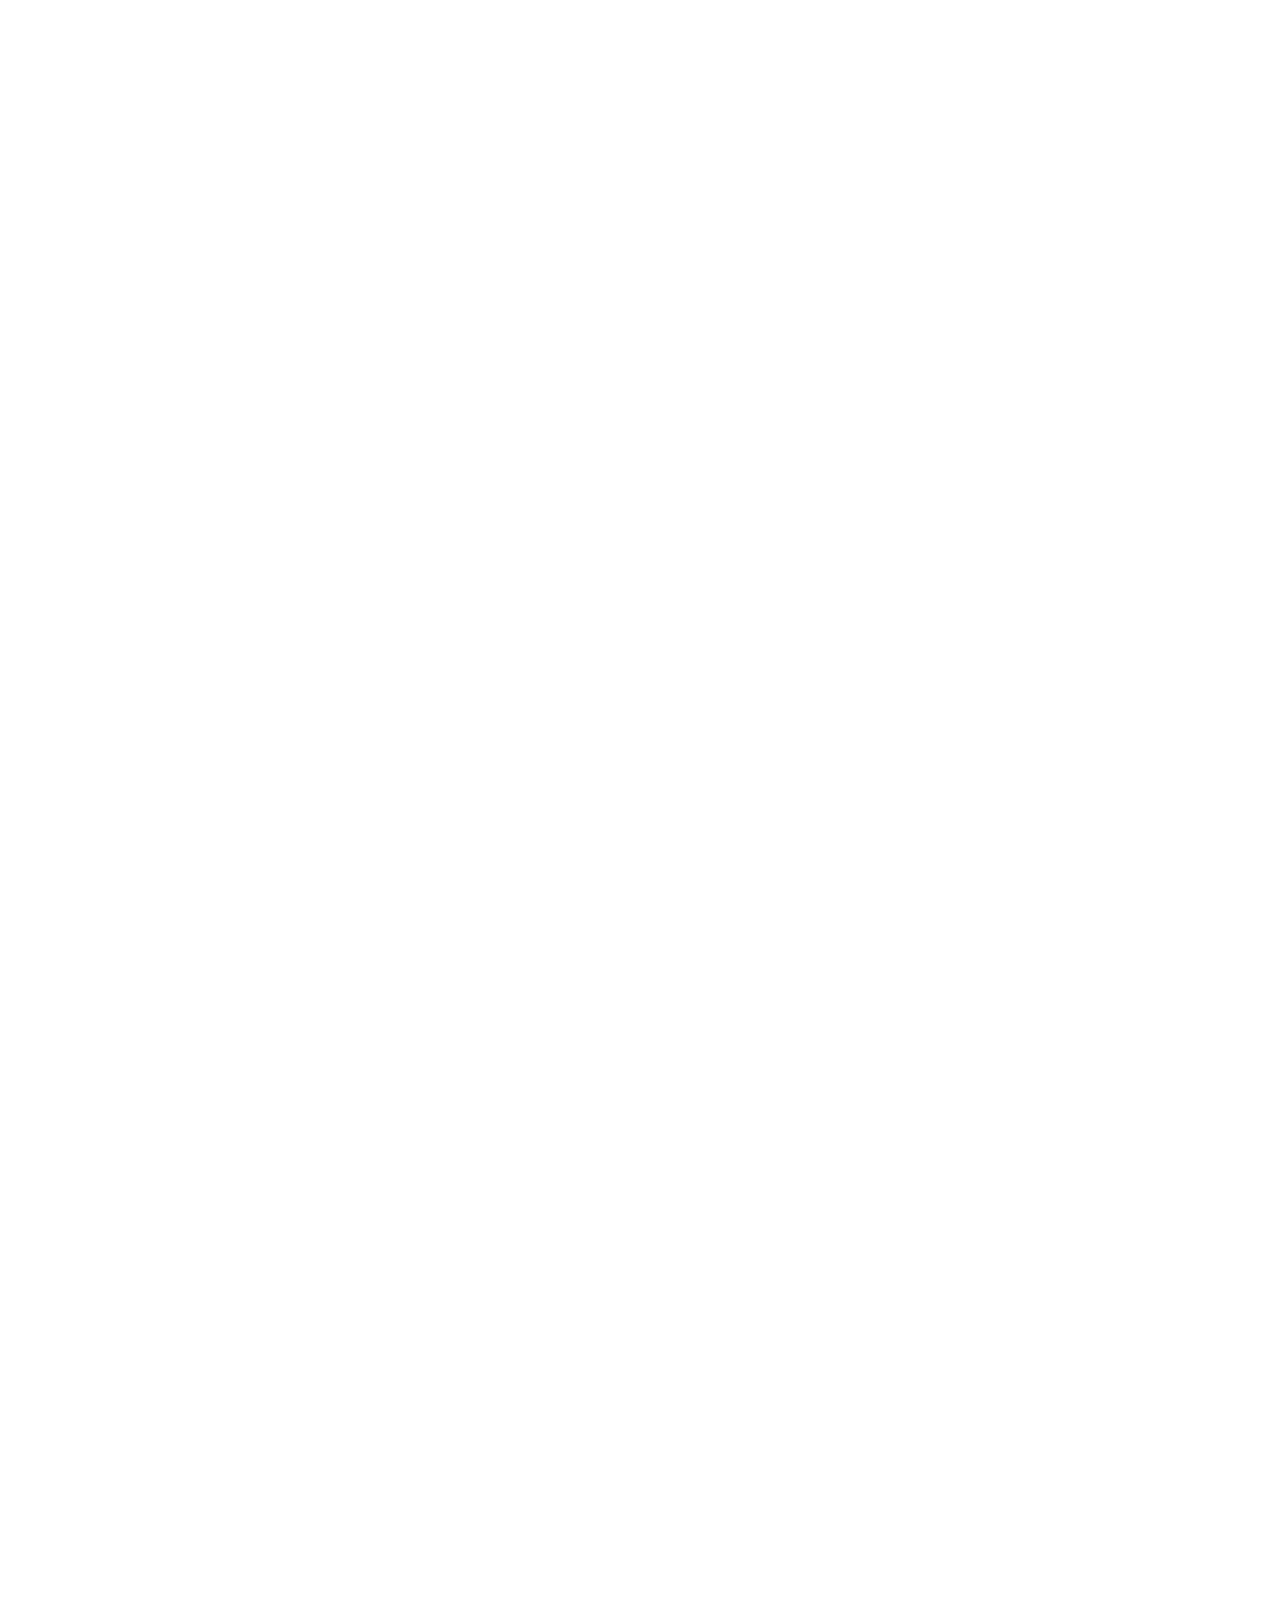
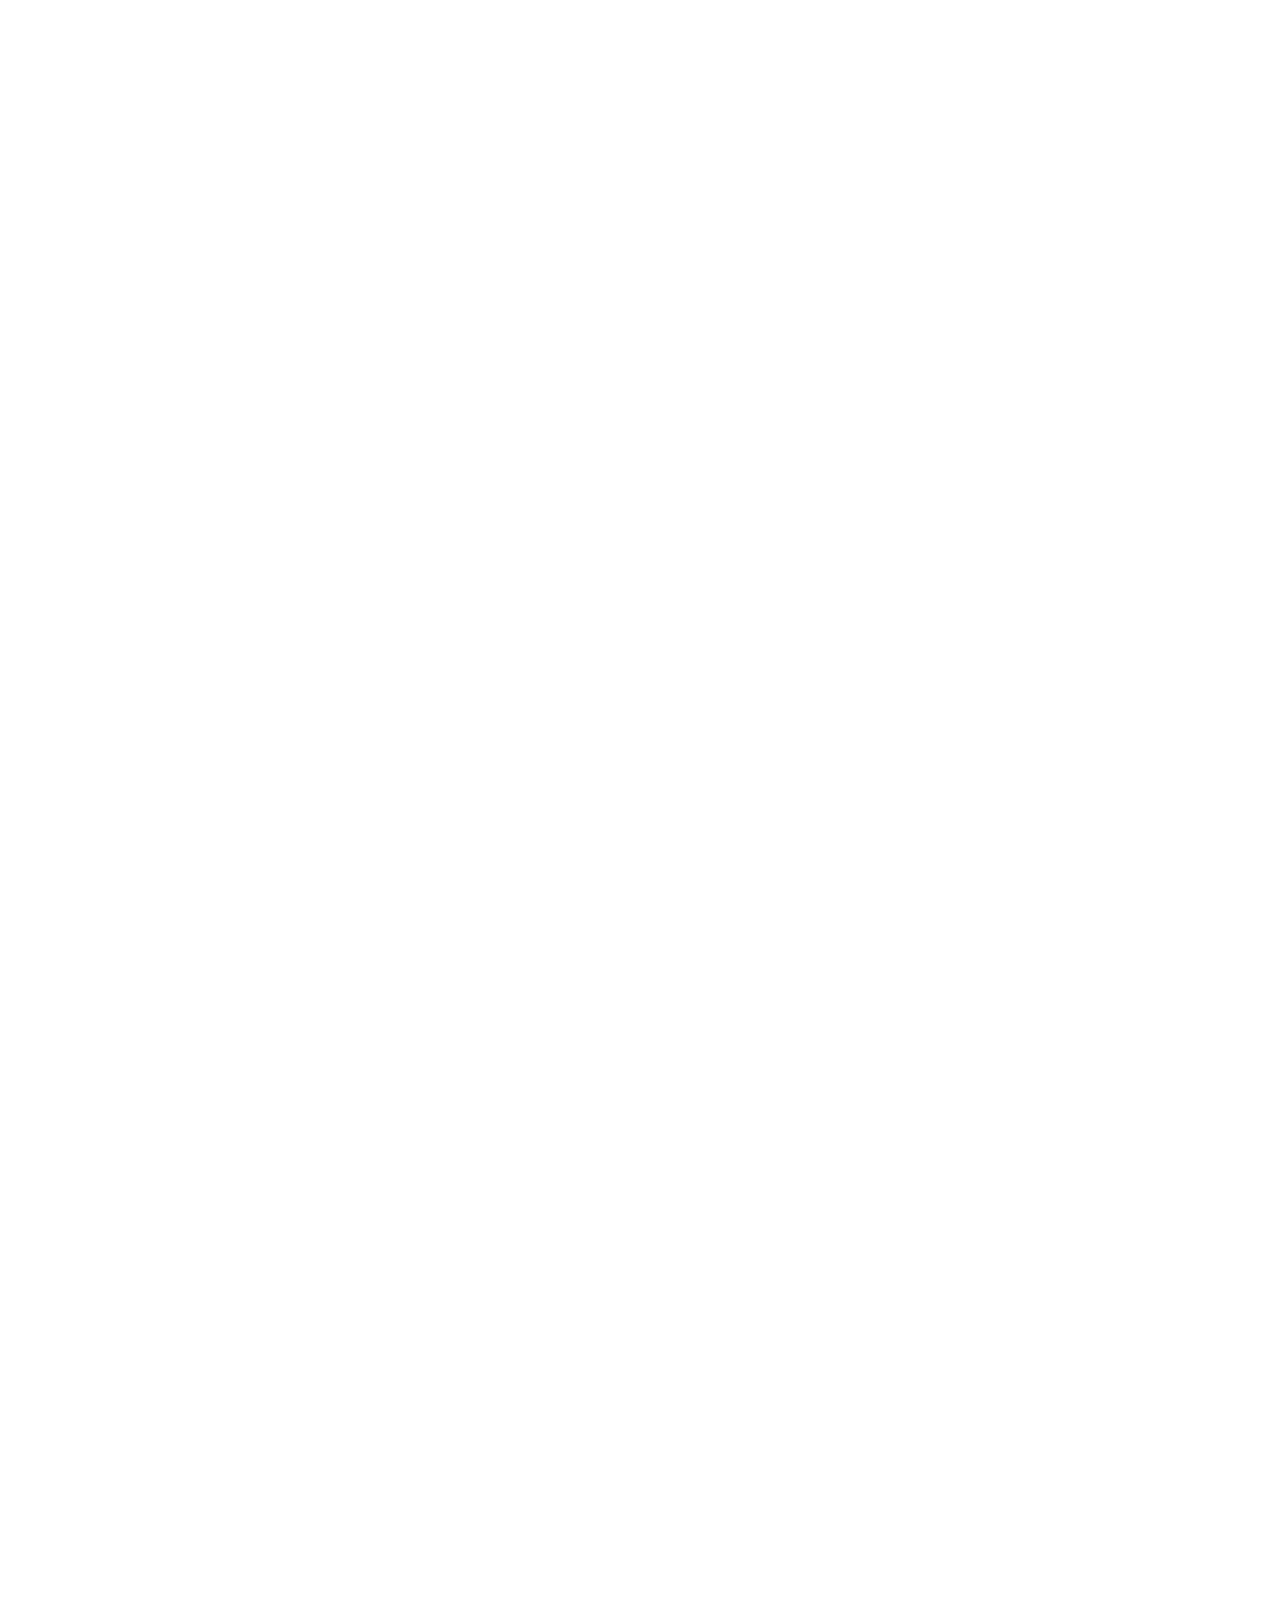
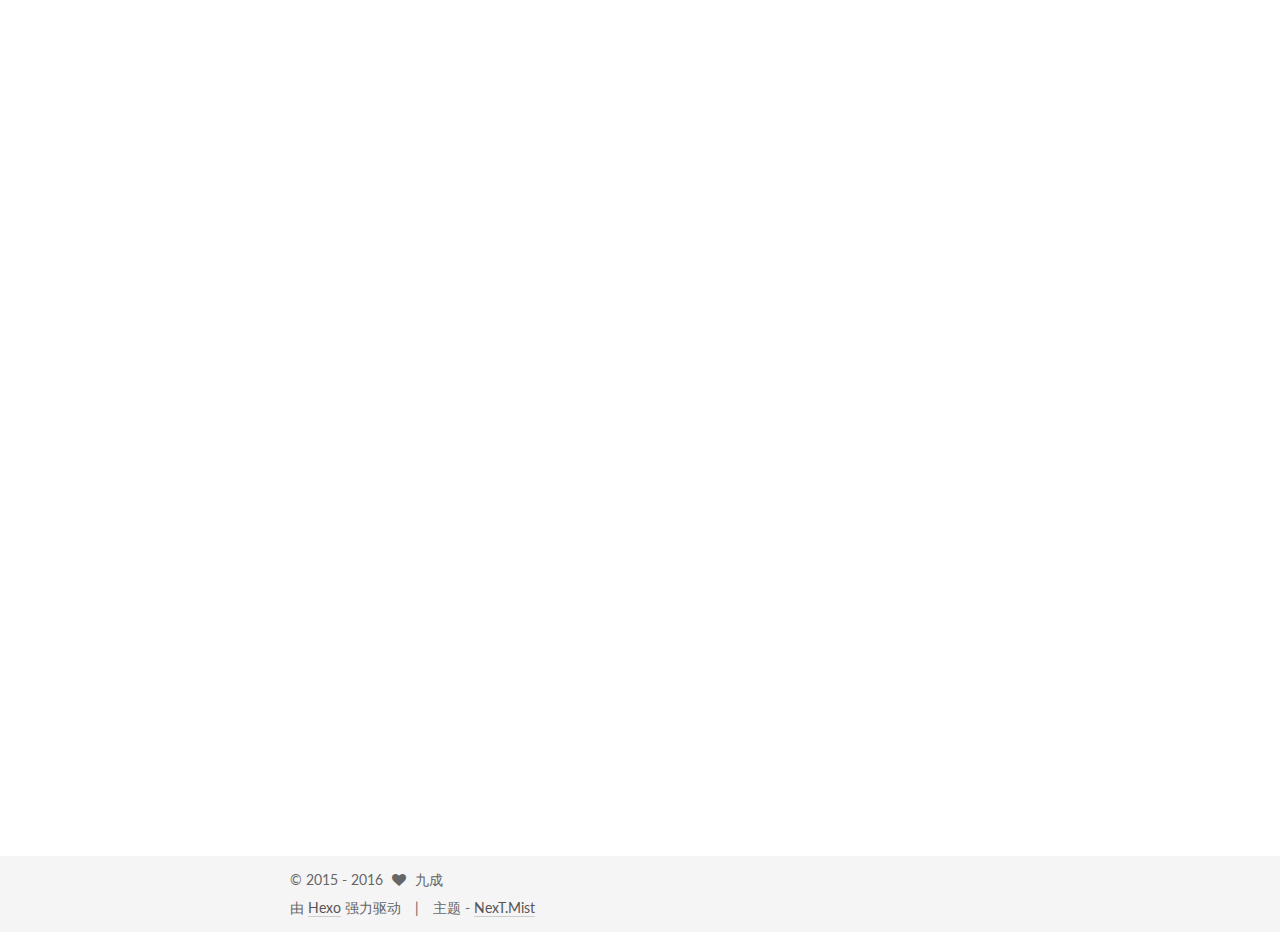
==== commit 5637e8a8: "Site updated: 2016-05-11 21:42:17" ====
--- a/index.html
+++ b/index.html
@@ -320,8 +320,7 @@
       
         
           
-            <h2 id="Carousel"><a href="#Carousel" class="headerlink" title="Carousel"></a>Carousel</h2><h3 id="轮播效果集结-javascript的部分不支持IE"><a href="#轮播效果集结-javascript的部分不支持IE" class="headerlink" title="轮播效果集结(javascript的部分不支持IE)"></a>轮播效果集结(javascript的部分不支持IE)</h3><hr>
-<h2 id="1、carousel-1效果演示-http-wjf444128852-github-io-demo-Carousel"><a href="#1、carousel-1效果演示-http-wjf444128852-github-io-demo-Carousel" class="headerlink" title="######1、carousel-1效果演示:http://wjf444128852.github.io/demo/Carousel/"></a>######1、carousel-1效果演示:<a href="http://wjf444128852.github.io/demo/Carousel/index.html" target="_blank">http://wjf444128852.github.io/demo/Carousel/</a></h2><h2 id="2、carousel-2效果演示-http-wjf444128852-github-io-demo-carousel-02"><a href="#2、carousel-2效果演示-http-wjf444128852-github-io-demo-carousel-02" class="headerlink" title="######2、carousel-2效果演示:http://wjf444128852.github.io/demo/carousel_02/"></a>######2、carousel-2效果演示:<a href="http://wjf444128852.github.io/demo/carousel_02/index.html" target="_blank">http://wjf444128852.github.io/demo/carousel_02/</a></h2><h2 id="3、carousel-3效果演示-http-wjf444128852-github-io-demo-carousel-03"><a href="#3、carousel-3效果演示-http-wjf444128852-github-io-demo-carousel-03" class="headerlink" title="######3、carousel-3效果演示:http://wjf444128852.github.io/demo/carousel_03/"></a>######3、carousel-3效果演示:<a href="http://wjf444128852.github.io/demo/carousel_03/index.html" target="_blank">http://wjf444128852.github.io/demo/carousel_03/</a></h2><h2 id="4、carousel-4-推荐-效果演示-http-wjf444128852-github-io-demo-carousel-04"><a href="#4、carousel-4-推荐-效果演示-http-wjf444128852-github-io-demo-carousel-04" class="headerlink" title="######4、carousel-4(推荐)效果演示:http://wjf444128852.github.io/demo/carousel_04/"></a>######4、carousel-4(推荐)效果演示:<a href="http://wjf444128852.github.io/demo/carousel_04/index.html" target="_blank">http://wjf444128852.github.io/demo/carousel_04/</a></h2><h2 id="5、carousel-5-jquery的兼容性好点-效果演示-http-wjf444128852-github-io-demo-carousel-05"><a href="#5、carousel-5-jquery的兼容性好点-效果演示-http-wjf444128852-github-io-demo-carousel-05" class="headerlink" title="######5、carousel-5(jquery的兼容性好点)效果演示:http://wjf444128852.github.io/demo/carousel-05/"></a>######5、carousel-5(jquery的兼容性好点)效果演示:<a href="http://wjf444128852.github.io/demo/carousel-05/index.html" target="_blank">http://wjf444128852.github.io/demo/carousel-05/</a></h2><h2 id="6、carousel-6-javascript改变opacity-效果演示-http-wjf444128852-github-io-demo-carousel-06"><a href="#6、carousel-6-javascript改变opacity-效果演示-http-wjf444128852-github-io-demo-carousel-06" class="headerlink" title="######6、carousel-6(javascript改变opacity)效果演示:http://wjf444128852.github.io/demo/carousel-06/"></a>######6、carousel-6(javascript改变opacity)效果演示:<a href="http://wjf444128852.github.io/demo/carousel-06/index.html" target="_blank">http://wjf444128852.github.io/demo/carousel-06/</a></h2><h2 id="7、carousel-7-1-jquerySlide插件Tab切换-效果演示-http-wjf444128852-github-io-demo-jQuerySlide-demo01-html"><a href="#7、carousel-7-1-jquerySlide插件Tab切换-效果演示-http-wjf444128852-github-io-demo-jQuerySlide-demo01-html" class="headerlink" title="######7、carousel-7-1(jquerySlide插件Tab切换)效果演示:http://wjf444128852.github.io/demo/jQuerySlide/demo01.html"></a>######7、carousel-7-1(jquerySlide插件Tab切换)效果演示:<a href="http://wjf444128852.github.io/demo/jQuerySlide/demo01.html" target="_blank">http://wjf444128852.github.io/demo/jQuerySlide/demo01.html</a></h2><h2 id="7、carousel-7-2-jquerySlide插件轮播效果-效果演示-http-wjf444128852-github-io-demo-jQuerySlide-demo02-html"><a href="#7、carousel-7-2-jquerySlide插件轮播效果-效果演示-http-wjf444128852-github-io-demo-jQuerySlide-demo02-html" class="headerlink" title="######7、carousel-7-2(jquerySlide插件轮播效果)效果演示:http://wjf444128852.github.io/demo/jQuerySlide/demo02.html"></a>######7、carousel-7-2(jquerySlide插件轮播效果)效果演示:<a href="http://wjf444128852.github.io/demo/jQuerySlide/demo02.html" target="_blank">http://wjf444128852.github.io/demo/jQuerySlide/demo02.html</a></h2>
+            <h2 id="Carousel"><a href="#Carousel" class="headerlink" title="Carousel"></a>Carousel</h2><h3 id="轮播效果集结-javascript的部分不支持IE"><a href="#轮播效果集结-javascript的部分不支持IE" class="headerlink" title="轮播效果集结(javascript的部分不支持IE)"></a>轮播效果集结(javascript的部分不支持IE)</h3><h2 id="集合仓库-https-github-com-wjf444128852-Carousel-git"><a href="#集合仓库-https-github-com-wjf444128852-Carousel-git" class="headerlink" title="集合仓库:https://github.com/wjf444128852/Carousel.git"></a><p>集合仓库:<a href="https://github.com/wjf444128852/Carousel.git" target="_blank" rel="external">https://github.com/wjf444128852/Carousel.git</a></p></h2><h2 id="1、carousel-1效果演示-http-wjf444128852-github-io-demo-Carousel"><a href="#1、carousel-1效果演示-http-wjf444128852-github-io-demo-Carousel" class="headerlink" title="1、carousel-1效果演示:http://wjf444128852.github.io/demo/Carousel/"></a><p>1、carousel-1效果演示:<a href="http://wjf444128852.github.io/demo/Carousel/index.html" target="_blank">http://wjf444128852.github.io/demo/Carousel/</a></p></h2><h2 id="2、carousel-2效果演示-http-wjf444128852-github-io-demo-carousel-02"><a href="#2、carousel-2效果演示-http-wjf444128852-github-io-demo-carousel-02" class="headerlink" title="2、carousel-2效果演示:http://wjf444128852.github.io/demo/carousel_02/"></a><p>2、carousel-2效果演示:<a href="http://wjf444128852.github.io/demo/carousel_02/index.html" target="_blank">http://wjf444128852.github.io/demo/carousel_02/</a></p></h2><h2 id="3、carousel-3效果演示-http-wjf444128852-github-io-demo-carousel-03"><a href="#3、carousel-3效果演示-http-wjf444128852-github-io-demo-carousel-03" class="headerlink" title="3、carousel-3效果演示:http://wjf444128852.github.io/demo/carousel_03/"></a><p>3、carousel-3效果演示:<a href="http://wjf444128852.github.io/demo/carousel_03/index.html" target="_blank">http://wjf444128852.github.io/demo/carousel_03/</a></p></h2><h2 id="4、carousel-4-推荐-效果演示-http-wjf444128852-github-io-demo-carousel-04"><a href="#4、carousel-4-推荐-效果演示-http-wjf444128852-github-io-demo-carousel-04" class="headerlink" title="4、carousel-4(推荐)效果演示:http://wjf444128852.github.io/demo/carousel_04/"></a><p>4、carousel-4(推荐)效果演示:<a href="http://wjf444128852.github.io/demo/carousel_04/index.html" target="_blank">http://wjf444128852.github.io/demo/carousel_04/</a></p></h2><h2 id="5、carousel-5-jquery的兼容性好点-效果演示-http-wjf444128852-github-io-demo-carousel-05"><a href="#5、carousel-5-jquery的兼容性好点-效果演示-http-wjf444128852-github-io-demo-carousel-05" class="headerlink" title="5、carousel-5(jquery的兼容性好点)效果演示:http://wjf444128852.github.io/demo/carousel-05/"></a><p>5、carousel-5(jquery的兼容性好点)效果演示:<a href="http://wjf444128852.github.io/demo/carousel-05/index.html" target="_blank">http://wjf444128852.github.io/demo/carousel-05/</a></p></h2><h2 id="6、carousel-6-javascript改变opacity-效果演示-http-wjf444128852-github-io-demo-carousel-06"><a href="#6、carousel-6-javascript改变opacity-效果演示-http-wjf444128852-github-io-demo-carousel-06" class="headerlink" title="6、carousel-6(javascript改变opacity)效果演示:http://wjf444128852.github.io/demo/carousel-06/"></a><p>6、carousel-6(javascript改变opacity)效果演示:<a href="http://wjf444128852.github.io/demo/carousel-06/index.html" target="_blank">http://wjf444128852.github.io/demo/carousel-06/</a></p></h2><h2 id="7、carousel-7-1-jquerySlide插件Tab切换-效果演示-http-wjf444128852-github-io-demo-jQuerySlide-demo01-html"><a href="#7、carousel-7-1-jquerySlide插件Tab切换-效果演示-http-wjf444128852-github-io-demo-jQuerySlide-demo01-html" class="headerlink" title="7、carousel-7-1(jquerySlide插件Tab切换)效果演示:http://wjf444128852.github.io/demo/jQuerySlide/demo01.html"></a><p>7、carousel-7-1(jquerySlide插件Tab切换)效果演示:<a href="http://wjf444128852.github.io/demo/jQuerySlide/demo01.html" target="_blank">http://wjf444128852.github.io/demo/jQuerySlide/demo01.html</a></p></h2><h2 id="7、carousel-7-2-jquerySlide插件轮播效果-效果演示-http-wjf444128852-github-io-demo-jQuerySlide-demo02-html"><a href="#7、carousel-7-2-jquerySlide插件轮播效果-效果演示-http-wjf444128852-github-io-demo-jQuerySlide-demo02-html" class="headerlink" title="7、carousel-7-2(jquerySlide插件轮播效果)效果演示:http://wjf444128852.github.io/demo/jQuerySlide/demo02.html"></a><p>7、carousel-7-2(jquerySlide插件轮播效果)效果演示:<a href="http://wjf444128852.github.io/demo/jQuerySlide/demo02.html" target="_blank">http://wjf444128852.github.io/demo/jQuerySlide/demo02.html</a></p></h2>
           
         
       
--- a/css/main.css
+++ b/css/main.css
@@ -1534,7 +1534,7 @@
   width: 4px;
   height: 4px;
   border-radius: 50%;
-  background: #40adff;
+  background: #f9ffff;
 }
 .links-of-blogroll {
   font-size: 13px;
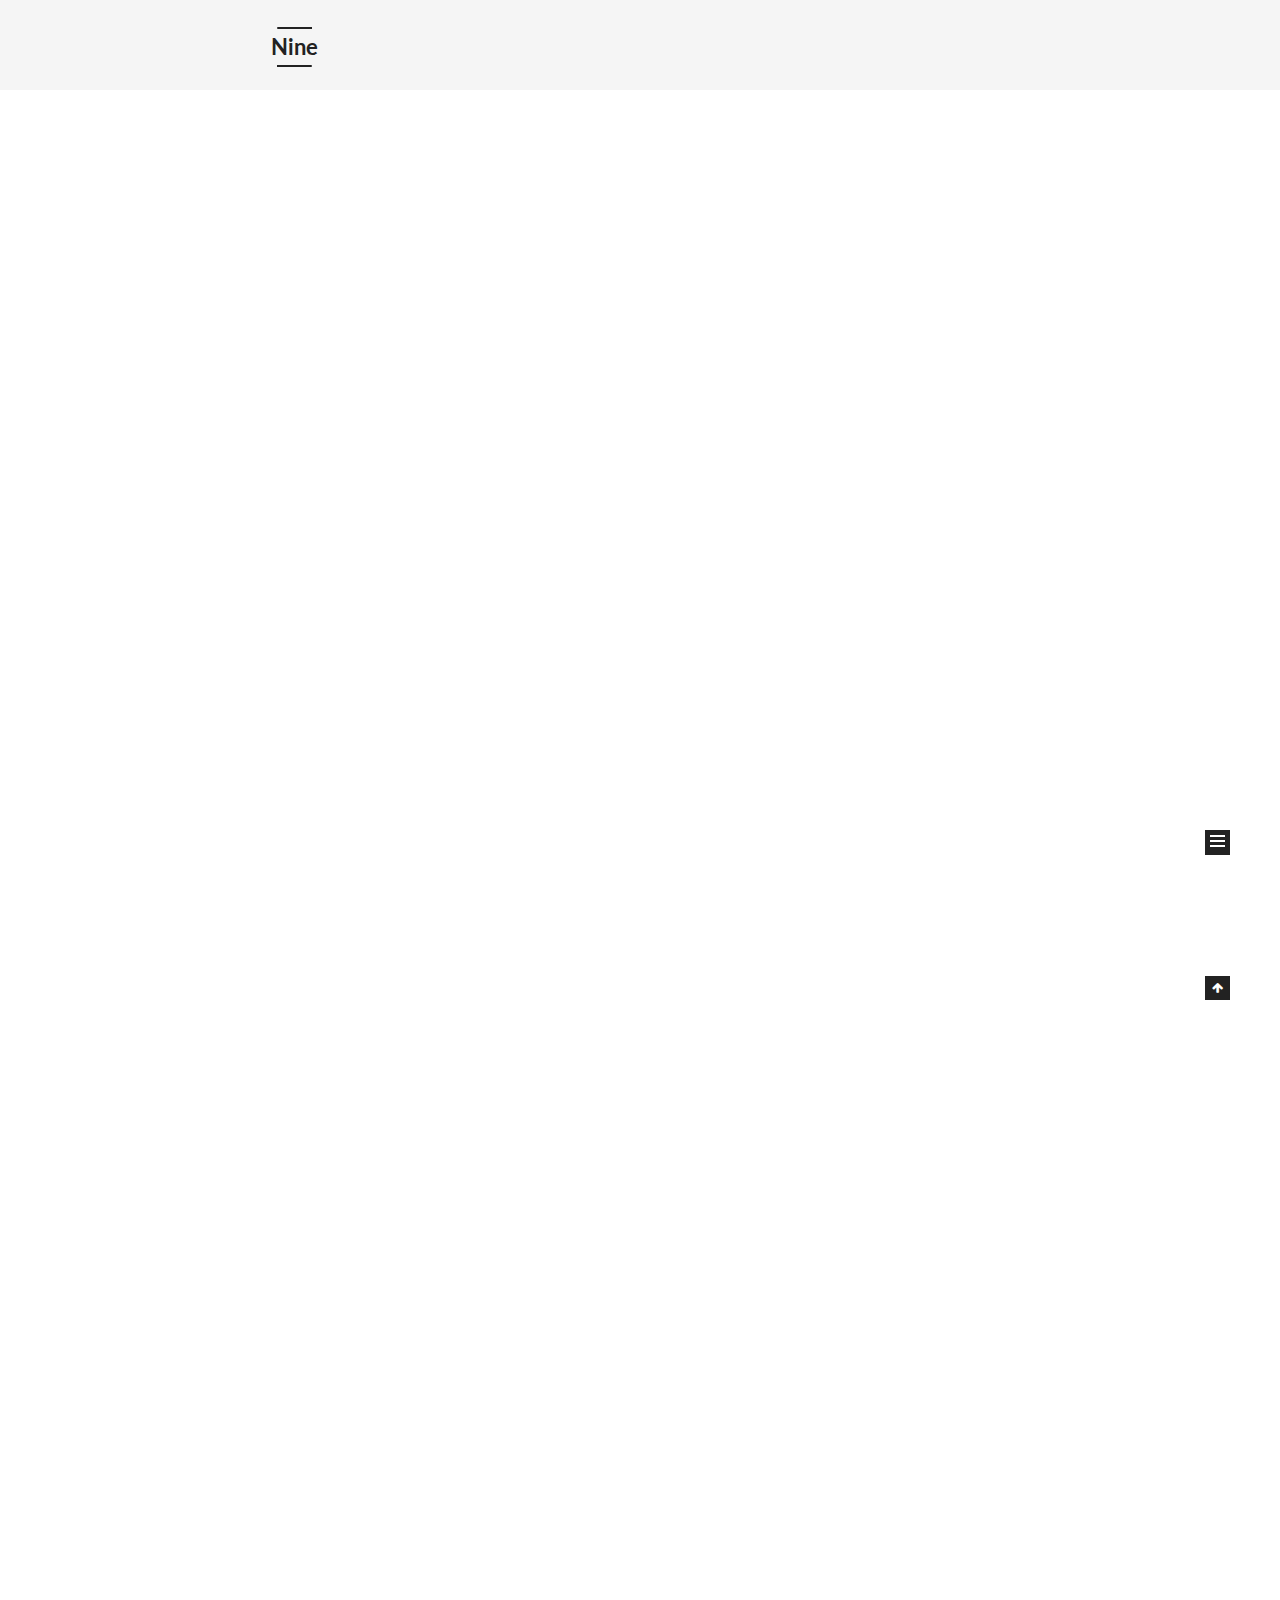
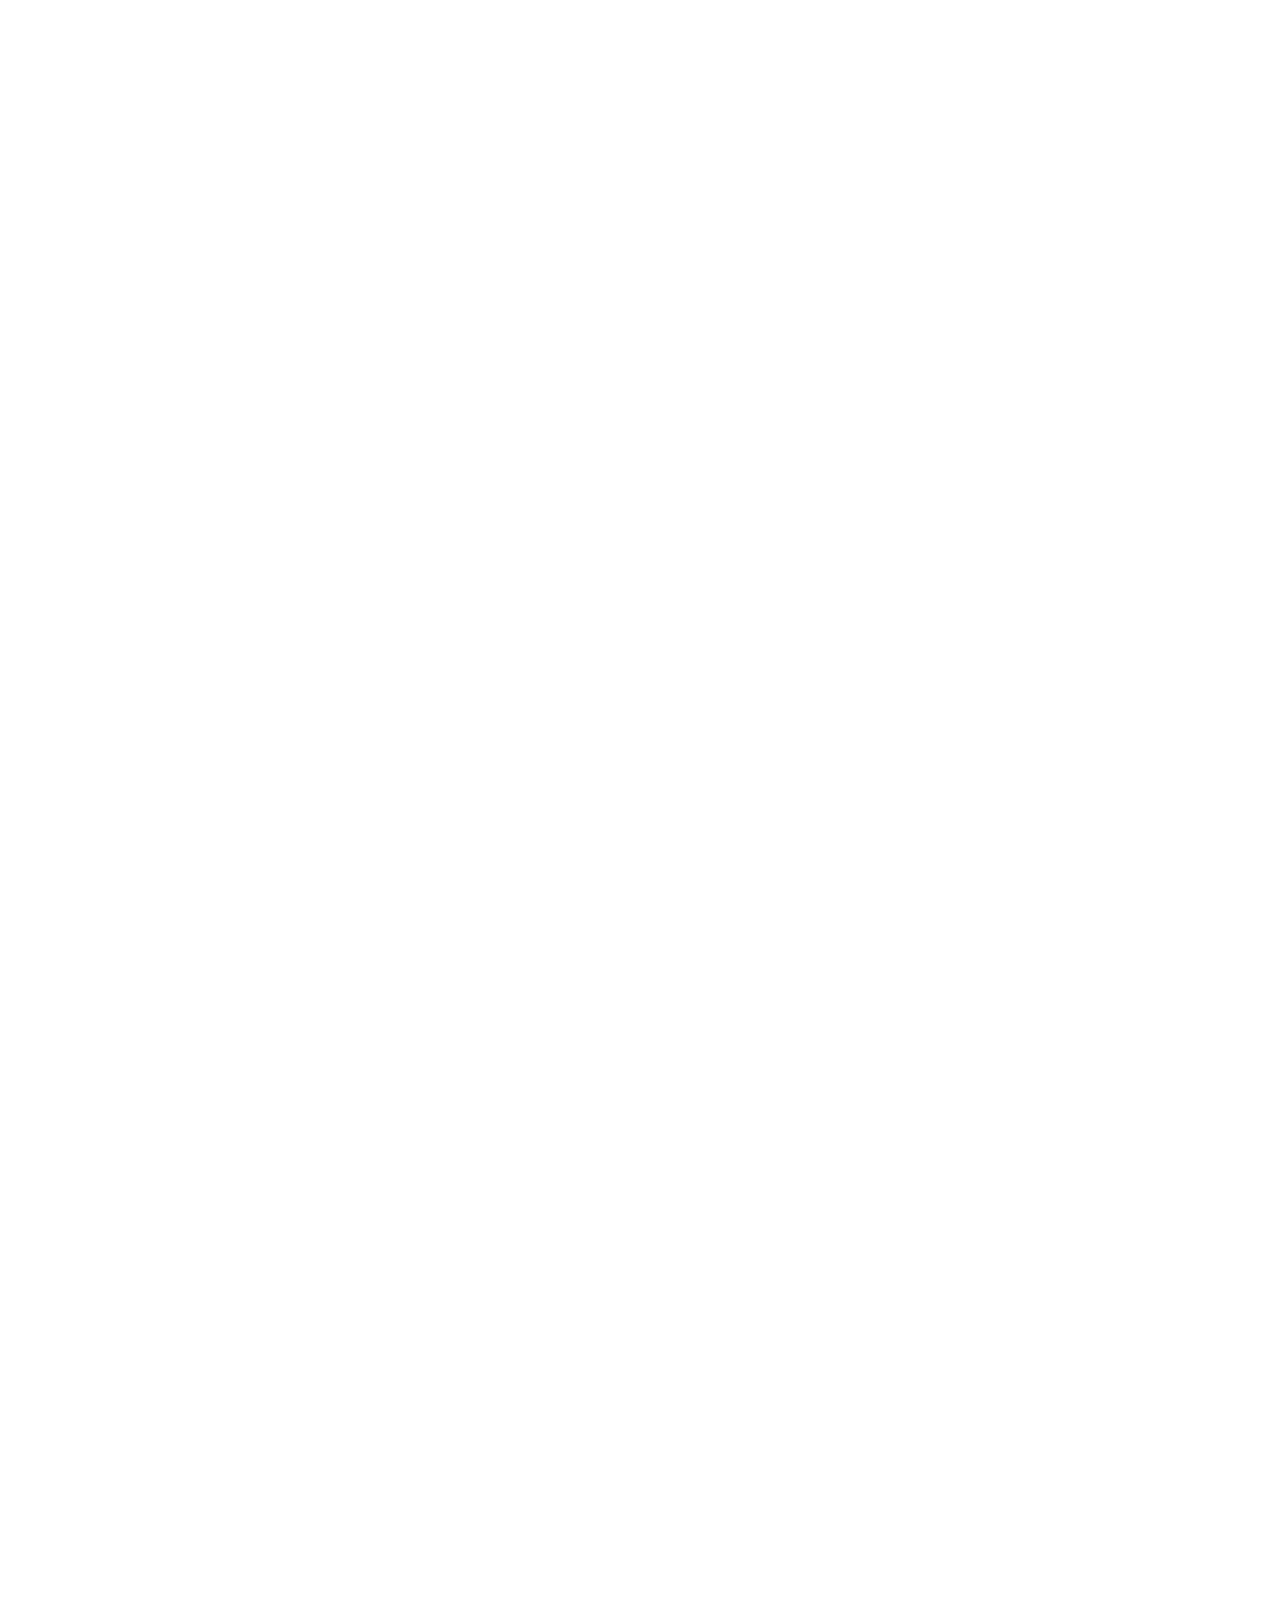
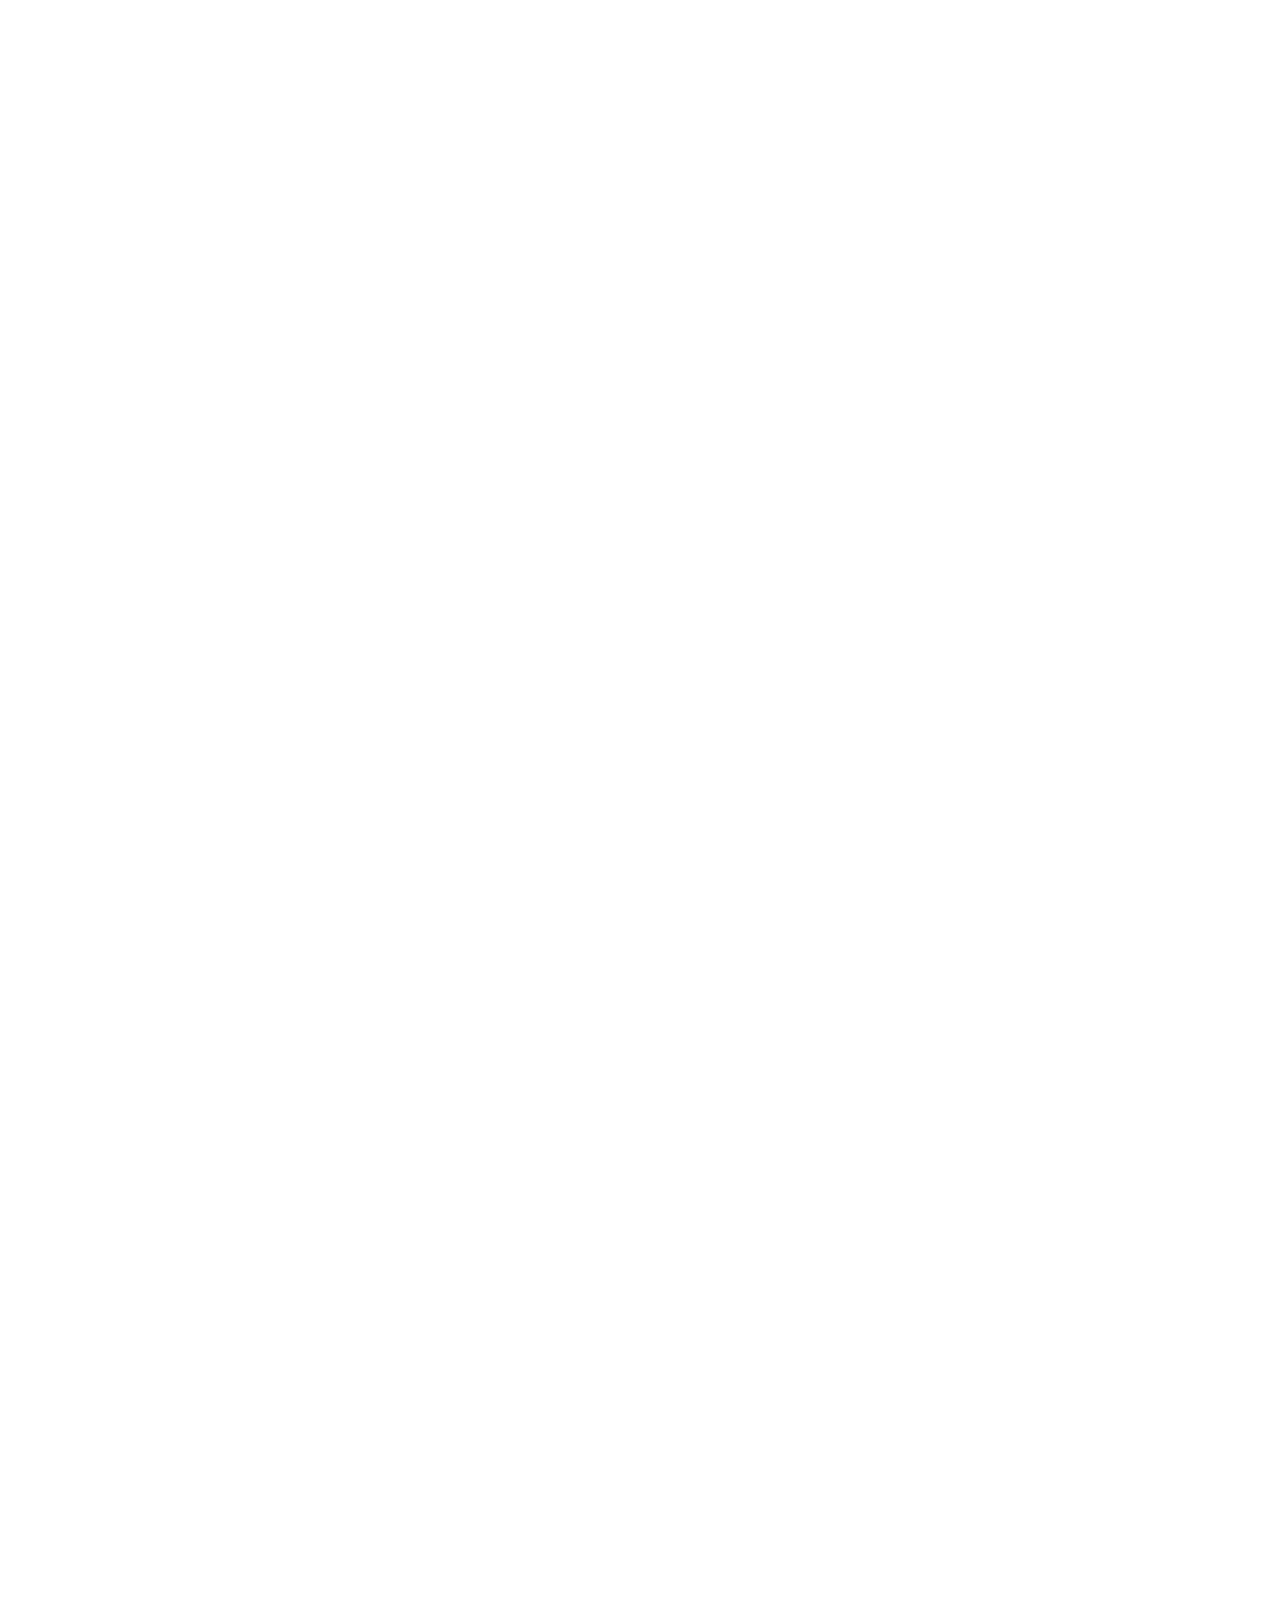
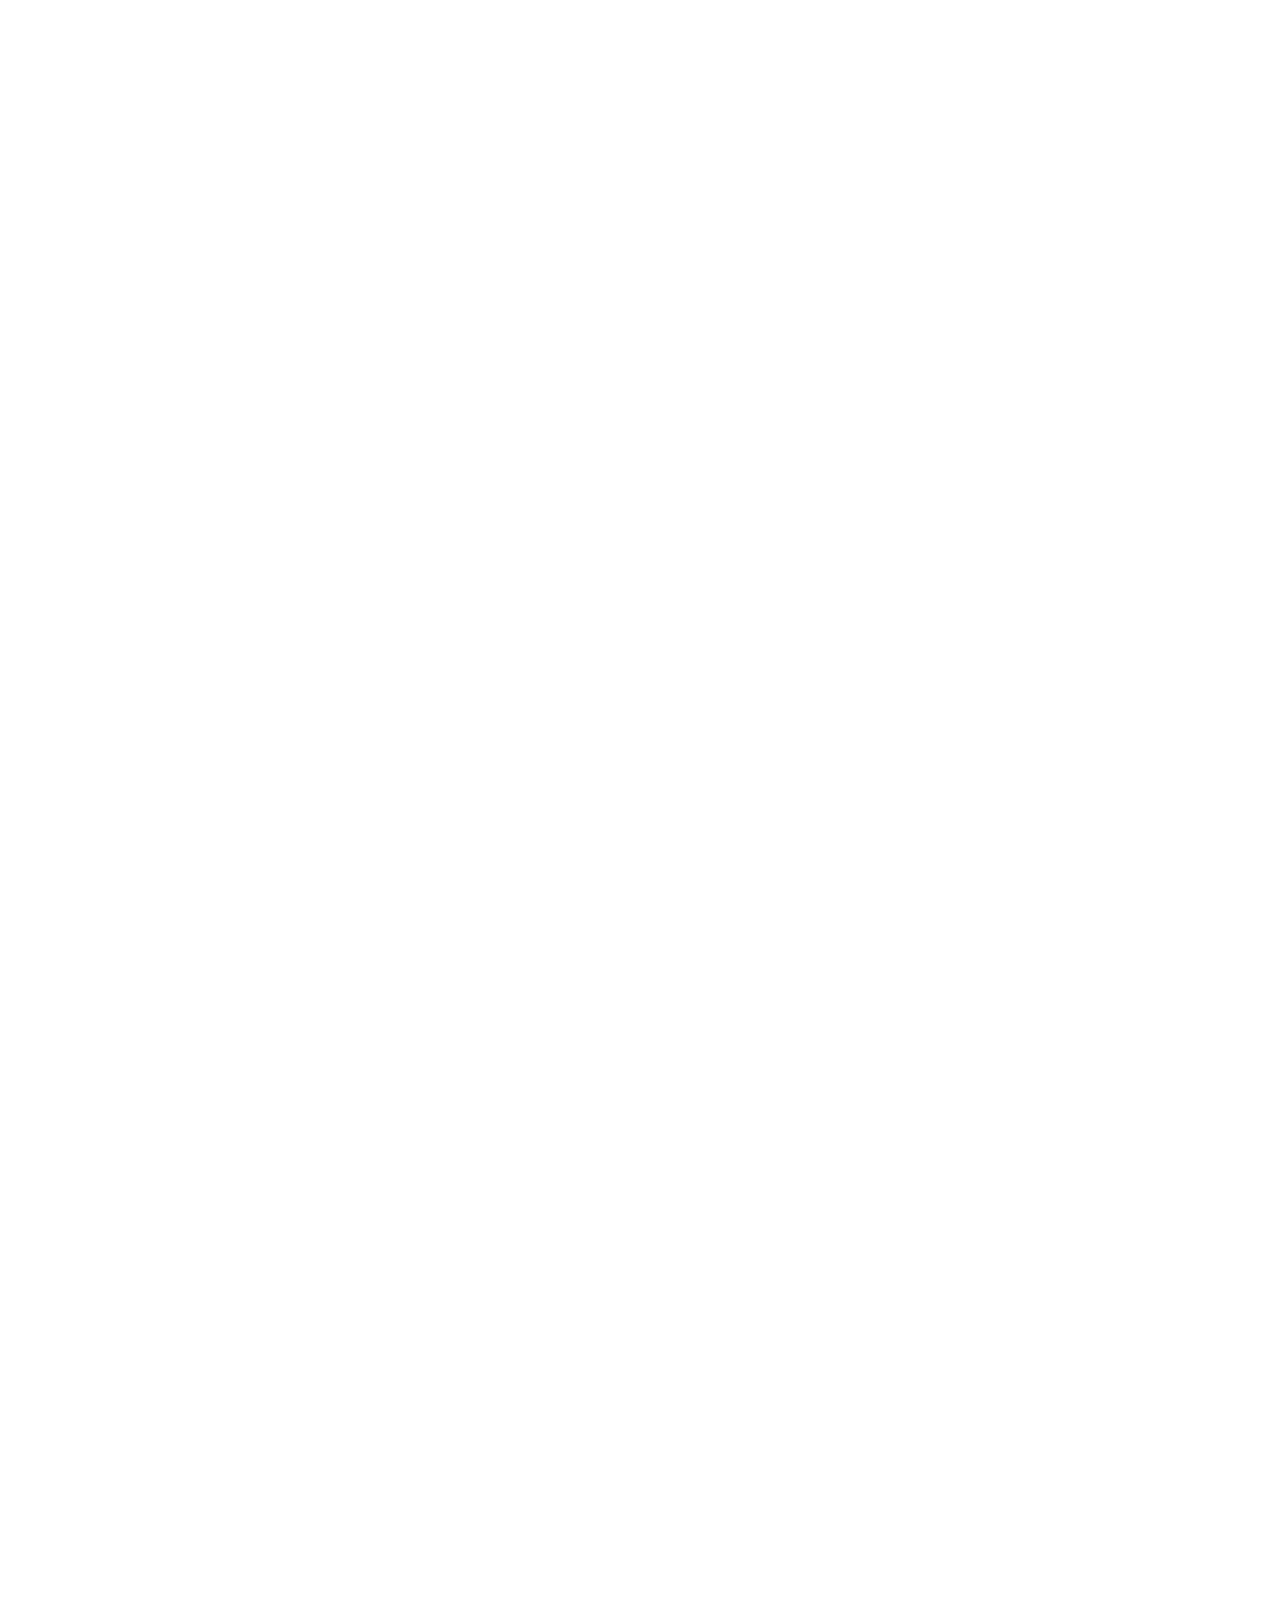
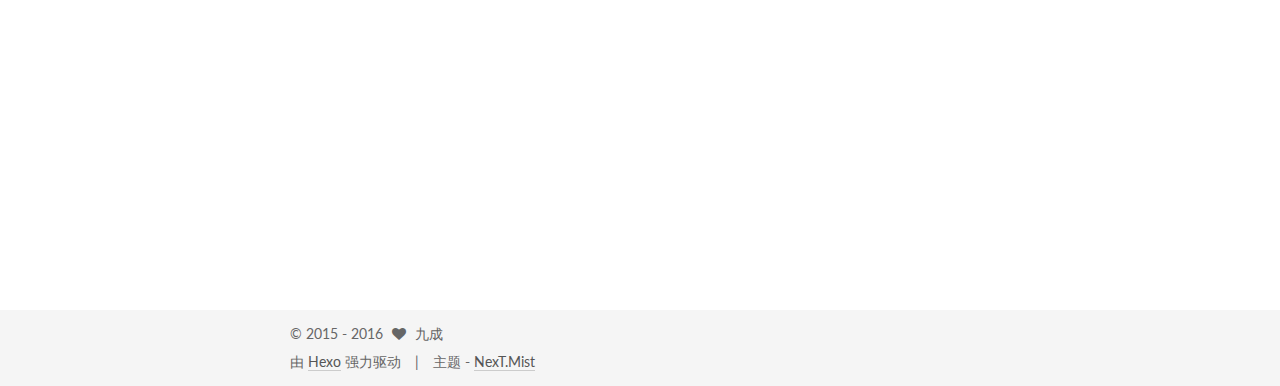
==== commit 61f54c5d: "Site updated: 2016-05-11 21:49:30" ====
--- a/index.html
+++ b/index.html
@@ -320,7 +320,8 @@
       
         
           
-            <h2 id="Carousel"><a href="#Carousel" class="headerlink" title="Carousel"></a>Carousel</h2><h3 id="轮播效果集结-javascript的部分不支持IE"><a href="#轮播效果集结-javascript的部分不支持IE" class="headerlink" title="轮播效果集结(javascript的部分不支持IE)"></a>轮播效果集结(javascript的部分不支持IE)</h3><h2 id="集合仓库-https-github-com-wjf444128852-Carousel-git"><a href="#集合仓库-https-github-com-wjf444128852-Carousel-git" class="headerlink" title="集合仓库:https://github.com/wjf444128852/Carousel.git"></a><p>集合仓库:<a href="https://github.com/wjf444128852/Carousel.git" target="_blank" rel="external">https://github.com/wjf444128852/Carousel.git</a></p></h2><h2 id="1、carousel-1效果演示-http-wjf444128852-github-io-demo-Carousel"><a href="#1、carousel-1效果演示-http-wjf444128852-github-io-demo-Carousel" class="headerlink" title="1、carousel-1效果演示:http://wjf444128852.github.io/demo/Carousel/"></a><p>1、carousel-1效果演示:<a href="http://wjf444128852.github.io/demo/Carousel/index.html" target="_blank">http://wjf444128852.github.io/demo/Carousel/</a></p></h2><h2 id="2、carousel-2效果演示-http-wjf444128852-github-io-demo-carousel-02"><a href="#2、carousel-2效果演示-http-wjf444128852-github-io-demo-carousel-02" class="headerlink" title="2、carousel-2效果演示:http://wjf444128852.github.io/demo/carousel_02/"></a><p>2、carousel-2效果演示:<a href="http://wjf444128852.github.io/demo/carousel_02/index.html" target="_blank">http://wjf444128852.github.io/demo/carousel_02/</a></p></h2><h2 id="3、carousel-3效果演示-http-wjf444128852-github-io-demo-carousel-03"><a href="#3、carousel-3效果演示-http-wjf444128852-github-io-demo-carousel-03" class="headerlink" title="3、carousel-3效果演示:http://wjf444128852.github.io/demo/carousel_03/"></a><p>3、carousel-3效果演示:<a href="http://wjf444128852.github.io/demo/carousel_03/index.html" target="_blank">http://wjf444128852.github.io/demo/carousel_03/</a></p></h2><h2 id="4、carousel-4-推荐-效果演示-http-wjf444128852-github-io-demo-carousel-04"><a href="#4、carousel-4-推荐-效果演示-http-wjf444128852-github-io-demo-carousel-04" class="headerlink" title="4、carousel-4(推荐)效果演示:http://wjf444128852.github.io/demo/carousel_04/"></a><p>4、carousel-4(推荐)效果演示:<a href="http://wjf444128852.github.io/demo/carousel_04/index.html" target="_blank">http://wjf444128852.github.io/demo/carousel_04/</a></p></h2><h2 id="5、carousel-5-jquery的兼容性好点-效果演示-http-wjf444128852-github-io-demo-carousel-05"><a href="#5、carousel-5-jquery的兼容性好点-效果演示-http-wjf444128852-github-io-demo-carousel-05" class="headerlink" title="5、carousel-5(jquery的兼容性好点)效果演示:http://wjf444128852.github.io/demo/carousel-05/"></a><p>5、carousel-5(jquery的兼容性好点)效果演示:<a href="http://wjf444128852.github.io/demo/carousel-05/index.html" target="_blank">http://wjf444128852.github.io/demo/carousel-05/</a></p></h2><h2 id="6、carousel-6-javascript改变opacity-效果演示-http-wjf444128852-github-io-demo-carousel-06"><a href="#6、carousel-6-javascript改变opacity-效果演示-http-wjf444128852-github-io-demo-carousel-06" class="headerlink" title="6、carousel-6(javascript改变opacity)效果演示:http://wjf444128852.github.io/demo/carousel-06/"></a><p>6、carousel-6(javascript改变opacity)效果演示:<a href="http://wjf444128852.github.io/demo/carousel-06/index.html" target="_blank">http://wjf444128852.github.io/demo/carousel-06/</a></p></h2><h2 id="7、carousel-7-1-jquerySlide插件Tab切换-效果演示-http-wjf444128852-github-io-demo-jQuerySlide-demo01-html"><a href="#7、carousel-7-1-jquerySlide插件Tab切换-效果演示-http-wjf444128852-github-io-demo-jQuerySlide-demo01-html" class="headerlink" title="7、carousel-7-1(jquerySlide插件Tab切换)效果演示:http://wjf444128852.github.io/demo/jQuerySlide/demo01.html"></a><p>7、carousel-7-1(jquerySlide插件Tab切换)效果演示:<a href="http://wjf444128852.github.io/demo/jQuerySlide/demo01.html" target="_blank">http://wjf444128852.github.io/demo/jQuerySlide/demo01.html</a></p></h2><h2 id="7、carousel-7-2-jquerySlide插件轮播效果-效果演示-http-wjf444128852-github-io-demo-jQuerySlide-demo02-html"><a href="#7、carousel-7-2-jquerySlide插件轮播效果-效果演示-http-wjf444128852-github-io-demo-jQuerySlide-demo02-html" class="headerlink" title="7、carousel-7-2(jquerySlide插件轮播效果)效果演示:http://wjf444128852.github.io/demo/jQuerySlide/demo02.html"></a><p>7、carousel-7-2(jquerySlide插件轮播效果)效果演示:<a href="http://wjf444128852.github.io/demo/jQuerySlide/demo02.html" target="_blank">http://wjf444128852.github.io/demo/jQuerySlide/demo02.html</a></p></h2>
+            <h2 id="Carousel"><a href="#Carousel" class="headerlink" title="Carousel"></a>Carousel</h2><h3 id="轮播效果集结-javascript的部分不支持IE"><a href="#轮播效果集结-javascript的部分不支持IE" class="headerlink" title="轮播效果集结(javascript的部分不支持IE)"></a>轮播效果集结(javascript的部分不支持IE)</h3><h2 id="集合仓库-https-github-com-wjf444128852-Carousel-git"><a href="#集合仓库-https-github-com-wjf444128852-Carousel-git" class="headerlink" title="集合仓库:https://github.com/wjf444128852/Carousel.git"></a>集合仓库:<a href="https://github.com/wjf444128852/Carousel.git" target="_blank" rel="external">https://github.com/wjf444128852/Carousel.git</a></h2><p>1、carousel-1效果演示:<a href="http://wjf444128852.github.io/demo/Carousel/index.html" target="_blank">http://wjf444128852.github.io/demo/Carousel/</a><br>2、carousel-2效果演示:<a href="http://wjf444128852.github.io/demo/carousel_02/index.html" target="_blank">http://wjf444128852.github.io/demo/carousel_02/</a><br>3、carousel-3效果演示:<a href="http://wjf444128852.github.io/demo/carousel_03/index.html" target="_blank">http://wjf444128852.github.io/demo/carousel_03/</a><br>4、carousel-4(推荐)效果演示:<a href="http://wjf444128852.github.io/demo/carousel_04/index.html" target="_blank">http://wjf444128852.github.io/demo/carousel_04/</a><br>5、carousel-5(jquery的兼容性好点)效果演示:<a href="http://wjf444128852.github.io/demo/carousel-05/index.html" target="_blank">http://wjf444128852.github.io/demo/carousel-05/</a><br>6、carousel-6(javascript改变opacity)效果演示:<a href="http://wjf444128852.github.io/demo/carousel-06/index.html" target="_blank">http://wjf444128852.github.io/demo/carousel-06/</a><br>7、carousel-7-1(jquerySlide插件Tab切换)效果演示:<a href="http://wjf444128852.github.io/demo/jQuerySlide/demo01.html" target="_blank">http://wjf444128852.github.io/demo/jQuerySlide/demo01.html</a><br>8、carousel-7-2(jquerySlide插件轮播效果)效果演示:<a href="http://wjf444128852.github.io/demo/jQuerySlide/demo02.html" target="_blank">http://wjf444128852.github.io/demo/jQuerySlide/demo02.html</a></p>
+
           
         
       
--- a/css/main.css
+++ b/css/main.css
@@ -1534,7 +1534,7 @@
   width: 4px;
   height: 4px;
   border-radius: 50%;
-  background: #f9ffff;
+  background: #ffe;
 }
 .links-of-blogroll {
   font-size: 13px;
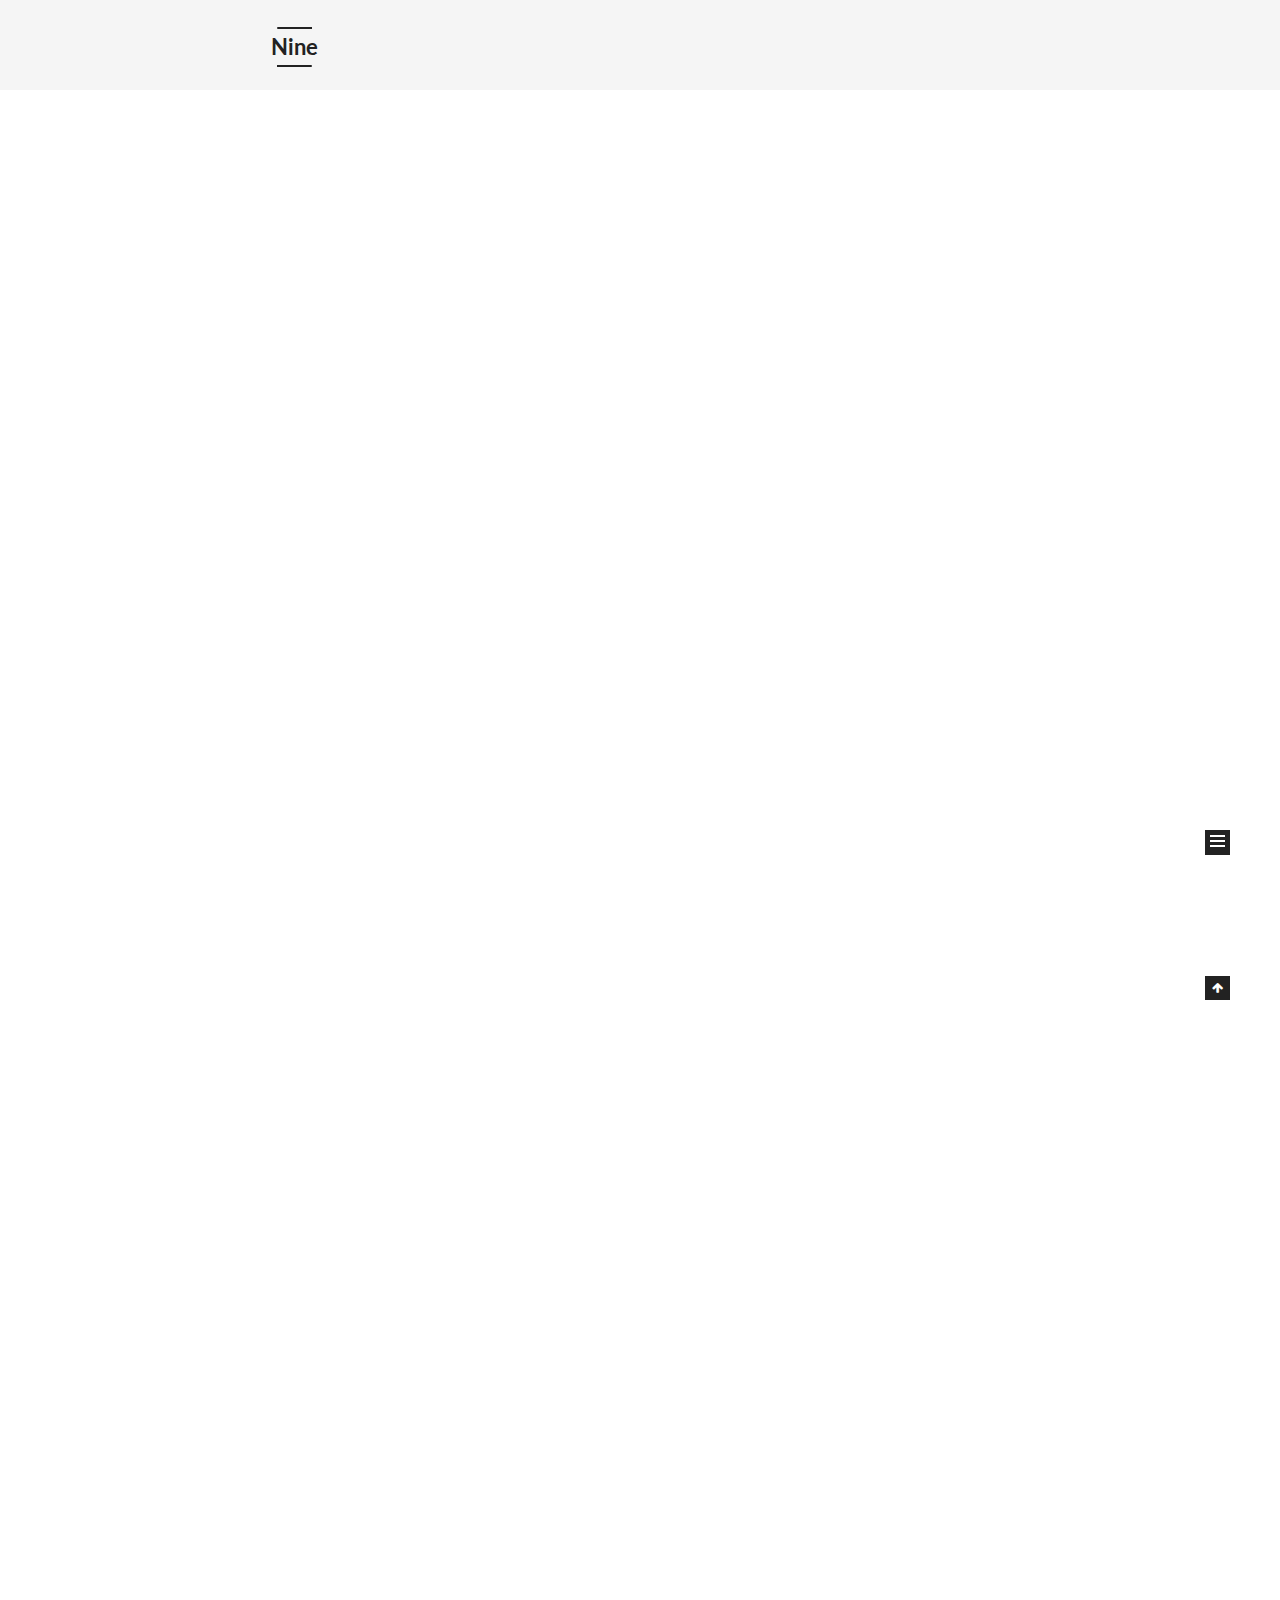
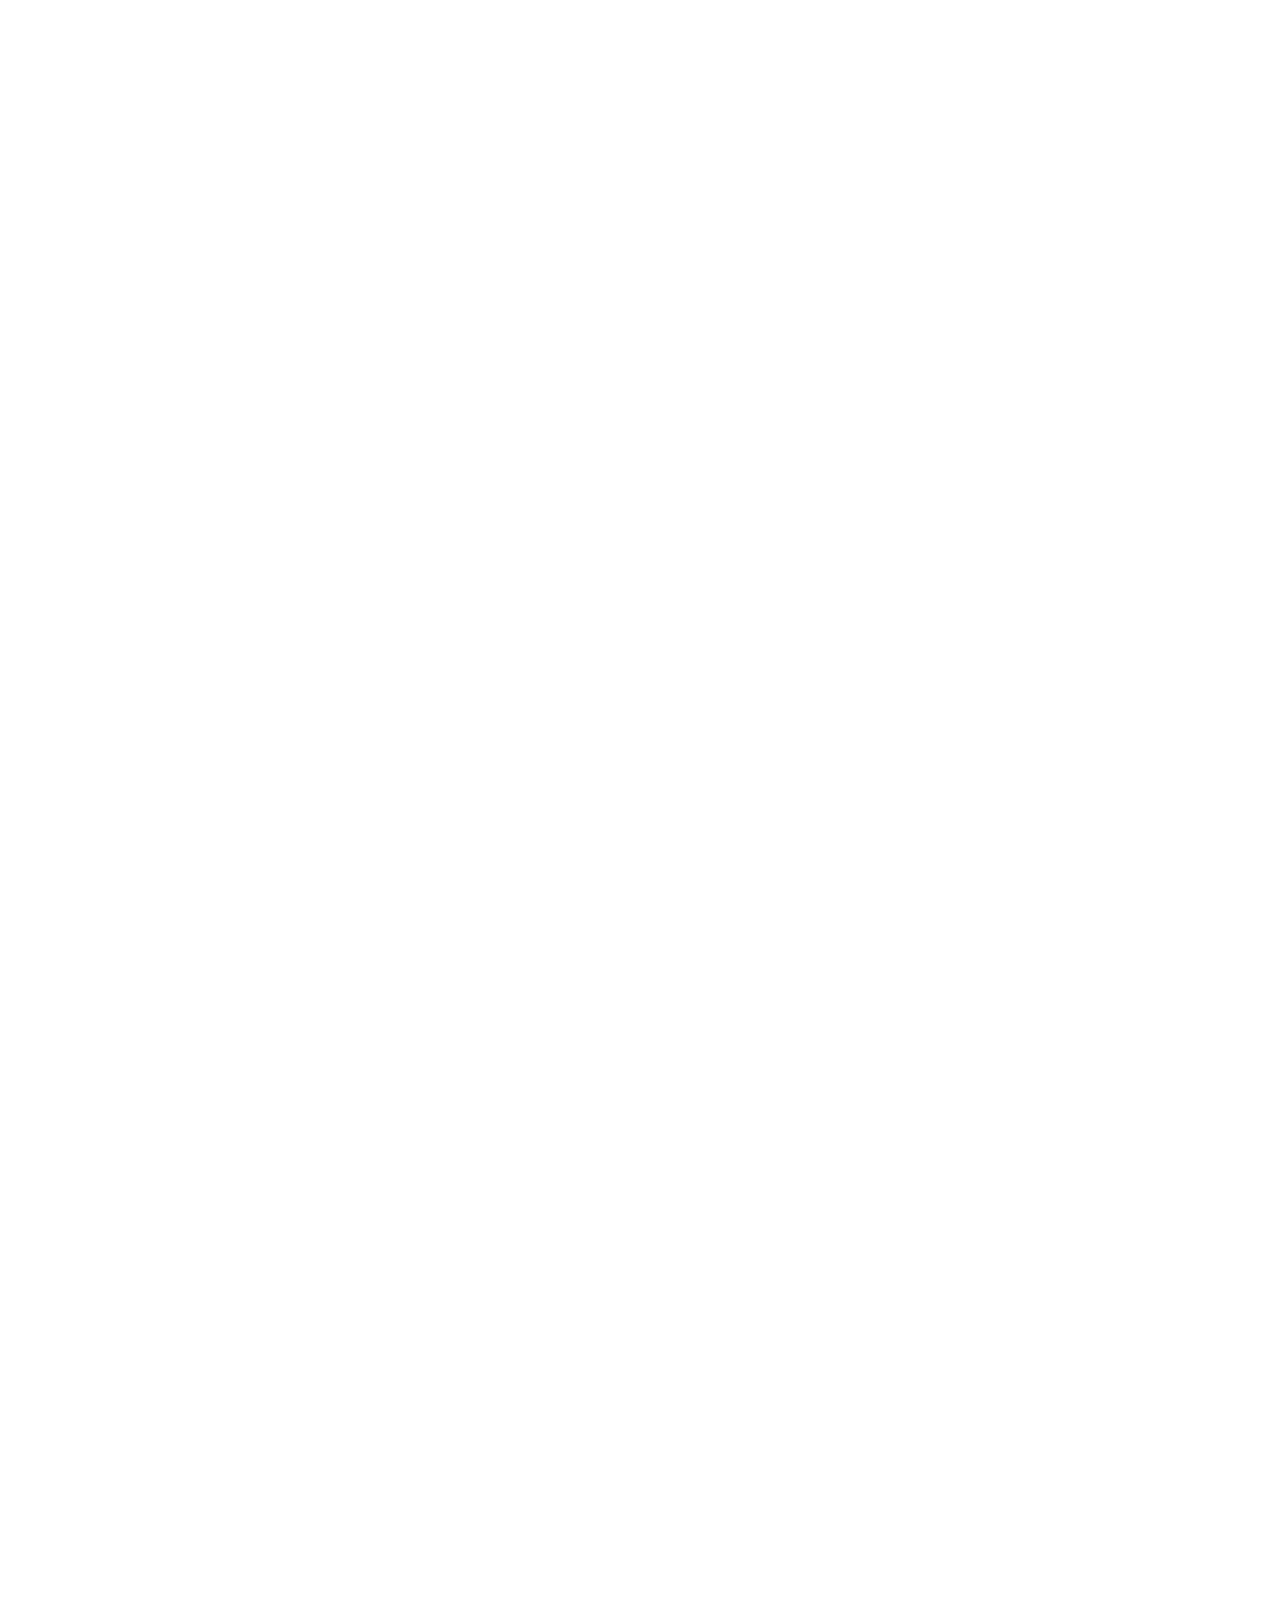
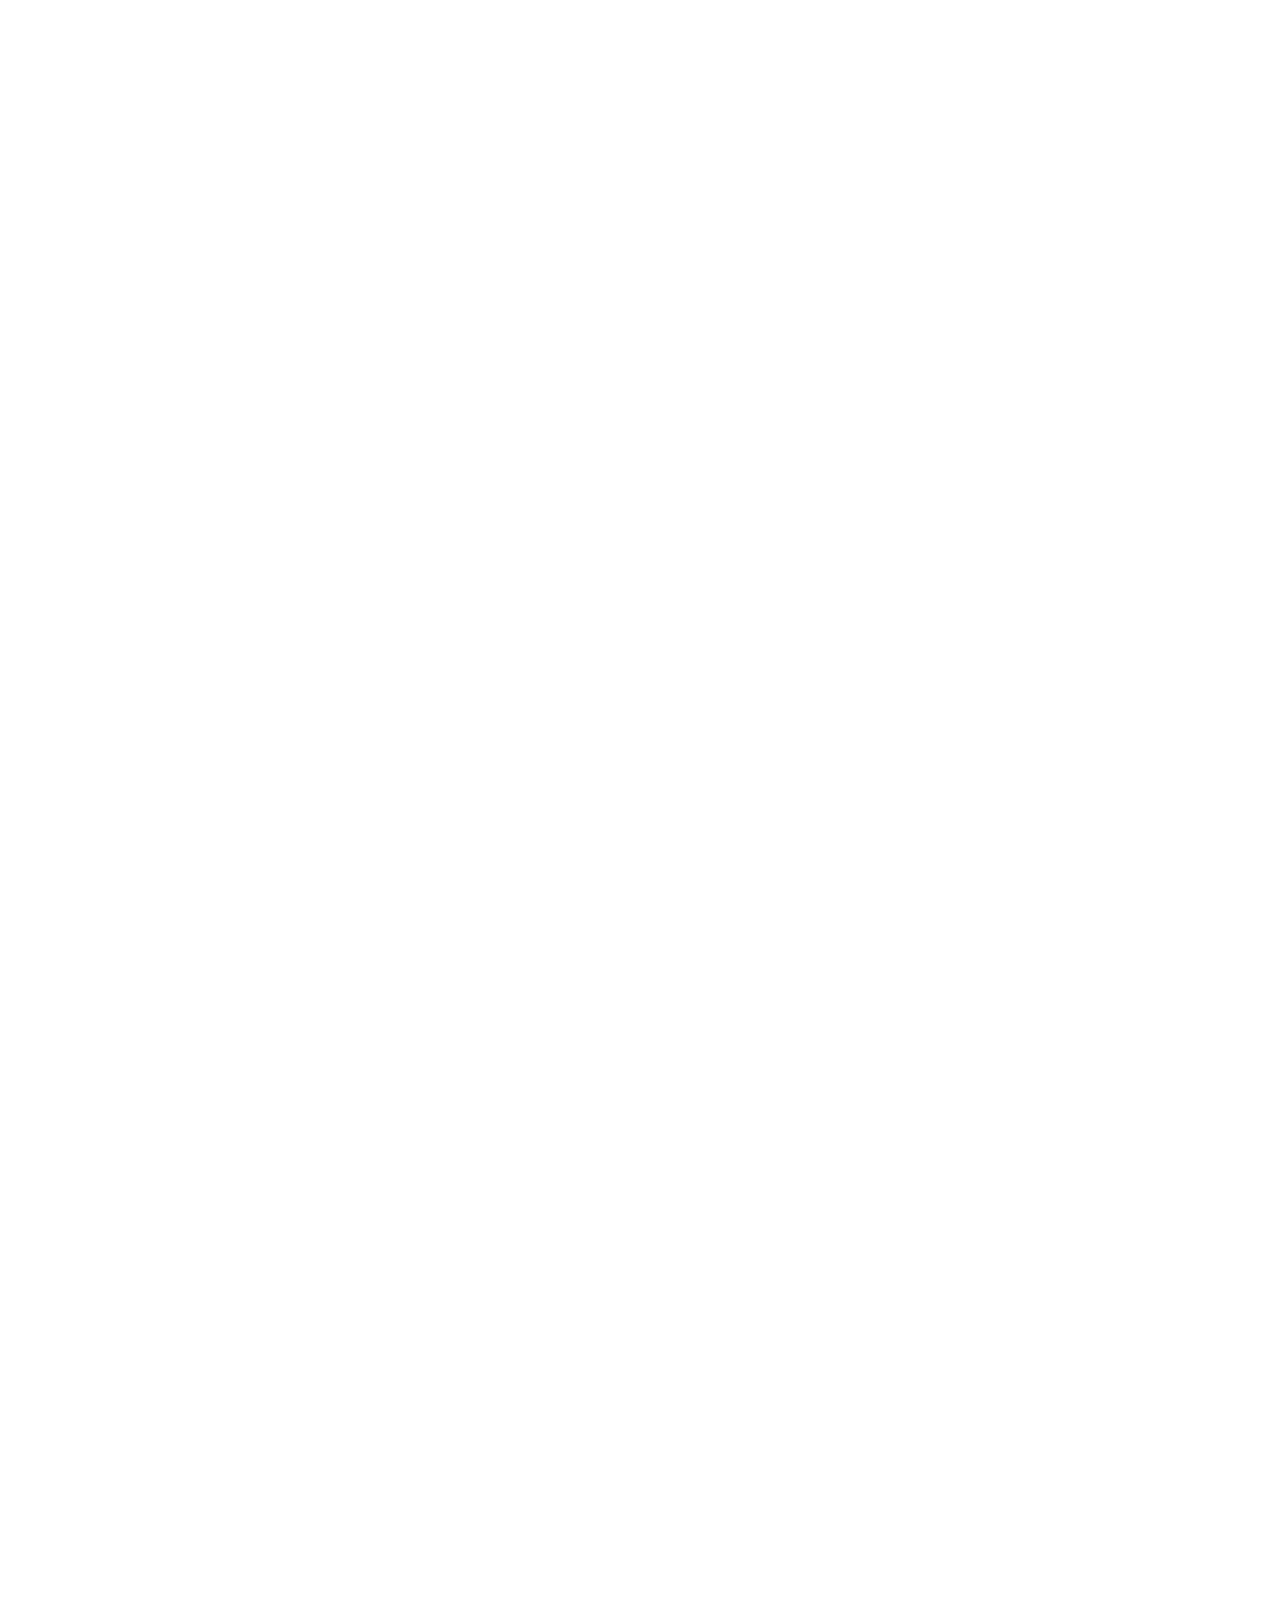
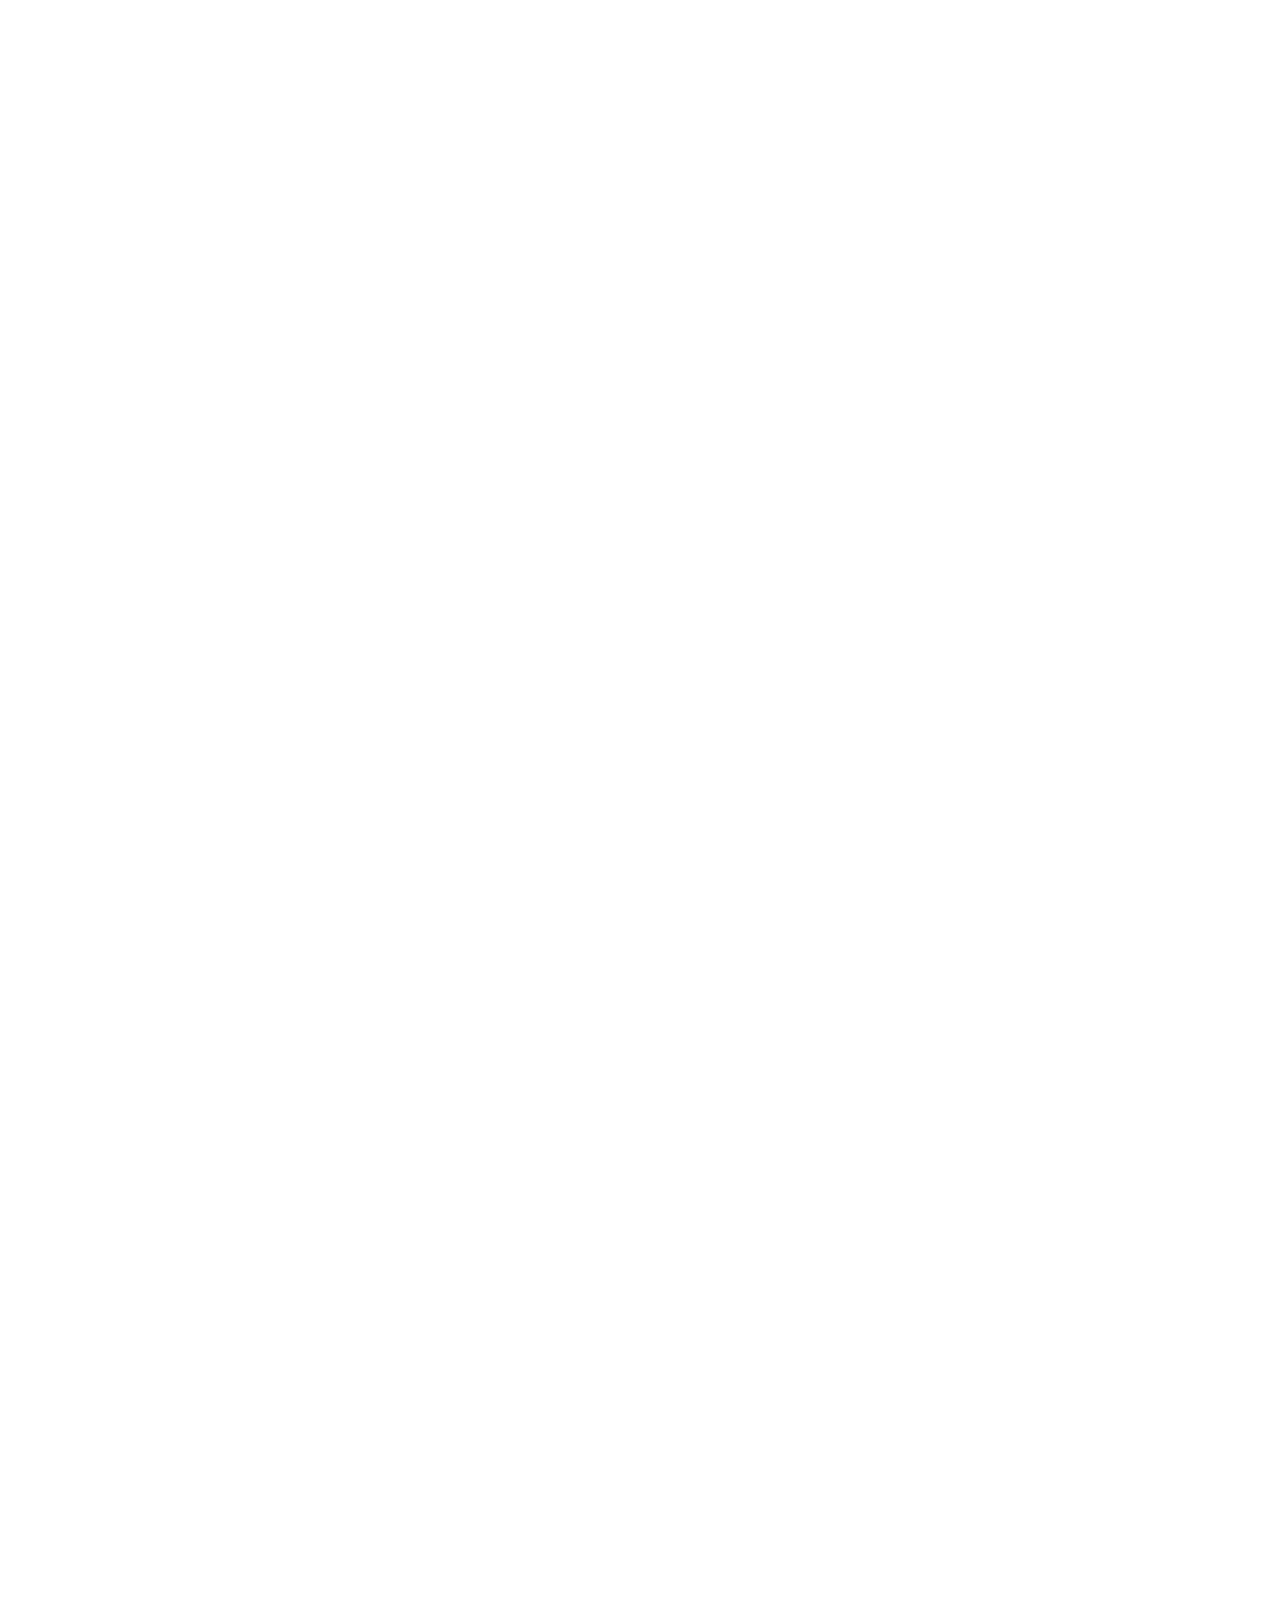
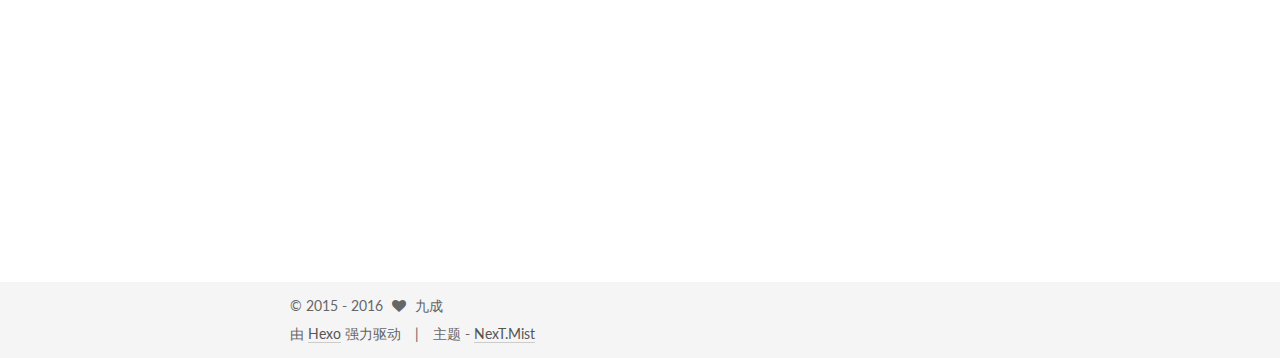
==== commit a8dc93f7: "Site updated: 2016-05-11 21:55:27" ====
--- a/index.html
+++ b/index.html
@@ -320,7 +320,7 @@
       
         
           
-            <h2 id="Carousel"><a href="#Carousel" class="headerlink" title="Carousel"></a>Carousel</h2><h3 id="轮播效果集结-javascript的部分不支持IE"><a href="#轮播效果集结-javascript的部分不支持IE" class="headerlink" title="轮播效果集结(javascript的部分不支持IE)"></a>轮播效果集结(javascript的部分不支持IE)</h3><h2 id="集合仓库-https-github-com-wjf444128852-Carousel-git"><a href="#集合仓库-https-github-com-wjf444128852-Carousel-git" class="headerlink" title="集合仓库:https://github.com/wjf444128852/Carousel.git"></a>集合仓库:<a href="https://github.com/wjf444128852/Carousel.git" target="_blank" rel="external">https://github.com/wjf444128852/Carousel.git</a></h2><p>1、carousel-1效果演示:<a href="http://wjf444128852.github.io/demo/Carousel/index.html" target="_blank">http://wjf444128852.github.io/demo/Carousel/</a><br>2、carousel-2效果演示:<a href="http://wjf444128852.github.io/demo/carousel_02/index.html" target="_blank">http://wjf444128852.github.io/demo/carousel_02/</a><br>3、carousel-3效果演示:<a href="http://wjf444128852.github.io/demo/carousel_03/index.html" target="_blank">http://wjf444128852.github.io/demo/carousel_03/</a><br>4、carousel-4(推荐)效果演示:<a href="http://wjf444128852.github.io/demo/carousel_04/index.html" target="_blank">http://wjf444128852.github.io/demo/carousel_04/</a><br>5、carousel-5(jquery的兼容性好点)效果演示:<a href="http://wjf444128852.github.io/demo/carousel-05/index.html" target="_blank">http://wjf444128852.github.io/demo/carousel-05/</a><br>6、carousel-6(javascript改变opacity)效果演示:<a href="http://wjf444128852.github.io/demo/carousel-06/index.html" target="_blank">http://wjf444128852.github.io/demo/carousel-06/</a><br>7、carousel-7-1(jquerySlide插件Tab切换)效果演示:<a href="http://wjf444128852.github.io/demo/jQuerySlide/demo01.html" target="_blank">http://wjf444128852.github.io/demo/jQuerySlide/demo01.html</a><br>8、carousel-7-2(jquerySlide插件轮播效果)效果演示:<a href="http://wjf444128852.github.io/demo/jQuerySlide/demo02.html" target="_blank">http://wjf444128852.github.io/demo/jQuerySlide/demo02.html</a></p>
+            <h2 id="Carousel"><a href="#Carousel" class="headerlink" title="Carousel"></a>Carousel</h2><h3 id="轮播效果集结-javascript的部分不支持IE"><a href="#轮播效果集结-javascript的部分不支持IE" class="headerlink" title="轮播效果集结(javascript的部分不支持IE)"></a>轮播效果集结(javascript的部分不支持IE)</h3><h2 id="集合仓库-https-github-com-wjf444128852-Carousel-git"><a href="#集合仓库-https-github-com-wjf444128852-Carousel-git" class="headerlink" title="集合仓库:https://github.com/wjf444128852/Carousel.git"></a>集合仓库:<a href="https://github.com/wjf444128852/Carousel.git" target="_blank" rel="external">https://github.com/wjf444128852/Carousel.git</a></h2><p>1、carousel-1效果演示:<a href="http://wjf444128852.github.io/demo/Carousel/index.html" target="_blank">http://wjf444128852.github.io/demo/Carousel/</a><br>2、carousel-2效果演示:<a href="http://wjf444128852.github.io/demo/carousel_02/index.html" target="_blank">http://wjf444128852.github.io/demo/carousel_02/</a><br>3、carousel-3效果演示:<a href="http://wjf444128852.github.io/demo/carousel_03/index.html" target="_blank">http://wjf444128852.github.io/demo/carousel_03/</a><br>4、carousel-4(推荐)效果演示:<a href="http://wjf444128852.github.io/demo/carousel_04/index.html" target="_blank">http://wjf444128852.github.io/demo/carousel_04/</a><br>5、carousel-5(jquery的兼容性好点)效果演示:<a href="http://wjf444128852.github.io/demo/carousel-05/index.html" target="_blank">http://wjf444128852.github.io/demo/carousel-05/</a><br>6、carousel-6(javascript改变opacity)效果演示:<a href="http://wjf444128852.github.io/demo/carousel-06/index.html" target="_blank">http://wjf444128852.github.io/demo/carousel-06/</a><br>7、carousel-7-1(jquerySlide之Tab切换)效果演示:<a href="http://wjf444128852.github.io/demo/jQuerySlide/demo01.html" target="_blank">http://wjf444128852.github.io/demo/jQuerySlide/demo01.html</a><br>8、carousel-7-2(jquerySlide之carousel)效果演示:<a href="http://wjf444128852.github.io/demo/jQuerySlide/demo02.html" target="_blank">http://wjf444128852.github.io/demo/jQuerySlide/demo02.html</a></p>
 
           
         
--- a/css/main.css
+++ b/css/main.css
@@ -1534,7 +1534,7 @@
   width: 4px;
   height: 4px;
   border-radius: 50%;
-  background: #ffe;
+  background: #414ae5;
 }
 .links-of-blogroll {
   font-size: 13px;
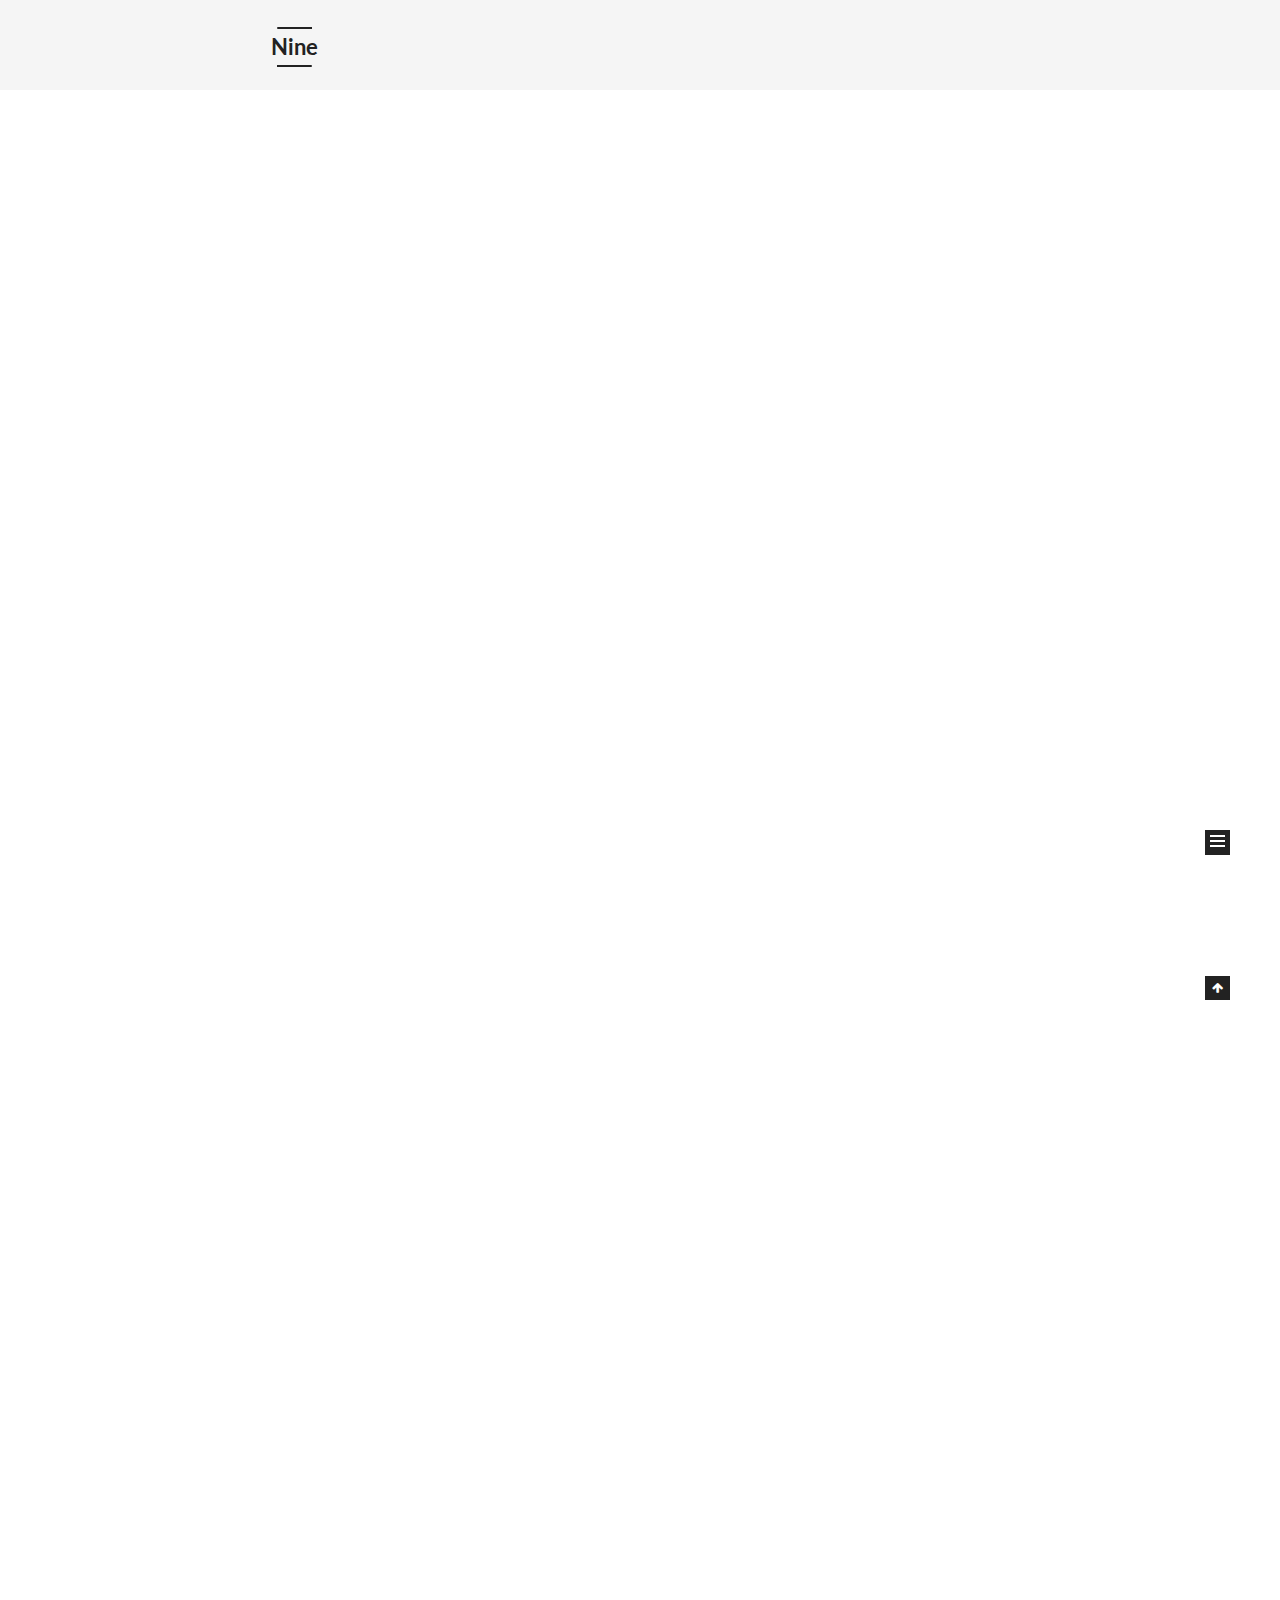
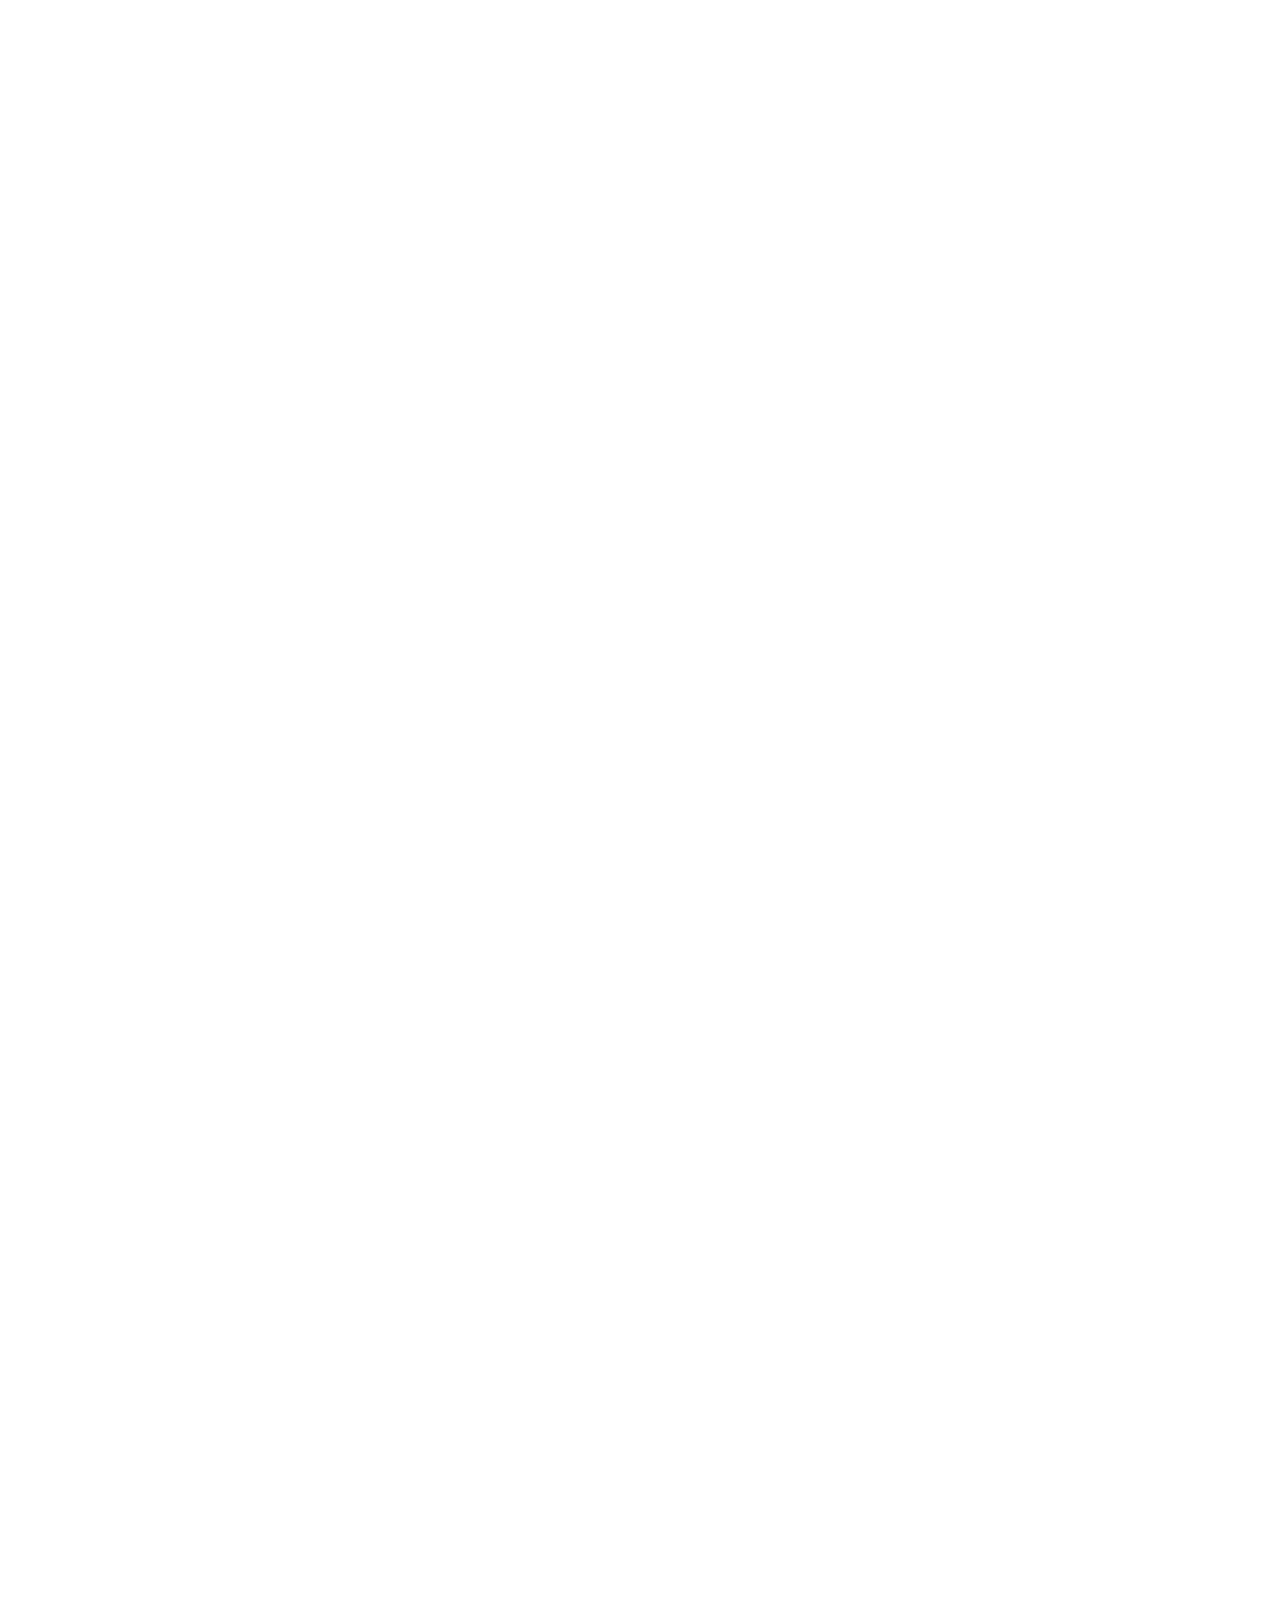
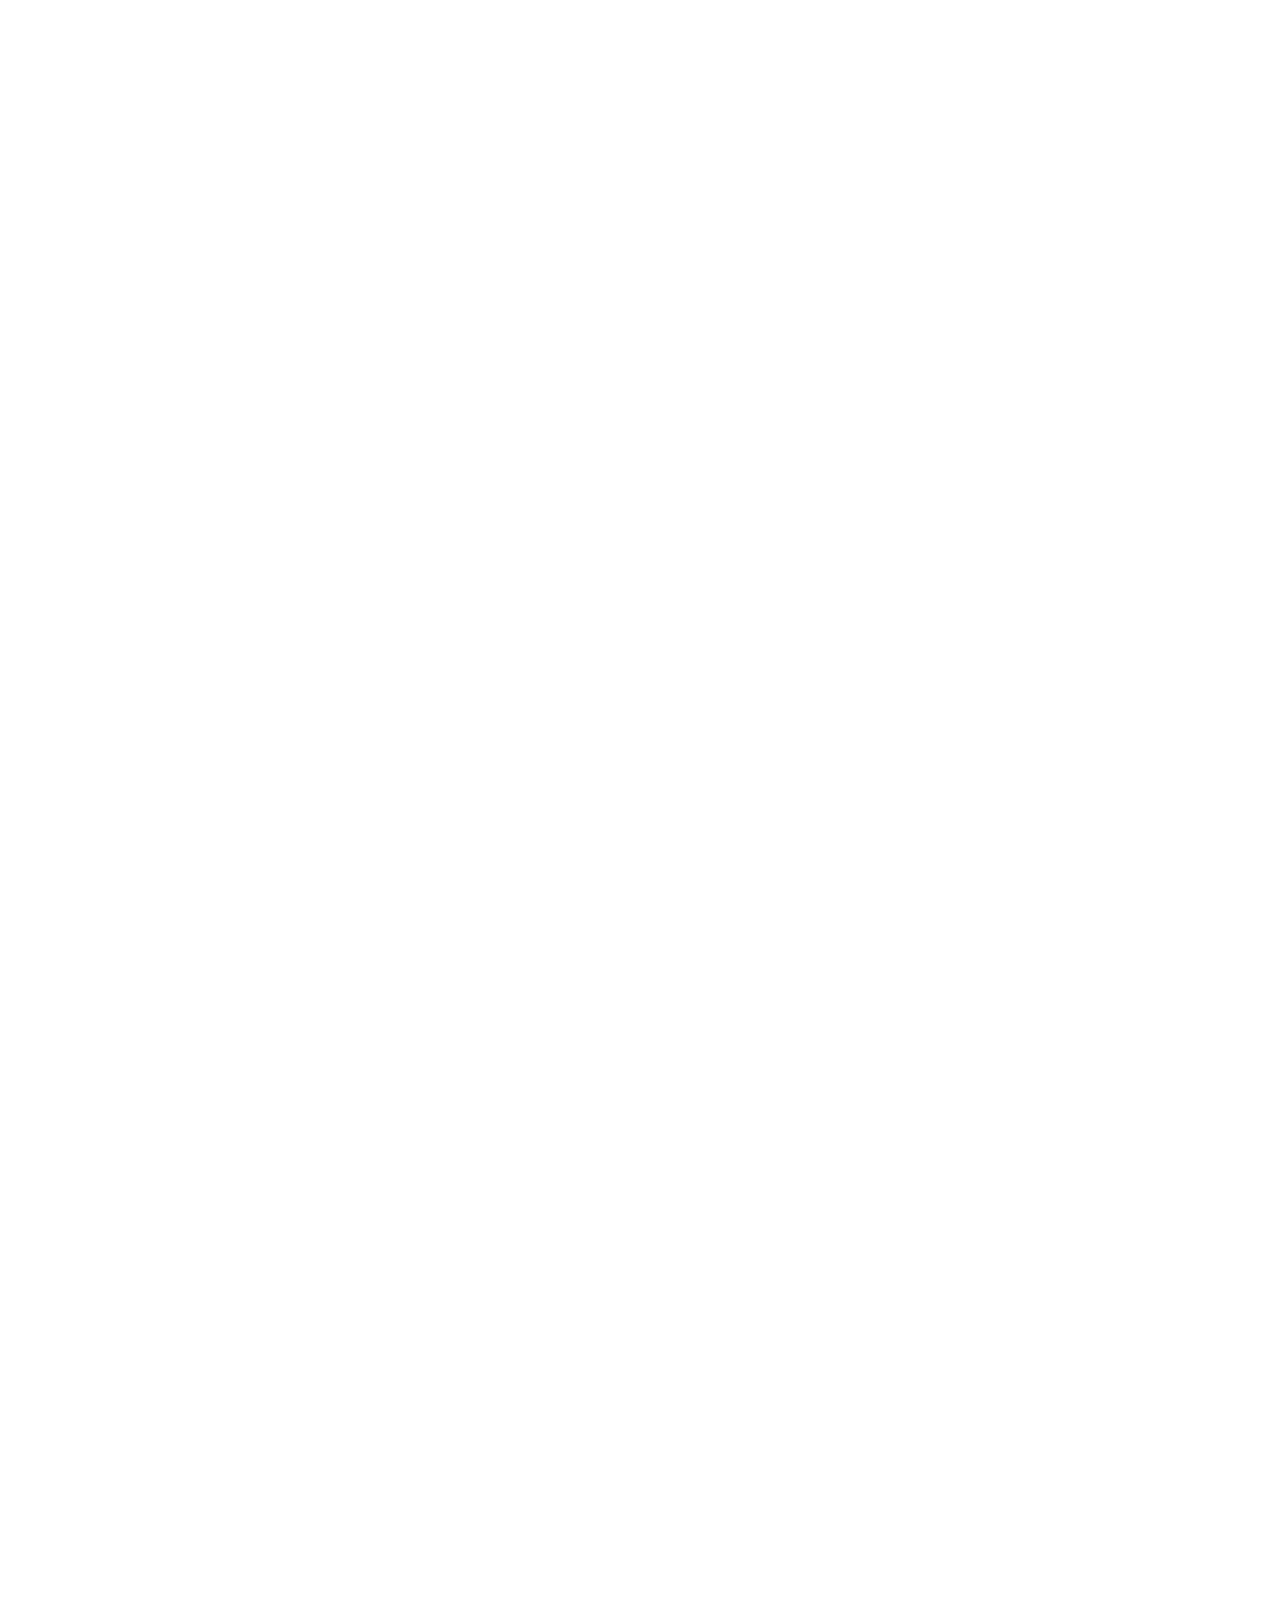
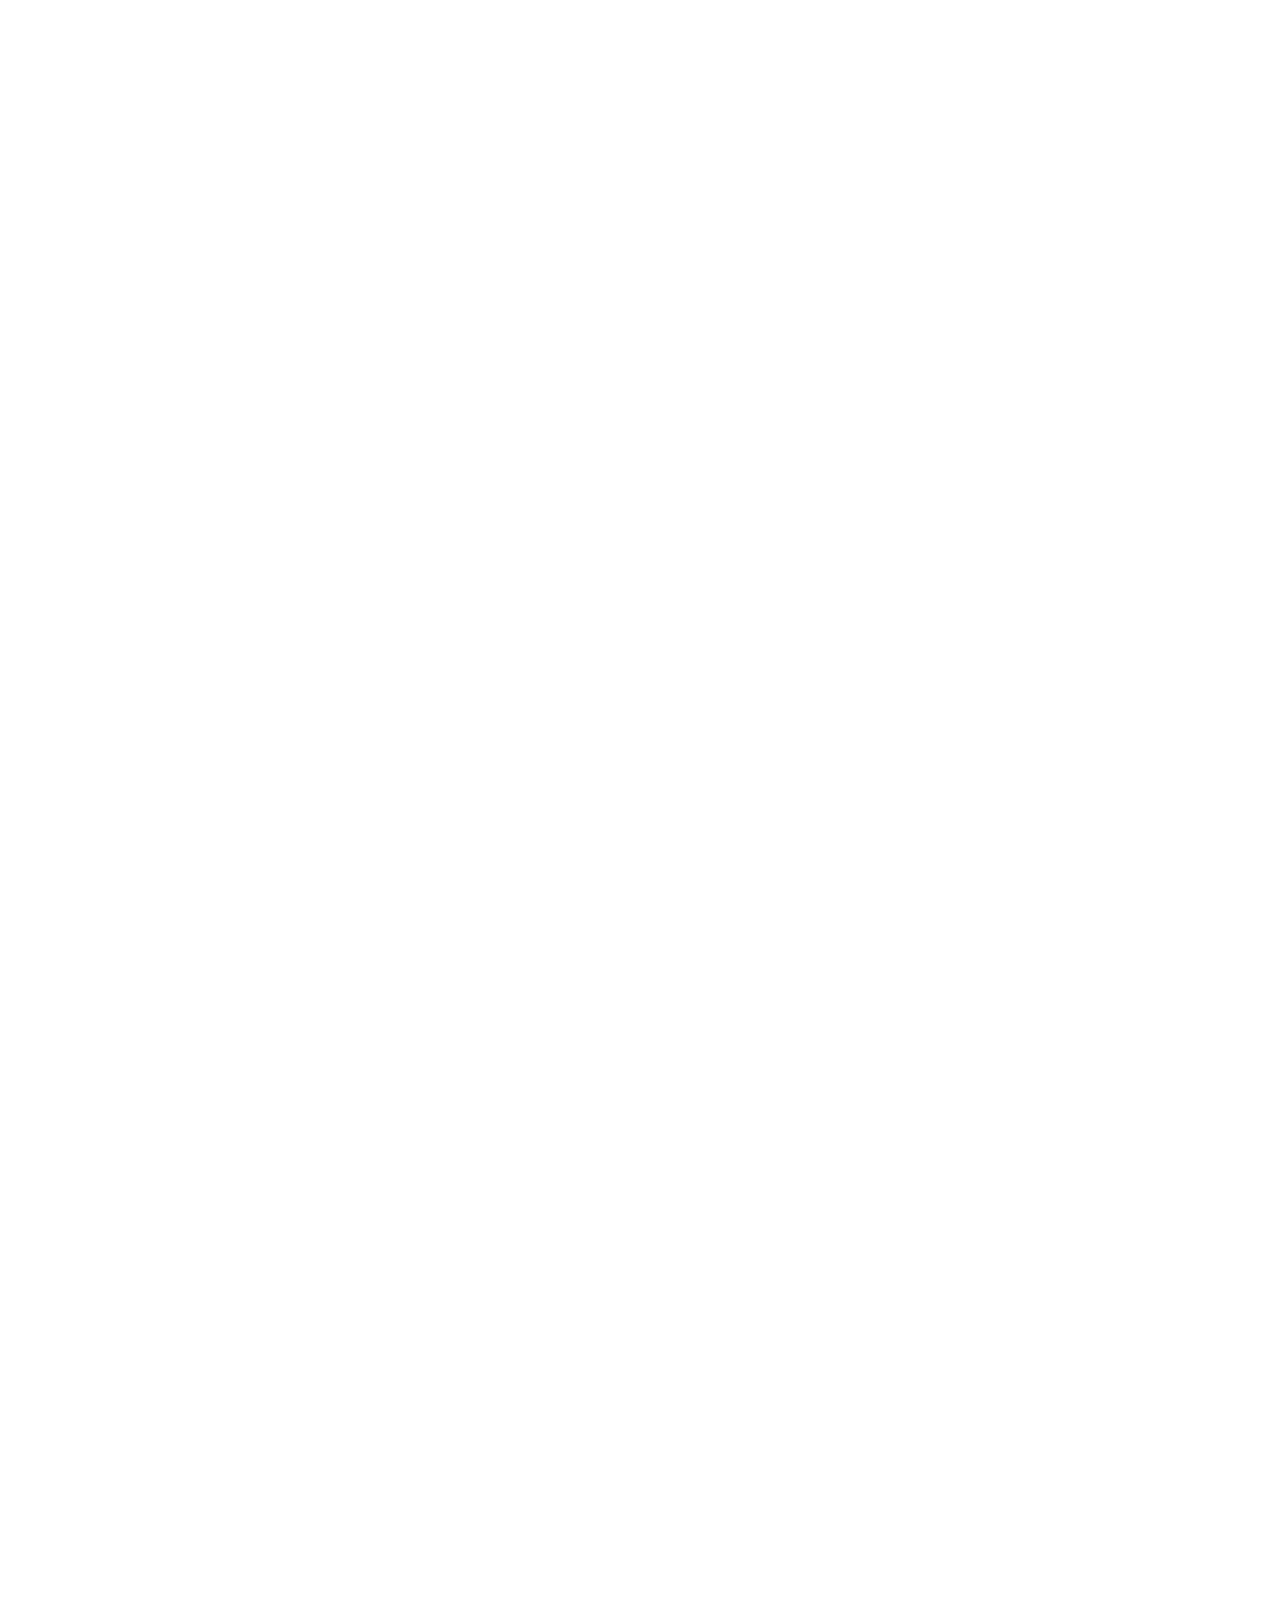
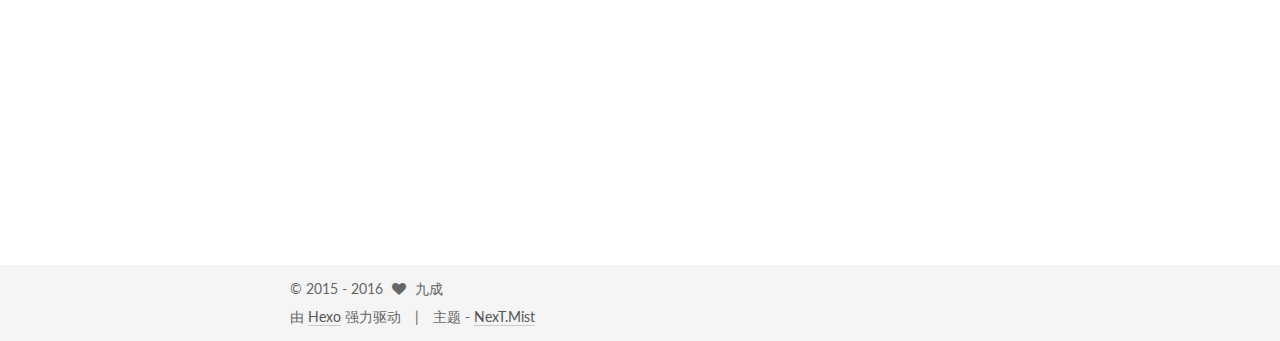
==== commit f5a5a804: "Site updated: 2016-05-11 22:16:19" ====
--- a/index.html
+++ b/index.html
@@ -320,7 +320,8 @@
       
         
           
-            <h2 id="Carousel"><a href="#Carousel" class="headerlink" title="Carousel"></a>Carousel</h2><h3 id="轮播效果集结-javascript的部分不支持IE"><a href="#轮播效果集结-javascript的部分不支持IE" class="headerlink" title="轮播效果集结(javascript的部分不支持IE)"></a>轮播效果集结(javascript的部分不支持IE)</h3><h2 id="集合仓库-https-github-com-wjf444128852-Carousel-git"><a href="#集合仓库-https-github-com-wjf444128852-Carousel-git" class="headerlink" title="集合仓库:https://github.com/wjf444128852/Carousel.git"></a>集合仓库:<a href="https://github.com/wjf444128852/Carousel.git" target="_blank" rel="external">https://github.com/wjf444128852/Carousel.git</a></h2><p>1、carousel-1效果演示:<a href="http://wjf444128852.github.io/demo/Carousel/index.html" target="_blank">http://wjf444128852.github.io/demo/Carousel/</a><br>2、carousel-2效果演示:<a href="http://wjf444128852.github.io/demo/carousel_02/index.html" target="_blank">http://wjf444128852.github.io/demo/carousel_02/</a><br>3、carousel-3效果演示:<a href="http://wjf444128852.github.io/demo/carousel_03/index.html" target="_blank">http://wjf444128852.github.io/demo/carousel_03/</a><br>4、carousel-4(推荐)效果演示:<a href="http://wjf444128852.github.io/demo/carousel_04/index.html" target="_blank">http://wjf444128852.github.io/demo/carousel_04/</a><br>5、carousel-5(jquery的兼容性好点)效果演示:<a href="http://wjf444128852.github.io/demo/carousel-05/index.html" target="_blank">http://wjf444128852.github.io/demo/carousel-05/</a><br>6、carousel-6(javascript改变opacity)效果演示:<a href="http://wjf444128852.github.io/demo/carousel-06/index.html" target="_blank">http://wjf444128852.github.io/demo/carousel-06/</a><br>7、carousel-7-1(jquerySlide之Tab切换)效果演示:<a href="http://wjf444128852.github.io/demo/jQuerySlide/demo01.html" target="_blank">http://wjf444128852.github.io/demo/jQuerySlide/demo01.html</a><br>8、carousel-7-2(jquerySlide之carousel)效果演示:<a href="http://wjf444128852.github.io/demo/jQuerySlide/demo02.html" target="_blank">http://wjf444128852.github.io/demo/jQuerySlide/demo02.html</a></p>
+            <h4 id="轮播效果集结-javascript的部分不支持IE"><a href="#轮播效果集结-javascript的部分不支持IE" class="headerlink" title="轮播效果集结(javascript的部分不支持IE)"></a>轮播效果集结(javascript的部分不支持IE)</h4><hr>
+<p></p><h4>集合仓库:<a href="https://github.com/wjf444128852/Carousel.git" target="_blank" rel="external">https://github.com/wjf444128852/Carousel.git</a></h4><br>1、carousel-1效果演示:<a href="http://wjf444128852.github.io/demo/Carousel/index.html" target="_blank">http://wjf444128852.github.io/demo/Carousel/</a><br>2、carousel-2效果演示:<a href="http://wjf444128852.github.io/demo/carousel_02/index.html" target="_blank">http://wjf444128852.github.io/demo/carousel_02/</a><br>3、carousel-3效果演示:<a href="http://wjf444128852.github.io/demo/carousel_03/index.html" target="_blank">http://wjf444128852.github.io/demo/carousel_03/</a><br>4、carousel-4(推荐)效果演示:<a href="http://wjf444128852.github.io/demo/carousel_04/index.html" target="_blank">http://wjf444128852.github.io/demo/carousel_04/</a><br>5、carousel-5(jquery的兼容性好点)效果演示:<a href="http://wjf444128852.github.io/demo/carousel-05/index.html" target="_blank">http://wjf444128852.github.io/demo/carousel-05/</a><br>6、carousel-6(javascript改变opacity)效果演示:<a href="http://wjf444128852.github.io/demo/carousel-06/index.html" target="_blank">http://wjf444128852.github.io/demo/carousel-06/</a><br>7、jquerySlide之Tab切换,效果演示:<a href="http://wjf444128852.github.io/demo/jQuerySlide/demo01.html" target="_blank">http://wjf444128852.github.io/demo/jQuerySlide/demo01.html</a><br>8、jQuerySlide之carousel,效果演示:<a href="http://wjf444128852.github.io/demo/jQuerySlide/demo02.html" target="_blank">http://wjf444128852.github.io/demo/jQuerySlide/demo02.html</a><p></p>
 
           
         
--- a/css/main.css
+++ b/css/main.css
@@ -1534,7 +1534,7 @@
   width: 4px;
   height: 4px;
   border-radius: 50%;
-  background: #414ae5;
+  background: #fc626e;
 }
 .links-of-blogroll {
   font-size: 13px;
